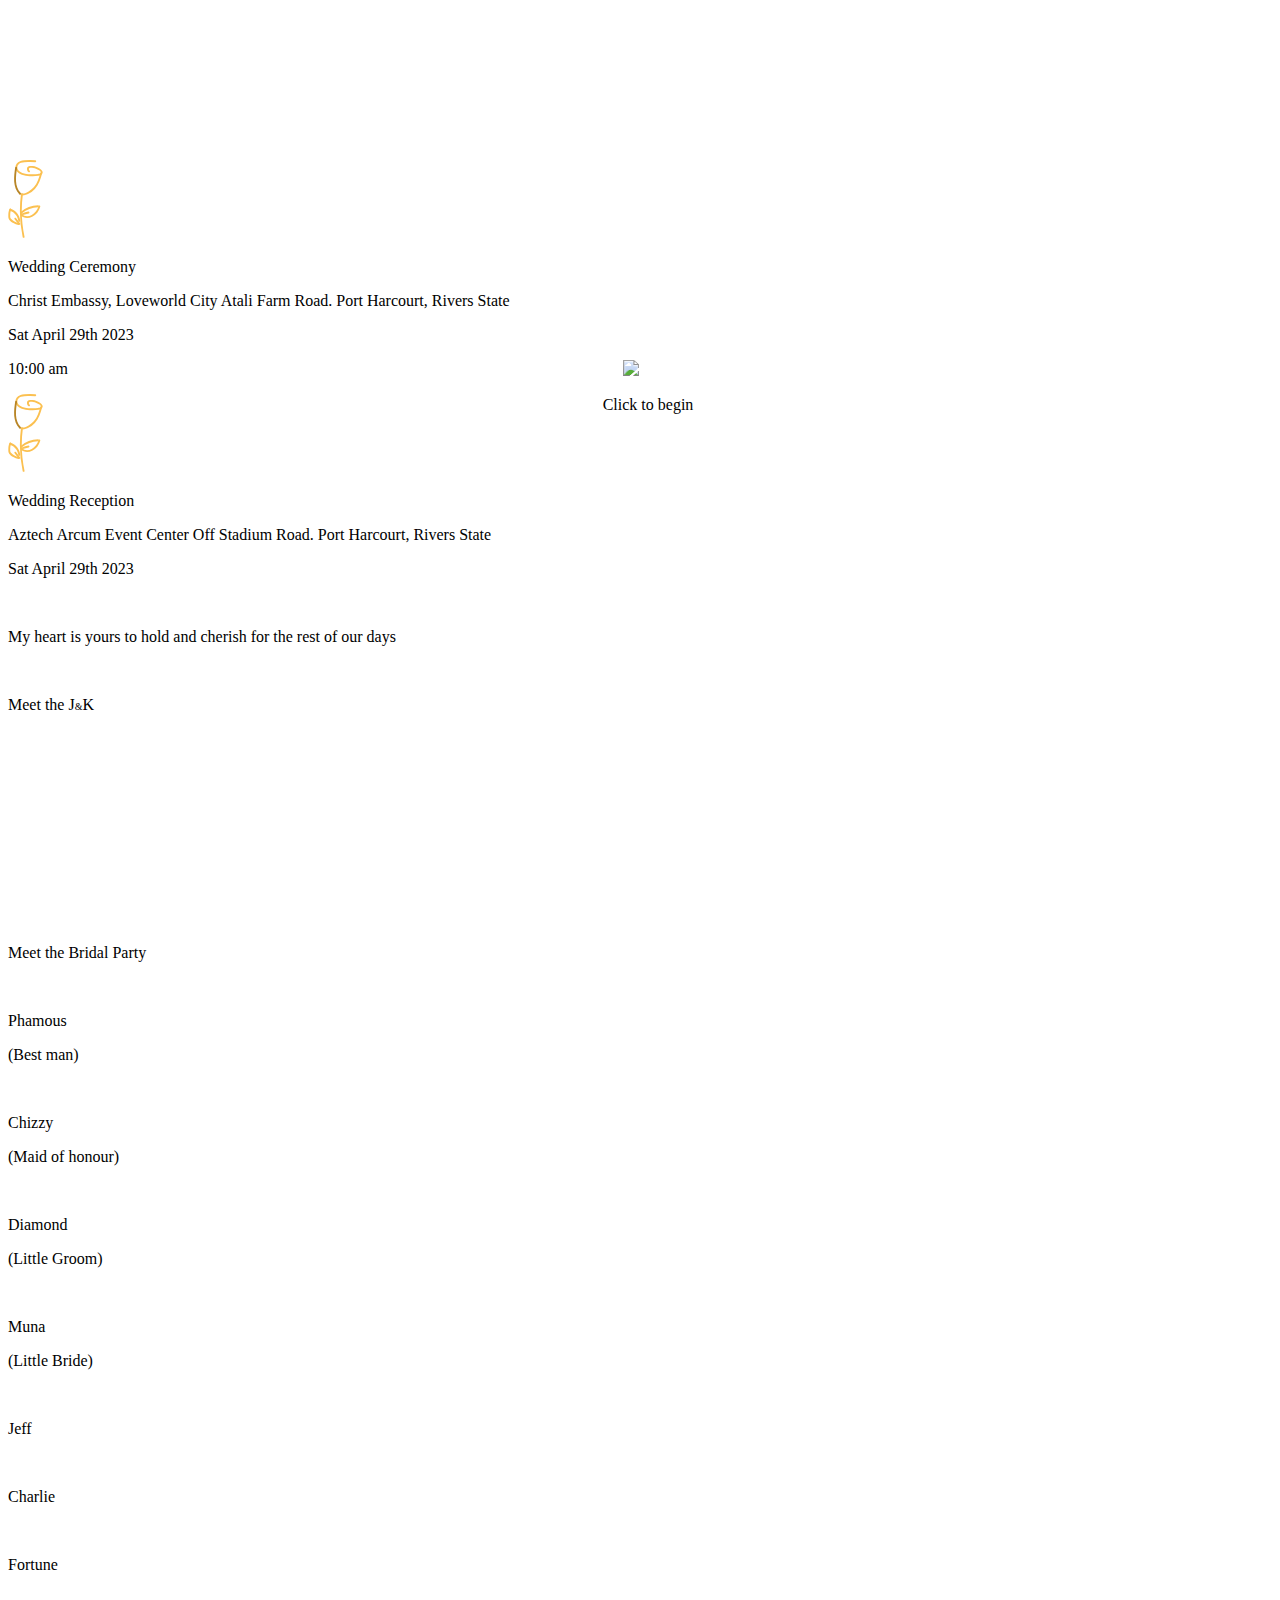
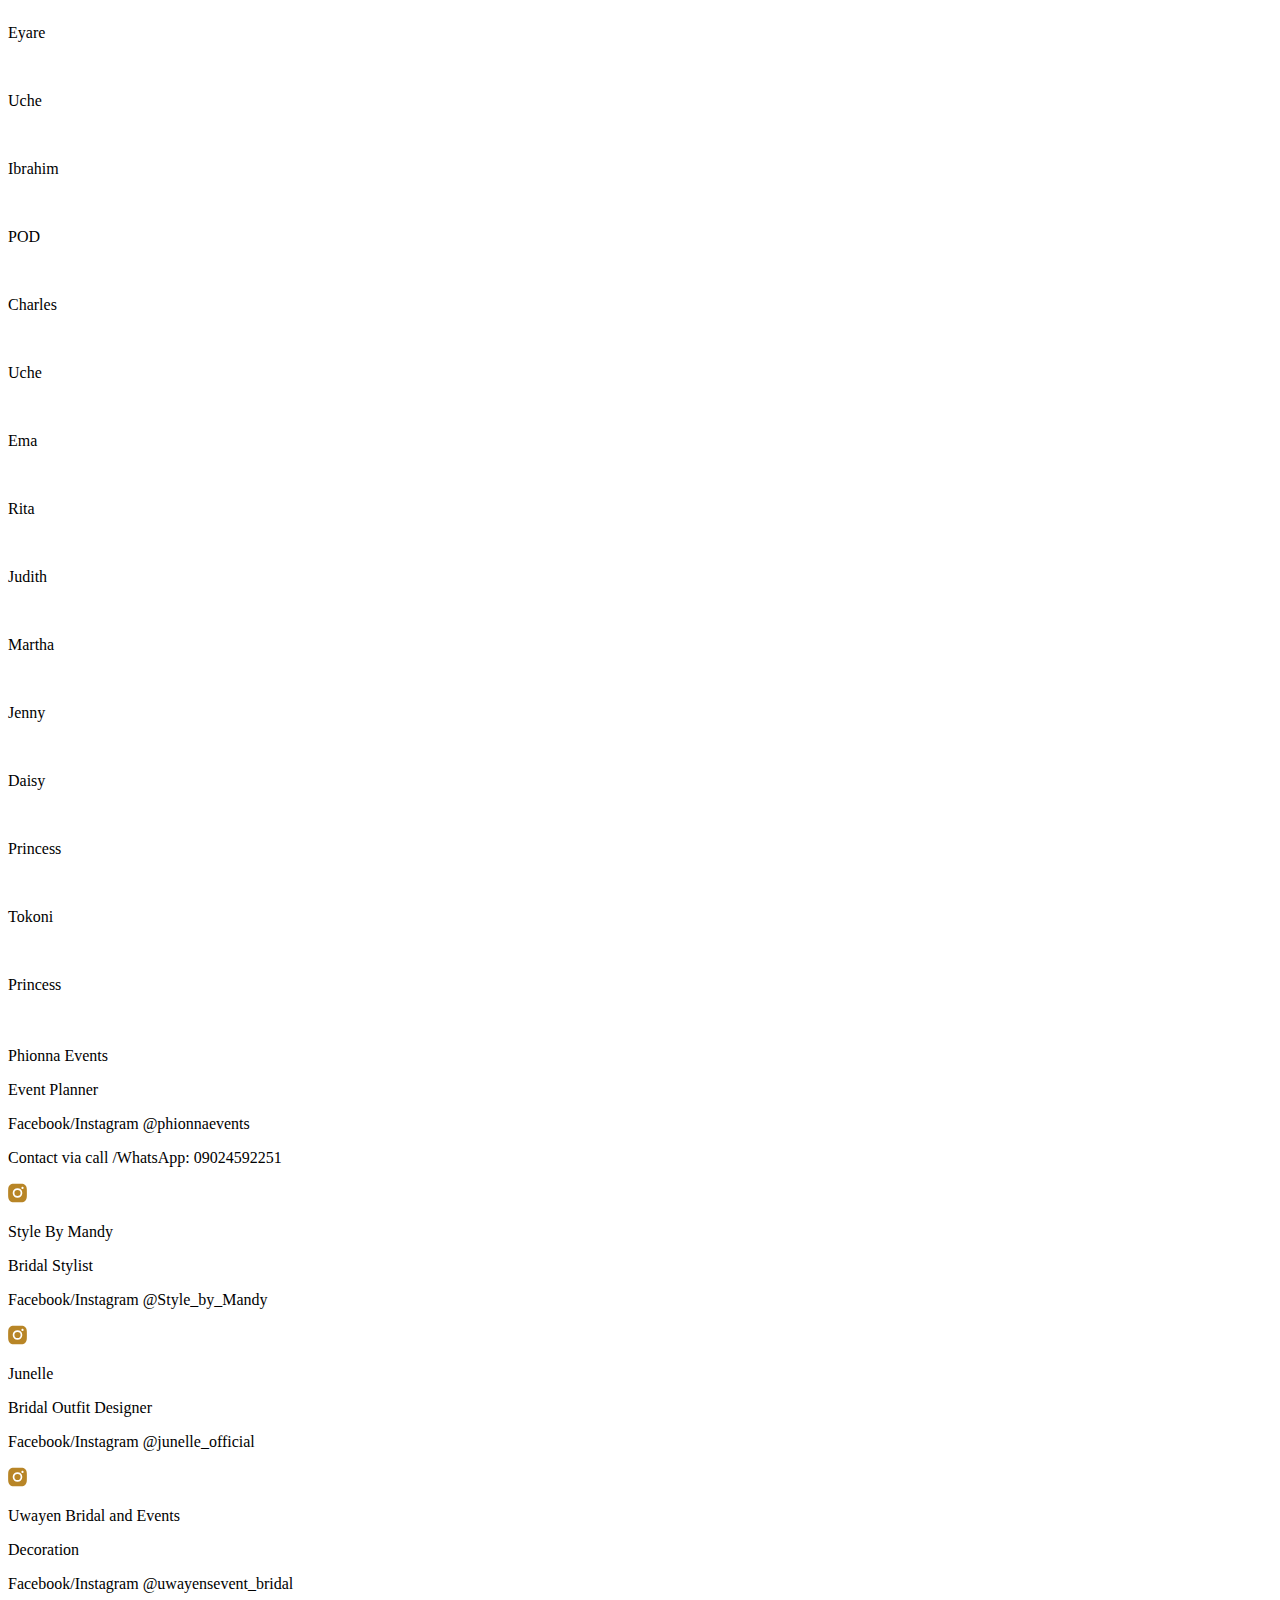
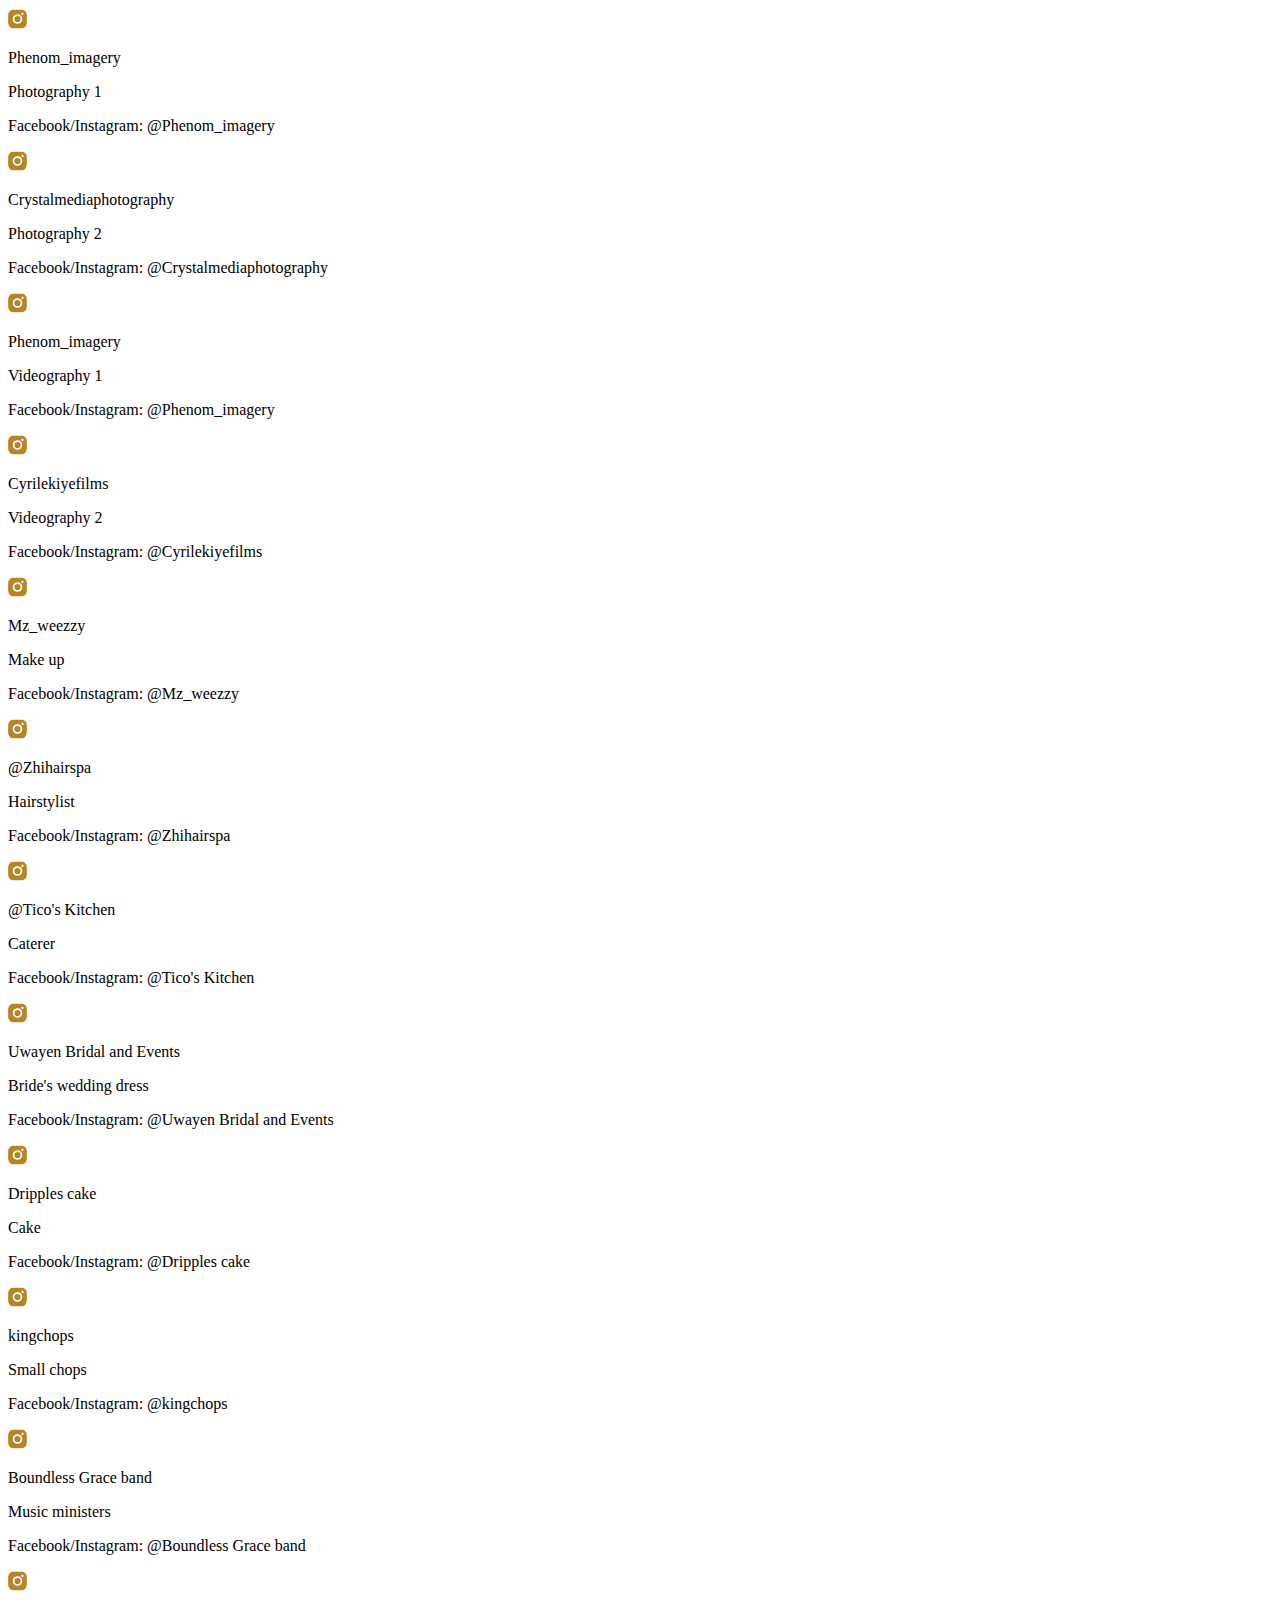
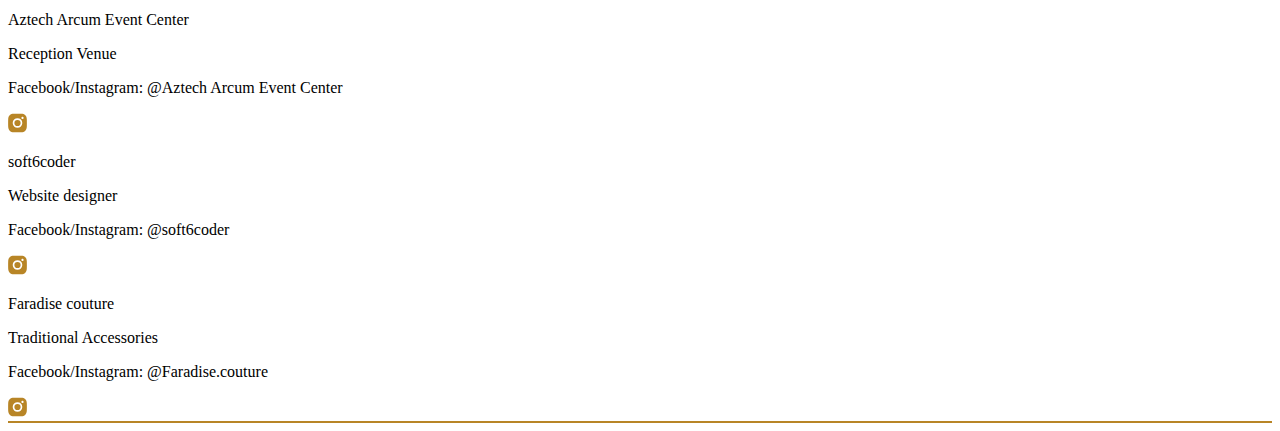
==== target/classes/public/index.html @ 64f88d79 "best" ====
<!DOCTYPE html>
<html lang="en">

<head>
    <meta charset="UTF-8">
    <meta http-equiv="X-UA-Compatible" content="IE=edge">
    <meta name="viewport" content="width=device-width, initial-scale=1.0">
    <link rel="stylesheet" href="https://cdnjs.cloudflare.com/ajax/libs/font-awesome/4.7.0/css/font-awesome.min.css">
    <link rel="stylesheet" href="./css/colors.css">
    <link rel="stylesheet" href="./css/w3.css">
    <link rel="stylesheet" href="https://fonts.googleapis.com/css2?family=Dancing+Script&family=Parisienne">
    <link rel="stylesheet" href="./css/fonts.css">
    <link rel="stylesheet" href="./css/index.css">
    <link rel="stylesheet" href="./css/main.css">
    <script src="./js/moment.js"></script>

    <script src="./js/tailwind.js"></script>
    <link rel="stylesheet" href="./te-starter/css/index.min.css" />
    <script src="https://cdn.tailwindcss.com/3.2.4"></script>
    <script>
        tailwind.config = {
            darkMode: "class",
            theme: {
                fontFamily: {
                    sans: ["Roboto", "sans-serif"],
                    body: ["Roboto", "sans-serif"],
                    mono: ["ui-monospace", "monospace"],
                },
            },
            corePlugins: {
                preflight: false,
            },
            plugins: [
                require('@tailwindcss/forms'),
                // ...
            ],

        };
    </script>
    <script src="https://unpkg.com/scrollreveal@4.0.0/dist/scrollreveal.min.js"></script>
    <link rel="stylesheet"
        href="https://fonts.googleapis.com/css2?family=Material+Symbols+Outlined:opsz,wght,FILL,GRAD@24,400,0,0" />
    <script>
        ScrollReveal({ duration: 1800, reset: false });
    </script>
    <title>#perfectlove23</title>
    <link rel="stylesheet"
        href="https://fonts.googleapis.com/css2?family=Material+Symbols+Outlined:opsz,wght,FILL,GRAD@48,400,0,0" />

    <link rel="stylesheet" href="https://cdn.jsdelivr.net/npm/swiper@9/swiper-bundle.min.css" />

    <script src="https://cdn.jsdelivr.net/npm/swiper@9/swiper-bundle.min.js"></script>

</head>

<body class="bg-black">


    <audio id="audio">
        <source src="./audio/pastor 03.mp3" loop type="audio/mp3">
    </audio>
    <div id="first" class="bg-black" style="display: block;">
        <div class="hero-bg-parent" style="position: relative;">
            <nav class="absolute w-full" style="z-index: 6;">
                <div class="max-w-full px-2">
                    <div class="flex h-16 items-center space-x-1">
                        <img class="svg" src="./images/J&K.png" alt="" style="width: 50px;">
                        <p class="gold-text text-lg logo" style="opacity: 0;">#perfectlove23</p>
                    </div>
                </div>
            </nav>
            <div class="swiper">
                <div class="swiper-wrapper">
                    <div class="swiper-slide hero-bg swiper-bg"></div>
                    <div class="swiper-slide hero-bg-2 swiper-bg"></div>
                    <div class="swiper-slide hero-bg-3 swiper-bg"></div>
                    <div class="swiper-slide hero-bg-4 swiper-bg"></div>
                    <div class="swiper-slide hero-bg-5 swiper-bg"></div>
                    <div class="swiper-slide hero-bg-6 swiper-bg"></div>
                    <div class="swiper-slide hero-bg-7 swiper-bg"></div>
                    <div class="swiper-slide hero-bg-8 swiper-bg"></div>
                    <div class="swiper-slide hero-bg-9 swiper-bg"></div>
                </div>

            </div>
        </div>
        <div class="hero-bg-overlay"></div>
        <div class="top-[60vh] absolute w-full text-center py-4" style="z-index: 10;">

            <p class="ml11">
                <span class="text-wrapper">
                    <span class="letters gold-text text-4xl font-bold">J&K</span>
                </span>
            </p>
            <p class="ml12">
                <span class="text-wrapper2">
                    <span class="letters2 gold-text text-2xl">#perfectlove23</span>
                </span>
            </p>


        </div>

        <div class="grid grid-col content-center bg-black">
            <div class="py-12 left">
                <svg class="mx-auto" width="35" height="78" fill="none" xmlns="http://www.w3.org/2000/svg">
                    <path
                        d="M20.355 12.083c-1.643-1.62-2.156-4.77.41-5.83 1.187-.49 2.68-.365 3.928-.227 1.286.143 2.552.417 3.77.856 2.173.785 5.184 2.164 6.027 4.51.993 2.762-1.968 4.107-4.155 4.474-2.775.465-5.706.417-8.513.338-2.694-.076-5.454-.375-7.98-1.366-2.27-.892-4.59-2.333-5.723-4.58-1.043-2.066-.836-4.541.475-6.444C10.4 1.193 13.422.69 16.381.337A49.462 49.462 0 0 1 27.307.27c1.2.123 1.212 2.017 0 1.893a49.877 49.877 0 0 0-7.412-.223c-2.265.105-4.671.24-6.85.902-1.807.549-3.232 1.882-3.627 3.77-.414 1.978.708 3.732 2.23 4.903 3.25 2.5 7.672 2.811 11.615 2.817 2.225.004 4.55.074 6.745-.32.804-.144 1.895-.32 2.484-.957.814-.88-.32-1.938-1.01-2.467-1.83-1.406-4.144-2.283-6.416-2.619-.979-.145-2.579-.413-3.52 0-1.294.57-.576 2.063.147 2.777.87.856-.47 2.194-1.338 1.338Z"
                        fill="rgb(251, 192, 80)"></path>
                    <path
                        d="M34.023 13.727c-1.494 5.45-3.158 10.933-7.099 15.157a22.39 22.39 0 0 1-6.03 4.581c-2.323 1.205-5.13 2.385-7.781 1.828-1.19-.25-.687-2.075.503-1.825 2.292.48 5.02-.888 6.97-1.986a20.808 20.808 0 0 0 5.396-4.373c3.446-3.904 4.869-8.97 6.216-13.884.32-1.174 2.147-.676 1.825.502Z"
                        fill="rgb(251, 192, 80)"></path>
                    <path
                        d="M9.028 7.923c-1.266 8.344-2.59 18.37 3.722 25.133.83.89-.505 2.231-1.338 1.339-6.84-7.331-5.587-17.893-4.21-26.974.183-1.2 2.006-.69 1.826.502Z"
                        fill="#B88526"></path>
                    <path
                        d="M14.877 34.343c-1.918 14.074-1.349 28.46 1.636 42.344.255 1.187-1.569 1.695-1.825.503a125.654 125.654 0 0 1-1.636-43.35c.164-1.202 1.988-.69 1.825.503Z"
                        fill="rgb(251, 192, 80)"></path>
                    <path
                        d="M10.34 60.891c-.416-4.656-3.845-8.86-8.29-10.26-1.158-.365-.664-2.193.502-1.825 5.301 1.67 9.186 6.562 9.68 12.085.108 1.212-1.785 1.205-1.893 0Z"
                        fill="rgb(251, 192, 80)"></path>
                    <path
                        d="M3.197 49.92c-.73 1.386-.92 2.937-.96 4.484-.037 1.476-.259 3.246.739 4.46.92 1.12 2.271 1.956 3.53 2.643a17.595 17.595 0 0 0 4.402 1.662c1.184.28.683 2.105-.503 1.825a19.37 19.37 0 0 1-5.07-1.974c-1.515-.855-3.106-1.922-4.12-3.362C.153 58.15.3 56.163.345 54.404c.049-1.89.327-3.75 1.217-5.44.569-1.077 2.202-.122 1.635.956Z"
                        fill="rgb(251, 192, 80)"></path>
                    <path
                        d="M7.919 58.026c1.36 1.72 2.723 3.44 4.084 5.16.306.388.406.965 0 1.339-.342.313-1.01.414-1.338 0L6.58 59.363c-.306-.387-.406-.965 0-1.337.342-.314 1.01-.415 1.339 0ZM12.629 51.884a28.08 28.08 0 0 1 17.418-6.628c1.219-.03 1.218 1.863 0 1.892-5.863.14-11.594 2.288-16.08 6.074-.926.782-2.27-.55-1.338-1.338Z"
                        fill="rgb(251, 192, 80)"></path>
                    <path
                        d="M32.267 46.673c-1.21 4.234-4.072 8.142-8.054 10.15-3.783 1.906-8.623 1.753-11.649-1.48-.831-.889.504-2.23 1.338-1.338 2.6 2.776 6.735 2.676 9.872.907 3.297-1.857 5.638-5.138 6.669-8.742.334-1.169 2.16-.672 1.824.503Z"
                        fill="rgb(251, 192, 80)"></path>
                    <path
                        d="M14.35 53.138a40.707 40.707 0 0 1 5.912-1.533c.485-.087 1.043.132 1.163.661.105.463-.14 1.07-.66 1.165a40.616 40.616 0 0 0-5.913 1.533c-.468.16-1.054-.184-1.163-.661-.12-.526.158-.993.66-1.165Z"
                        fill="rgb(251, 192, 80)"></path>
                </svg>
                <div class="px-2">
                    <p class="text-center text-2xl font-bold my-2 gold-text">Wedding Ceremony</p>
                    <p class="text-center text-l my-2 gold-text">Christ Embassy, Loveworld City Atali Farm Road.
                        Port Harcourt, Rivers State</p>
                    <p class="text-center text-l my-2 gold-text">Sat April 29th 2023</p>
                    <p class="text-center text-l my-2 gold-text">10:00 am</p>
                </div>
            </div>
            <div class="py-12 right">
                <svg class="mx-auto" width="35" height="78" fill="none" xmlns="http://www.w3.org/2000/svg">
                    <path
                        d="M20.355 12.083c-1.643-1.62-2.156-4.77.41-5.83 1.187-.49 2.68-.365 3.928-.227 1.286.143 2.552.417 3.77.856 2.173.785 5.184 2.164 6.027 4.51.993 2.762-1.968 4.107-4.155 4.474-2.775.465-5.706.417-8.513.338-2.694-.076-5.454-.375-7.98-1.366-2.27-.892-4.59-2.333-5.723-4.58-1.043-2.066-.836-4.541.475-6.444C10.4 1.193 13.422.69 16.381.337A49.462 49.462 0 0 1 27.307.27c1.2.123 1.212 2.017 0 1.893a49.877 49.877 0 0 0-7.412-.223c-2.265.105-4.671.24-6.85.902-1.807.549-3.232 1.882-3.627 3.77-.414 1.978.708 3.732 2.23 4.903 3.25 2.5 7.672 2.811 11.615 2.817 2.225.004 4.55.074 6.745-.32.804-.144 1.895-.32 2.484-.957.814-.88-.32-1.938-1.01-2.467-1.83-1.406-4.144-2.283-6.416-2.619-.979-.145-2.579-.413-3.52 0-1.294.57-.576 2.063.147 2.777.87.856-.47 2.194-1.338 1.338Z"
                        fill="rgb(251, 192, 80)"></path>
                    <path
                        d="M34.023 13.727c-1.494 5.45-3.158 10.933-7.099 15.157a22.39 22.39 0 0 1-6.03 4.581c-2.323 1.205-5.13 2.385-7.781 1.828-1.19-.25-.687-2.075.503-1.825 2.292.48 5.02-.888 6.97-1.986a20.808 20.808 0 0 0 5.396-4.373c3.446-3.904 4.869-8.97 6.216-13.884.32-1.174 2.147-.676 1.825.502Z"
                        fill="rgb(251, 192, 80)"></path>
                    <path
                        d="M9.028 7.923c-1.266 8.344-2.59 18.37 3.722 25.133.83.89-.505 2.231-1.338 1.339-6.84-7.331-5.587-17.893-4.21-26.974.183-1.2 2.006-.69 1.826.502Z"
                        fill="#B88526"></path>
                    <path
                        d="M14.877 34.343c-1.918 14.074-1.349 28.46 1.636 42.344.255 1.187-1.569 1.695-1.825.503a125.654 125.654 0 0 1-1.636-43.35c.164-1.202 1.988-.69 1.825.503Z"
                        fill="rgb(251, 192, 80)"></path>
                    <path
                        d="M10.34 60.891c-.416-4.656-3.845-8.86-8.29-10.26-1.158-.365-.664-2.193.502-1.825 5.301 1.67 9.186 6.562 9.68 12.085.108 1.212-1.785 1.205-1.893 0Z"
                        fill="rgb(251, 192, 80)"></path>
                    <path
                        d="M3.197 49.92c-.73 1.386-.92 2.937-.96 4.484-.037 1.476-.259 3.246.739 4.46.92 1.12 2.271 1.956 3.53 2.643a17.595 17.595 0 0 0 4.402 1.662c1.184.28.683 2.105-.503 1.825a19.37 19.37 0 0 1-5.07-1.974c-1.515-.855-3.106-1.922-4.12-3.362C.153 58.15.3 56.163.345 54.404c.049-1.89.327-3.75 1.217-5.44.569-1.077 2.202-.122 1.635.956Z"
                        fill="rgb(251, 192, 80)"></path>
                    <path
                        d="M7.919 58.026c1.36 1.72 2.723 3.44 4.084 5.16.306.388.406.965 0 1.339-.342.313-1.01.414-1.338 0L6.58 59.363c-.306-.387-.406-.965 0-1.337.342-.314 1.01-.415 1.339 0ZM12.629 51.884a28.08 28.08 0 0 1 17.418-6.628c1.219-.03 1.218 1.863 0 1.892-5.863.14-11.594 2.288-16.08 6.074-.926.782-2.27-.55-1.338-1.338Z"
                        fill="rgb(251, 192, 80)"></path>
                    <path
                        d="M32.267 46.673c-1.21 4.234-4.072 8.142-8.054 10.15-3.783 1.906-8.623 1.753-11.649-1.48-.831-.889.504-2.23 1.338-1.338 2.6 2.776 6.735 2.676 9.872.907 3.297-1.857 5.638-5.138 6.669-8.742.334-1.169 2.16-.672 1.824.503Z"
                        fill="rgb(251, 192, 80)"></path>
                    <path
                        d="M14.35 53.138a40.707 40.707 0 0 1 5.912-1.533c.485-.087 1.043.132 1.163.661.105.463-.14 1.07-.66 1.165a40.616 40.616 0 0 0-5.913 1.533c-.468.16-1.054-.184-1.163-.661-.12-.526.158-.993.66-1.165Z"
                        fill="rgb(251, 192, 80)"></path>
                </svg>
                <div class="px-2">
                    <p class="text-center text-2xl font-bold my-2 gold-text">Wedding Reception</p>
                    <p class="text-center text-l my-2 gold-text">Aztech Arcum Event Center Off Stadium Road.
                        Port Harcourt, Rivers State</p>
                    <p class="text-center text-l my-2 gold-text">Sat April 29th 2023</p>
                </div>
            </div>

        </div>

        <div class="h-screen items-center justify-center relative">
            <div class="p-16">
                <div class="mt-64">
                    <img class="mx-auto top .load-hidden" src="./images/ring.png" alt="" style="width: 20%;">
                    <p class="text-center bottom text-2xl font-bold my-4 gold-text">My heart is yours to hold and
                        cherish
                        for the rest of our days</p>
                </div>
            </div>
            <img class="absolute left-0 bottom-0 right" src="./images/flowers.png" alt="" style="width: 20%;">
            <img class="absolute right-0 bottom-0 right" src="./images/flowers.png" alt=""
                style="width: 20%; transform: scaleX(-1);">
        </div>

        <div>
            <p class="text-center text-2xl font-bold gold-text-2 my-16">Meet the J<span
                    style="font-size: 10px;">&</span>K
            </p>
            <div>


                <div class="bottom-img p-4"><img src="./images/A (13).jpg" alt=""
                        style="width: 100%; border-radius: 4px;">
                </div>
                <div class="bottom-img p-4"><img src="./images/A (8).jpg" alt=""
                        style="width: 100%; border-radius: 4px;">
                </div>
                <div class="bottom-img p-4"><img src="./images/A (9).jpg" alt=""
                        style="width: 100%; border-radius: 4px;">
                </div>

                <div class="bottom-img p-4"><img src="./images/A (6).jpg" alt=""
                        style="width: 100%; border-radius: 4px;">
                </div>
                <div class="bottom-img p-4"><img src="./images/2.jpg" alt="" style="width: 100%; border-radius: 4px;">
                </div>
                <div class="bottom-img p-4"><img src="./images/3.jpg" alt="" style="width: 100%; border-radius: 4px;">
                </div>
                <div class="bottom-img p-4"><img src="./images/4.jpg" alt="" style="width: 100%; border-radius: 4px;">
                </div>
                <div class="bottom-img p-4"><img src="./images/5.jpg" alt="" style="width: 100%; border-radius: 4px;">
                </div>
                <div class="bottom-img p-4"><img src="./images/6.jpg" alt="" style="width: 100%; border-radius: 4px;">
                </div>
                <div class="bottom-img p-4"><img src="./images/7.jpg" alt="" style="width: 100%; border-radius: 4px;">
                </div>
                <div class="bottom-img p-4"><img src="./images/8.jpg" alt="" style="width: 100%; border-radius: 4px;">
                </div>


            </div>
        </div>

        <div class="mb-32">
            <div class="mt-16">
                <p class="text-center text-2xl font-bold gold-text-2 bottom-spc">Meet the Bridal Party</p>
            </div>
            <div class="grid grid-cols-2 gap-8 gap-y-16 px-10 pt-10">
                <div class="bottom-spc">
                    <img src="./images/IMG-20230328-WA0016.jpg" alt="" style="width: 100%; border-radius: 100%;">
                    <p class="text-center bottom text-2xl font-bold my-1 gold-text">Phamous</p>
                    <p class="text-center bottom font-bold gold-text">(Best man)</p>
                </div>
                <div class="bottom-spc">
                    <img src="./images/maid.jpg" alt="" style="width: 100%; border-radius: 100%;">
                    <p class="text-center bottom text-2xl font-bold my-1 gold-text">Chizzy</p>
                    <p class="text-center bottom font-bold gold-text">(Maid of honour)</p>
                </div>
                <div class="bottom-spc">
                    <img class="ml-4" src="./images/little-groom.jpg" alt="" style="width: 80%; border-radius: 80%;">
                    <p class="text-center bottom text-2xl font-bold my-1 gold-text">Diamond</p>
                    <p class="text-center bottom font-bold gold-text">(Little Groom)</p>
                </div>
                <div class="bottom-spc">
                    <img class="ml-4" src="./images/little-bride.jpg" alt="" style="width: 83%; border-radius: 80%;">
                    <p class="text-center bottom text-2xl font-bold my-1 gold-text">Muna</p>
                    <p class="text-center bottom font-bold gold-text">(Little Bride)</p>
                </div>
            </div>
        </div>

        <div class="mb-52">
            <div class="p-4 pt-10">
                <div class="grid grid-cols-3 gap-12">
                    <div class="left-spc">
                        <img src="./images/g-men1-full.jpg" alt="" style="width: 100%; border-radius: 100%;">
                        <p class="text-center bottom text-2xl font-bold my-1 gold-text">Jeff</p>
                    </div>
                    <div class="mt-6 top-spc">
                        <img src="./images/g-men2-full.jpg" alt="" style="width: 100%; border-radius: 100%;">
                        <p class="text-center bottom text-2xl font-bold my-1 gold-text">Charlie</p>

                    </div>
                    <div class="right-spc">
                        <img src="./images/g-men3-full.jpg" alt="" style="width: 100%; border-radius: 100%;">
                        <p class="text-center bottom text-2xl font-bold my-1 gold-text">Fortune</p>

                    </div>
                    <div class="left-spc">
                        <img src="./images/g-men4-full.jpg" alt="" style="width: 100%; border-radius: 100%;">
                        <p class="text-center bottom text-2xl font-bold my-1 gold-text">Eyare</p>

                    </div>
                    <div class="mt-6 top-spc">
                        <img src="./images/g-men5-full.jpg" alt="" style="width: 100%; border-radius: 100%;">
                        <p class="text-center bottom text-2xl font-bold my-1 gold-text">Uche</p>

                    </div>
                    <div class="right-spc">
                        <img src="./images/g-men6-full.jpg" alt="" style="width: 100%; border-radius: 100%;">
                        <p class="text-center bottom text-2xl font-bold my-1 gold-text">Ibrahim</p>

                    </div>
                    <div class="left-spc">
                        <img src="./images/g-men7-full.jpg" alt="" style="width: 100%; border-radius: 100%;">
                        <p class="text-center bottom text-2xl font-bold my-1 gold-text">POD</p>

                    </div>
                    <div class="mt-6 top-spc">
                        <img src="./images/g-men8-full.jpg" alt="" style="width: 100%; border-radius: 100%;">
                        <p class="text-center bottom text-2xl font-bold my-1 gold-text">Charles</p>
                    </div>
                    <div class="top-spc">
                        <img src="./images/g-men9-full.jpg" alt="" style="width: 100%; border-radius: 100%;">
                        <p class="text-center bottom text-2xl font-bold my-1 gold-text">Uche</p>
                    </div>
                </div>
            </div>
        </div>
        <div class="mb-32">
            <div class="p-4 pt-10">
                <div class="grid grid-cols-3 gap-12">
                    <div class="left-spc">
                        <img src="./images/b-train1-full.jpg" alt="" style="width: 100%; border-radius: 100%;">
                        <p class="text-center bottom text-2xl font-bold my-1 gold-text">Ema</p>

                    </div>
                    <div class="mt-6 top-spc">
                        <img src="./images/b-train2-full.jpg" alt="" style="width: 100%; border-radius: 100%;">
                        <p class="text-center bottom text-2xl font-bold my-1 gold-text">Rita</p>

                    </div>
                    <div class="right-spc">
                        <img src="./images/b-train-3-full.jpg" alt="" style="width: 100%; border-radius: 100%;">
                        <p class="text-center bottom text-2xl font-bold my-1 gold-text">Judith</p>
                    </div>
                    <div class="left-spc">
                        <img src="./images/b-train4-full.jpg" alt="" style="width: 100%; border-radius: 100%;">
                        <p class="text-center bottom text-2xl font-bold my-1 gold-text">Martha</p>

                    </div>
                    <div class="mt-6 top-spc">
                        <img src="./images/b-train5-full.jpg" alt="" style="width: 100%; border-radius: 100%;">
                        <p class="text-center bottom text-2xl font-bold my-1 gold-text">Jenny</p>

                    </div>
                    <div class="right-spc">
                        <img src="./images/b-train6-full.jpg" alt="" style="width: 100%; border-radius: 100%;">
                        <p class="text-center bottom text-2xl font-bold my-1 gold-text">Daisy</p>

                    </div>
                    <div class="left-spc">
                        <img src="./images/b-train7-full.jpg" alt="" style="width: 100%; border-radius: 100%;">
                        <p class="text-center bottom text-2xl font-bold my-1 gold-text">Princess</p>

                    </div>
                    <div class="mt-6 top-spc">
                        <img src="./images/b-train8-full.jpg" alt="" style="width: 100%; border-radius: 100%;">
                        <p class="text-center bottom text-2xl font-bold my-1 gold-text">Tokoni</p>

                    </div>
                    <div class="right-spc">
                        <img src="./images/b-train9-full.jpg" alt="" style="width: 100%; border-radius: 100%;">
                        <p class="text-center bottom text-2xl font-bold my-1 gold-text">Princess</p>

                    </div>
                </div>
            </div>
        </div>
        <div class="text-center mb-32">
            <button id="btn-save" class="text-black p-2 rounded mt-4 w-64 gold text-2xl font-bold"
                style="opacity: 0;">Click
                to get your IV</button>
        </div>
        <div class="grid grid-col content-center justify-center gap-16 mt-16">
            <div class="text-center left">
                <p class="text-2xl font-bold gold-text-2">Phionna Events</p>
                <p class="text-2xl gold-text-2">Event Planner</p>
                <p class="gold-text-2">Facebook/Instagram @phionnaevents</p>
                <p class="gold-text-2">Contact via call /WhatsApp: 09024592251</p>
                <svg class="my-2 mx-auto" xmlns="http://www.w3.org/2000/svg" width="19" height="20" fill="none">
                    <path
                        d="M9.5 6.876A3.13 3.13 0 0 0 6.376 10 3.13 3.13 0 0 0 9.5 13.124 3.13 3.13 0 0 0 12.624 10 3.13 3.13 0 0 0 9.5 6.876ZM18.87 10c0-1.294.012-2.576-.06-3.867-.073-1.5-.415-2.831-1.512-3.928-1.1-1.1-2.428-1.44-3.928-1.512C12.076.62 10.794.632 9.502.632 8.21.632 6.927.62 5.635.693c-1.5.073-2.831.415-3.928 1.512C.607 3.304.268 4.633.195 6.133.123 7.427.135 8.709.135 10s-.012 2.576.06 3.867c.073 1.5.415 2.831 1.512 3.928 1.1 1.1 2.428 1.44 3.928 1.512 1.294.073 2.576.061 3.867.061 1.294 0 2.576.012 3.868-.061 1.5-.073 2.83-.415 3.928-1.512 1.099-1.099 1.439-2.428 1.512-3.928.075-1.291.06-2.573.06-3.867ZM9.5 14.807A4.8 4.8 0 0 1 4.693 10 4.8 4.8 0 0 1 9.5 5.193 4.8 4.8 0 0 1 14.307 10 4.8 4.8 0 0 1 9.5 14.807Zm5.004-8.688a1.121 1.121 0 0 1-1.123-1.123c0-.621.502-1.123 1.123-1.123a1.121 1.121 0 0 1 .43 2.16 1.121 1.121 0 0 1-.43.086Z"
                        fill="#B88526"></path>
                </svg>
            </div>
            <div class="text-center right">
                <p class="text-2xl font-bold gold-text-2">Style By Mandy</p>
                <p class="text-2xl gold-text-2">Bridal Stylist</p>
                <p class="gold-text-2">Facebook/Instagram @Style_by_Mandy</p>
                <svg class="my-2 mx-auto" xmlns="http://www.w3.org/2000/svg" width="19" height="20" fill="none">
                    <path
                        d="M9.5 6.876A3.13 3.13 0 0 0 6.376 10 3.13 3.13 0 0 0 9.5 13.124 3.13 3.13 0 0 0 12.624 10 3.13 3.13 0 0 0 9.5 6.876ZM18.87 10c0-1.294.012-2.576-.06-3.867-.073-1.5-.415-2.831-1.512-3.928-1.1-1.1-2.428-1.44-3.928-1.512C12.076.62 10.794.632 9.502.632 8.21.632 6.927.62 5.635.693c-1.5.073-2.831.415-3.928 1.512C.607 3.304.268 4.633.195 6.133.123 7.427.135 8.709.135 10s-.012 2.576.06 3.867c.073 1.5.415 2.831 1.512 3.928 1.1 1.1 2.428 1.44 3.928 1.512 1.294.073 2.576.061 3.867.061 1.294 0 2.576.012 3.868-.061 1.5-.073 2.83-.415 3.928-1.512 1.099-1.099 1.439-2.428 1.512-3.928.075-1.291.06-2.573.06-3.867ZM9.5 14.807A4.8 4.8 0 0 1 4.693 10 4.8 4.8 0 0 1 9.5 5.193 4.8 4.8 0 0 1 14.307 10 4.8 4.8 0 0 1 9.5 14.807Zm5.004-8.688a1.121 1.121 0 0 1-1.123-1.123c0-.621.502-1.123 1.123-1.123a1.121 1.121 0 0 1 .43 2.16 1.121 1.121 0 0 1-.43.086Z"
                        fill="#B88526"></path>
                </svg>
            </div>
            <div class="text-center left">
                <p class="text-2xl font-bold gold-text-2">Junelle</p>
                <p class="text-2xl gold-text-2">Bridal Outfit Designer</p>
                <p class="gold-text-2">Facebook/Instagram @junelle_official</p>
                <svg class="my-2 mx-auto" xmlns="http://www.w3.org/2000/svg" width="19" height="20" fill="none">
                    <path
                        d="M9.5 6.876A3.13 3.13 0 0 0 6.376 10 3.13 3.13 0 0 0 9.5 13.124 3.13 3.13 0 0 0 12.624 10 3.13 3.13 0 0 0 9.5 6.876ZM18.87 10c0-1.294.012-2.576-.06-3.867-.073-1.5-.415-2.831-1.512-3.928-1.1-1.1-2.428-1.44-3.928-1.512C12.076.62 10.794.632 9.502.632 8.21.632 6.927.62 5.635.693c-1.5.073-2.831.415-3.928 1.512C.607 3.304.268 4.633.195 6.133.123 7.427.135 8.709.135 10s-.012 2.576.06 3.867c.073 1.5.415 2.831 1.512 3.928 1.1 1.1 2.428 1.44 3.928 1.512 1.294.073 2.576.061 3.867.061 1.294 0 2.576.012 3.868-.061 1.5-.073 2.83-.415 3.928-1.512 1.099-1.099 1.439-2.428 1.512-3.928.075-1.291.06-2.573.06-3.867ZM9.5 14.807A4.8 4.8 0 0 1 4.693 10 4.8 4.8 0 0 1 9.5 5.193 4.8 4.8 0 0 1 14.307 10 4.8 4.8 0 0 1 9.5 14.807Zm5.004-8.688a1.121 1.121 0 0 1-1.123-1.123c0-.621.502-1.123 1.123-1.123a1.121 1.121 0 0 1 .43 2.16 1.121 1.121 0 0 1-.43.086Z"
                        fill="#B88526"></path>
                </svg>
            </div>
            <div class="text-center left">
                <p class="text-2xl font-bold gold-text-2">Uwayen Bridal and Events</p>
                <p class="text-2xl gold-text-2">Decoration</p>
                <p class="gold-text-2">Facebook/Instagram @uwayensevent_bridal</p>
                <svg class="my-2 mx-auto" xmlns="http://www.w3.org/2000/svg" width="19" height="20" fill="none">
                    <path
                        d="M9.5 6.876A3.13 3.13 0 0 0 6.376 10 3.13 3.13 0 0 0 9.5 13.124 3.13 3.13 0 0 0 12.624 10 3.13 3.13 0 0 0 9.5 6.876ZM18.87 10c0-1.294.012-2.576-.06-3.867-.073-1.5-.415-2.831-1.512-3.928-1.1-1.1-2.428-1.44-3.928-1.512C12.076.62 10.794.632 9.502.632 8.21.632 6.927.62 5.635.693c-1.5.073-2.831.415-3.928 1.512C.607 3.304.268 4.633.195 6.133.123 7.427.135 8.709.135 10s-.012 2.576.06 3.867c.073 1.5.415 2.831 1.512 3.928 1.1 1.1 2.428 1.44 3.928 1.512 1.294.073 2.576.061 3.867.061 1.294 0 2.576.012 3.868-.061 1.5-.073 2.83-.415 3.928-1.512 1.099-1.099 1.439-2.428 1.512-3.928.075-1.291.06-2.573.06-3.867ZM9.5 14.807A4.8 4.8 0 0 1 4.693 10 4.8 4.8 0 0 1 9.5 5.193 4.8 4.8 0 0 1 14.307 10 4.8 4.8 0 0 1 9.5 14.807Zm5.004-8.688a1.121 1.121 0 0 1-1.123-1.123c0-.621.502-1.123 1.123-1.123a1.121 1.121 0 0 1 .43 2.16 1.121 1.121 0 0 1-.43.086Z"
                        fill="#B88526"></path>
                </svg>
            </div>
            <div class="text-center right">
                <p class="text-2xl font-bold gold-text-2">Phenom_imagery</p>
                <p class="text-2xl gold-text-2">Photography 1</p>
                <p class="gold-text-2">Facebook/Instagram: @Phenom_imagery</p>
                <svg class="my-2 mx-auto" xmlns="http://www.w3.org/2000/svg" width="19" height="20" fill="none">
                    <path
                        d="M9.5 6.876A3.13 3.13 0 0 0 6.376 10 3.13 3.13 0 0 0 9.5 13.124 3.13 3.13 0 0 0 12.624 10 3.13 3.13 0 0 0 9.5 6.876ZM18.87 10c0-1.294.012-2.576-.06-3.867-.073-1.5-.415-2.831-1.512-3.928-1.1-1.1-2.428-1.44-3.928-1.512C12.076.62 10.794.632 9.502.632 8.21.632 6.927.62 5.635.693c-1.5.073-2.831.415-3.928 1.512C.607 3.304.268 4.633.195 6.133.123 7.427.135 8.709.135 10s-.012 2.576.06 3.867c.073 1.5.415 2.831 1.512 3.928 1.1 1.1 2.428 1.44 3.928 1.512 1.294.073 2.576.061 3.867.061 1.294 0 2.576.012 3.868-.061 1.5-.073 2.83-.415 3.928-1.512 1.099-1.099 1.439-2.428 1.512-3.928.075-1.291.06-2.573.06-3.867ZM9.5 14.807A4.8 4.8 0 0 1 4.693 10 4.8 4.8 0 0 1 9.5 5.193 4.8 4.8 0 0 1 14.307 10 4.8 4.8 0 0 1 9.5 14.807Zm5.004-8.688a1.121 1.121 0 0 1-1.123-1.123c0-.621.502-1.123 1.123-1.123a1.121 1.121 0 0 1 .43 2.16 1.121 1.121 0 0 1-.43.086Z"
                        fill="#B88526"></path>
                </svg>
            </div>
            <div class="text-center left">
                <p class="text-2xl font-bold gold-text-2">Crystalmediaphotography</p>
                <p class="text-2xl gold-text-2">Photography 2</p>
                <p class="gold-text-2">Facebook/Instagram: @Crystalmediaphotography</p>
                <svg class="my-2 mx-auto" xmlns="http://www.w3.org/2000/svg" width="19" height="20" fill="none">
                    <path
                        d="M9.5 6.876A3.13 3.13 0 0 0 6.376 10 3.13 3.13 0 0 0 9.5 13.124 3.13 3.13 0 0 0 12.624 10 3.13 3.13 0 0 0 9.5 6.876ZM18.87 10c0-1.294.012-2.576-.06-3.867-.073-1.5-.415-2.831-1.512-3.928-1.1-1.1-2.428-1.44-3.928-1.512C12.076.62 10.794.632 9.502.632 8.21.632 6.927.62 5.635.693c-1.5.073-2.831.415-3.928 1.512C.607 3.304.268 4.633.195 6.133.123 7.427.135 8.709.135 10s-.012 2.576.06 3.867c.073 1.5.415 2.831 1.512 3.928 1.1 1.1 2.428 1.44 3.928 1.512 1.294.073 2.576.061 3.867.061 1.294 0 2.576.012 3.868-.061 1.5-.073 2.83-.415 3.928-1.512 1.099-1.099 1.439-2.428 1.512-3.928.075-1.291.06-2.573.06-3.867ZM9.5 14.807A4.8 4.8 0 0 1 4.693 10 4.8 4.8 0 0 1 9.5 5.193 4.8 4.8 0 0 1 14.307 10 4.8 4.8 0 0 1 9.5 14.807Zm5.004-8.688a1.121 1.121 0 0 1-1.123-1.123c0-.621.502-1.123 1.123-1.123a1.121 1.121 0 0 1 .43 2.16 1.121 1.121 0 0 1-.43.086Z"
                        fill="#B88526"></path>
                </svg>
            </div>
            <div class="text-center right">
                <p class="text-2xl font-bold gold-text-2">Phenom_imagery</p>
                <p class="text-2xl gold-text-2">Videography 1</p>
                <p class="gold-text-2">Facebook/Instagram: @Phenom_imagery</p>
                <svg class="my-2 mx-auto" xmlns="http://www.w3.org/2000/svg" width="19" height="20" fill="none">
                    <path
                        d="M9.5 6.876A3.13 3.13 0 0 0 6.376 10 3.13 3.13 0 0 0 9.5 13.124 3.13 3.13 0 0 0 12.624 10 3.13 3.13 0 0 0 9.5 6.876ZM18.87 10c0-1.294.012-2.576-.06-3.867-.073-1.5-.415-2.831-1.512-3.928-1.1-1.1-2.428-1.44-3.928-1.512C12.076.62 10.794.632 9.502.632 8.21.632 6.927.62 5.635.693c-1.5.073-2.831.415-3.928 1.512C.607 3.304.268 4.633.195 6.133.123 7.427.135 8.709.135 10s-.012 2.576.06 3.867c.073 1.5.415 2.831 1.512 3.928 1.1 1.1 2.428 1.44 3.928 1.512 1.294.073 2.576.061 3.867.061 1.294 0 2.576.012 3.868-.061 1.5-.073 2.83-.415 3.928-1.512 1.099-1.099 1.439-2.428 1.512-3.928.075-1.291.06-2.573.06-3.867ZM9.5 14.807A4.8 4.8 0 0 1 4.693 10 4.8 4.8 0 0 1 9.5 5.193 4.8 4.8 0 0 1 14.307 10 4.8 4.8 0 0 1 9.5 14.807Zm5.004-8.688a1.121 1.121 0 0 1-1.123-1.123c0-.621.502-1.123 1.123-1.123a1.121 1.121 0 0 1 .43 2.16 1.121 1.121 0 0 1-.43.086Z"
                        fill="#B88526"></path>
                </svg>
            </div>
            <div class="text-center left">
                <p class="text-2xl font-bold gold-text-2">Cyrilekiyefilms</p>
                <p class="text-2xl gold-text-2">Videography 2</p>
                <p class="gold-text-2">Facebook/Instagram: @Cyrilekiyefilms</p>
                <svg class="my-2 mx-auto" xmlns="http://www.w3.org/2000/svg" width="19" height="20" fill="none">
                    <path
                        d="M9.5 6.876A3.13 3.13 0 0 0 6.376 10 3.13 3.13 0 0 0 9.5 13.124 3.13 3.13 0 0 0 12.624 10 3.13 3.13 0 0 0 9.5 6.876ZM18.87 10c0-1.294.012-2.576-.06-3.867-.073-1.5-.415-2.831-1.512-3.928-1.1-1.1-2.428-1.44-3.928-1.512C12.076.62 10.794.632 9.502.632 8.21.632 6.927.62 5.635.693c-1.5.073-2.831.415-3.928 1.512C.607 3.304.268 4.633.195 6.133.123 7.427.135 8.709.135 10s-.012 2.576.06 3.867c.073 1.5.415 2.831 1.512 3.928 1.1 1.1 2.428 1.44 3.928 1.512 1.294.073 2.576.061 3.867.061 1.294 0 2.576.012 3.868-.061 1.5-.073 2.83-.415 3.928-1.512 1.099-1.099 1.439-2.428 1.512-3.928.075-1.291.06-2.573.06-3.867ZM9.5 14.807A4.8 4.8 0 0 1 4.693 10 4.8 4.8 0 0 1 9.5 5.193 4.8 4.8 0 0 1 14.307 10 4.8 4.8 0 0 1 9.5 14.807Zm5.004-8.688a1.121 1.121 0 0 1-1.123-1.123c0-.621.502-1.123 1.123-1.123a1.121 1.121 0 0 1 .43 2.16 1.121 1.121 0 0 1-.43.086Z"
                        fill="#B88526"></path>
                </svg>
            </div>
            <div class="text-center right">
                <p class="text-2xl font-bold gold-text-2">Mz_weezzy</p>
                <p class="text-2xl gold-text-2">Make up</p>
                <p class="gold-text-2">Facebook/Instagram: @Mz_weezzy</p>
                <svg class="my-2 mx-auto" xmlns="http://www.w3.org/2000/svg" width="19" height="20" fill="none">
                    <path
                        d="M9.5 6.876A3.13 3.13 0 0 0 6.376 10 3.13 3.13 0 0 0 9.5 13.124 3.13 3.13 0 0 0 12.624 10 3.13 3.13 0 0 0 9.5 6.876ZM18.87 10c0-1.294.012-2.576-.06-3.867-.073-1.5-.415-2.831-1.512-3.928-1.1-1.1-2.428-1.44-3.928-1.512C12.076.62 10.794.632 9.502.632 8.21.632 6.927.62 5.635.693c-1.5.073-2.831.415-3.928 1.512C.607 3.304.268 4.633.195 6.133.123 7.427.135 8.709.135 10s-.012 2.576.06 3.867c.073 1.5.415 2.831 1.512 3.928 1.1 1.1 2.428 1.44 3.928 1.512 1.294.073 2.576.061 3.867.061 1.294 0 2.576.012 3.868-.061 1.5-.073 2.83-.415 3.928-1.512 1.099-1.099 1.439-2.428 1.512-3.928.075-1.291.06-2.573.06-3.867ZM9.5 14.807A4.8 4.8 0 0 1 4.693 10 4.8 4.8 0 0 1 9.5 5.193 4.8 4.8 0 0 1 14.307 10 4.8 4.8 0 0 1 9.5 14.807Zm5.004-8.688a1.121 1.121 0 0 1-1.123-1.123c0-.621.502-1.123 1.123-1.123a1.121 1.121 0 0 1 .43 2.16 1.121 1.121 0 0 1-.43.086Z"
                        fill="#B88526"></path>
                </svg>
            </div>
            <div class="text-center left">
                <p class="text-2xl font-bold gold-text-2">@Zhihairspa</p>
                <p class="text-2xl gold-text-2">Hairstylist</p>
                <p class="gold-text-2">Facebook/Instagram: @Zhihairspa</p>
                <svg class="my-2 mx-auto" xmlns="http://www.w3.org/2000/svg" width="19" height="20" fill="none">
                    <path
                        d="M9.5 6.876A3.13 3.13 0 0 0 6.376 10 3.13 3.13 0 0 0 9.5 13.124 3.13 3.13 0 0 0 12.624 10 3.13 3.13 0 0 0 9.5 6.876ZM18.87 10c0-1.294.012-2.576-.06-3.867-.073-1.5-.415-2.831-1.512-3.928-1.1-1.1-2.428-1.44-3.928-1.512C12.076.62 10.794.632 9.502.632 8.21.632 6.927.62 5.635.693c-1.5.073-2.831.415-3.928 1.512C.607 3.304.268 4.633.195 6.133.123 7.427.135 8.709.135 10s-.012 2.576.06 3.867c.073 1.5.415 2.831 1.512 3.928 1.1 1.1 2.428 1.44 3.928 1.512 1.294.073 2.576.061 3.867.061 1.294 0 2.576.012 3.868-.061 1.5-.073 2.83-.415 3.928-1.512 1.099-1.099 1.439-2.428 1.512-3.928.075-1.291.06-2.573.06-3.867ZM9.5 14.807A4.8 4.8 0 0 1 4.693 10 4.8 4.8 0 0 1 9.5 5.193 4.8 4.8 0 0 1 14.307 10 4.8 4.8 0 0 1 9.5 14.807Zm5.004-8.688a1.121 1.121 0 0 1-1.123-1.123c0-.621.502-1.123 1.123-1.123a1.121 1.121 0 0 1 .43 2.16 1.121 1.121 0 0 1-.43.086Z"
                        fill="#B88526"></path>
                </svg>
            </div>

            <div class="text-center right">
                <p class="text-2xl font-bold gold-text-2">@Tico's Kitchen </p>
                <p class="text-2xl gold-text-2">Caterer</p>
                <p class="gold-text-2">Facebook/Instagram: @Tico's Kitchen </p>
                <svg class="my-2 mx-auto" xmlns="http://www.w3.org/2000/svg" width="19" height="20" fill="none">
                    <path
                        d="M9.5 6.876A3.13 3.13 0 0 0 6.376 10 3.13 3.13 0 0 0 9.5 13.124 3.13 3.13 0 0 0 12.624 10 3.13 3.13 0 0 0 9.5 6.876ZM18.87 10c0-1.294.012-2.576-.06-3.867-.073-1.5-.415-2.831-1.512-3.928-1.1-1.1-2.428-1.44-3.928-1.512C12.076.62 10.794.632 9.502.632 8.21.632 6.927.62 5.635.693c-1.5.073-2.831.415-3.928 1.512C.607 3.304.268 4.633.195 6.133.123 7.427.135 8.709.135 10s-.012 2.576.06 3.867c.073 1.5.415 2.831 1.512 3.928 1.1 1.1 2.428 1.44 3.928 1.512 1.294.073 2.576.061 3.867.061 1.294 0 2.576.012 3.868-.061 1.5-.073 2.83-.415 3.928-1.512 1.099-1.099 1.439-2.428 1.512-3.928.075-1.291.06-2.573.06-3.867ZM9.5 14.807A4.8 4.8 0 0 1 4.693 10 4.8 4.8 0 0 1 9.5 5.193 4.8 4.8 0 0 1 14.307 10 4.8 4.8 0 0 1 9.5 14.807Zm5.004-8.688a1.121 1.121 0 0 1-1.123-1.123c0-.621.502-1.123 1.123-1.123a1.121 1.121 0 0 1 .43 2.16 1.121 1.121 0 0 1-.43.086Z"
                        fill="#B88526"></path>
                </svg>
            </div>
            <div class="text-center left">
                <p class="text-2xl font-bold gold-text-2">Uwayen Bridal and Events </p>
                <p class="text-2xl gold-text-2">Bride's wedding dress</p>
                <p class="gold-text-2">Facebook/Instagram: @Uwayen Bridal and Events </p>
                <svg class="my-2 mx-auto" xmlns="http://www.w3.org/2000/svg" width="19" height="20" fill="none">
                    <path
                        d="M9.5 6.876A3.13 3.13 0 0 0 6.376 10 3.13 3.13 0 0 0 9.5 13.124 3.13 3.13 0 0 0 12.624 10 3.13 3.13 0 0 0 9.5 6.876ZM18.87 10c0-1.294.012-2.576-.06-3.867-.073-1.5-.415-2.831-1.512-3.928-1.1-1.1-2.428-1.44-3.928-1.512C12.076.62 10.794.632 9.502.632 8.21.632 6.927.62 5.635.693c-1.5.073-2.831.415-3.928 1.512C.607 3.304.268 4.633.195 6.133.123 7.427.135 8.709.135 10s-.012 2.576.06 3.867c.073 1.5.415 2.831 1.512 3.928 1.1 1.1 2.428 1.44 3.928 1.512 1.294.073 2.576.061 3.867.061 1.294 0 2.576.012 3.868-.061 1.5-.073 2.83-.415 3.928-1.512 1.099-1.099 1.439-2.428 1.512-3.928.075-1.291.06-2.573.06-3.867ZM9.5 14.807A4.8 4.8 0 0 1 4.693 10 4.8 4.8 0 0 1 9.5 5.193 4.8 4.8 0 0 1 14.307 10 4.8 4.8 0 0 1 9.5 14.807Zm5.004-8.688a1.121 1.121 0 0 1-1.123-1.123c0-.621.502-1.123 1.123-1.123a1.121 1.121 0 0 1 .43 2.16 1.121 1.121 0 0 1-.43.086Z"
                        fill="#B88526"></path>
                </svg>
            </div>

            <div class="text-center right">
                <p class="text-2xl font-bold gold-text-2">Dripples cake</p>
                <p class="text-2xl gold-text-2">Cake</p>
                <p class="gold-text-2">Facebook/Instagram: @Dripples cake </p>
                <svg class="my-2 mx-auto" xmlns="http://www.w3.org/2000/svg" width="19" height="20" fill="none">
                    <path
                        d="M9.5 6.876A3.13 3.13 0 0 0 6.376 10 3.13 3.13 0 0 0 9.5 13.124 3.13 3.13 0 0 0 12.624 10 3.13 3.13 0 0 0 9.5 6.876ZM18.87 10c0-1.294.012-2.576-.06-3.867-.073-1.5-.415-2.831-1.512-3.928-1.1-1.1-2.428-1.44-3.928-1.512C12.076.62 10.794.632 9.502.632 8.21.632 6.927.62 5.635.693c-1.5.073-2.831.415-3.928 1.512C.607 3.304.268 4.633.195 6.133.123 7.427.135 8.709.135 10s-.012 2.576.06 3.867c.073 1.5.415 2.831 1.512 3.928 1.1 1.1 2.428 1.44 3.928 1.512 1.294.073 2.576.061 3.867.061 1.294 0 2.576.012 3.868-.061 1.5-.073 2.83-.415 3.928-1.512 1.099-1.099 1.439-2.428 1.512-3.928.075-1.291.06-2.573.06-3.867ZM9.5 14.807A4.8 4.8 0 0 1 4.693 10 4.8 4.8 0 0 1 9.5 5.193 4.8 4.8 0 0 1 14.307 10 4.8 4.8 0 0 1 9.5 14.807Zm5.004-8.688a1.121 1.121 0 0 1-1.123-1.123c0-.621.502-1.123 1.123-1.123a1.121 1.121 0 0 1 .43 2.16 1.121 1.121 0 0 1-.43.086Z"
                        fill="#B88526"></path>
                </svg>
            </div>
            <div class="text-center left">
                <p class="text-2xl font-bold gold-text-2">kingchops</p>
                <p class="text-2xl gold-text-2">Small chops</p>
                <p class="gold-text-2">Facebook/Instagram: @kingchops</p>
                <svg class="my-2 mx-auto" xmlns="http://www.w3.org/2000/svg" width="19" height="20" fill="none">
                    <path
                        d="M9.5 6.876A3.13 3.13 0 0 0 6.376 10 3.13 3.13 0 0 0 9.5 13.124 3.13 3.13 0 0 0 12.624 10 3.13 3.13 0 0 0 9.5 6.876ZM18.87 10c0-1.294.012-2.576-.06-3.867-.073-1.5-.415-2.831-1.512-3.928-1.1-1.1-2.428-1.44-3.928-1.512C12.076.62 10.794.632 9.502.632 8.21.632 6.927.62 5.635.693c-1.5.073-2.831.415-3.928 1.512C.607 3.304.268 4.633.195 6.133.123 7.427.135 8.709.135 10s-.012 2.576.06 3.867c.073 1.5.415 2.831 1.512 3.928 1.1 1.1 2.428 1.44 3.928 1.512 1.294.073 2.576.061 3.867.061 1.294 0 2.576.012 3.868-.061 1.5-.073 2.83-.415 3.928-1.512 1.099-1.099 1.439-2.428 1.512-3.928.075-1.291.06-2.573.06-3.867ZM9.5 14.807A4.8 4.8 0 0 1 4.693 10 4.8 4.8 0 0 1 9.5 5.193 4.8 4.8 0 0 1 14.307 10 4.8 4.8 0 0 1 9.5 14.807Zm5.004-8.688a1.121 1.121 0 0 1-1.123-1.123c0-.621.502-1.123 1.123-1.123a1.121 1.121 0 0 1 .43 2.16 1.121 1.121 0 0 1-.43.086Z"
                        fill="#B88526"></path>
                </svg>
            </div>
            <div class="text-center right">
                <p class="text-2xl font-bold gold-text-2">Boundless Grace band</p>
                <p class="text-2xl gold-text-2">Music ministers</p>
                <p class="gold-text-2">Facebook/Instagram: @Boundless Grace band</p>
                <svg class="my-2 mx-auto" xmlns="http://www.w3.org/2000/svg" width="19" height="20" fill="none">
                    <path
                        d="M9.5 6.876A3.13 3.13 0 0 0 6.376 10 3.13 3.13 0 0 0 9.5 13.124 3.13 3.13 0 0 0 12.624 10 3.13 3.13 0 0 0 9.5 6.876ZM18.87 10c0-1.294.012-2.576-.06-3.867-.073-1.5-.415-2.831-1.512-3.928-1.1-1.1-2.428-1.44-3.928-1.512C12.076.62 10.794.632 9.502.632 8.21.632 6.927.62 5.635.693c-1.5.073-2.831.415-3.928 1.512C.607 3.304.268 4.633.195 6.133.123 7.427.135 8.709.135 10s-.012 2.576.06 3.867c.073 1.5.415 2.831 1.512 3.928 1.1 1.1 2.428 1.44 3.928 1.512 1.294.073 2.576.061 3.867.061 1.294 0 2.576.012 3.868-.061 1.5-.073 2.83-.415 3.928-1.512 1.099-1.099 1.439-2.428 1.512-3.928.075-1.291.06-2.573.06-3.867ZM9.5 14.807A4.8 4.8 0 0 1 4.693 10 4.8 4.8 0 0 1 9.5 5.193 4.8 4.8 0 0 1 14.307 10 4.8 4.8 0 0 1 9.5 14.807Zm5.004-8.688a1.121 1.121 0 0 1-1.123-1.123c0-.621.502-1.123 1.123-1.123a1.121 1.121 0 0 1 .43 2.16 1.121 1.121 0 0 1-.43.086Z"
                        fill="#B88526"></path>
                </svg>
            </div>
            <div class="text-center left">
                <p class="text-2xl font-bold gold-text-2">Aztech Arcum Event Center </p>
                <p class="text-2xl gold-text-2">Reception Venue </p>
                <p class="gold-text-2">Facebook/Instagram: @Aztech Arcum Event Center </p>
                <svg class="my-2 mx-auto" xmlns="http://www.w3.org/2000/svg" width="19" height="20" fill="none">
                    <path
                        d="M9.5 6.876A3.13 3.13 0 0 0 6.376 10 3.13 3.13 0 0 0 9.5 13.124 3.13 3.13 0 0 0 12.624 10 3.13 3.13 0 0 0 9.5 6.876ZM18.87 10c0-1.294.012-2.576-.06-3.867-.073-1.5-.415-2.831-1.512-3.928-1.1-1.1-2.428-1.44-3.928-1.512C12.076.62 10.794.632 9.502.632 8.21.632 6.927.62 5.635.693c-1.5.073-2.831.415-3.928 1.512C.607 3.304.268 4.633.195 6.133.123 7.427.135 8.709.135 10s-.012 2.576.06 3.867c.073 1.5.415 2.831 1.512 3.928 1.1 1.1 2.428 1.44 3.928 1.512 1.294.073 2.576.061 3.867.061 1.294 0 2.576.012 3.868-.061 1.5-.073 2.83-.415 3.928-1.512 1.099-1.099 1.439-2.428 1.512-3.928.075-1.291.06-2.573.06-3.867ZM9.5 14.807A4.8 4.8 0 0 1 4.693 10 4.8 4.8 0 0 1 9.5 5.193 4.8 4.8 0 0 1 14.307 10 4.8 4.8 0 0 1 9.5 14.807Zm5.004-8.688a1.121 1.121 0 0 1-1.123-1.123c0-.621.502-1.123 1.123-1.123a1.121 1.121 0 0 1 .43 2.16 1.121 1.121 0 0 1-.43.086Z"
                        fill="#B88526"></path>
                </svg>
            </div>
            <div class="text-center right">
                <p class="text-2xl font-bold gold-text-2">soft6coder</p>
                <p class="text-2xl gold-text-2">Website designer</p>
                <p class="gold-text-2">Facebook/Instagram: @soft6coder</p>
                <svg class="my-2 mx-auto" xmlns="http://www.w3.org/2000/svg" width="19" height="20" fill="none">
                    <path
                        d="M9.5 6.876A3.13 3.13 0 0 0 6.376 10 3.13 3.13 0 0 0 9.5 13.124 3.13 3.13 0 0 0 12.624 10 3.13 3.13 0 0 0 9.5 6.876ZM18.87 10c0-1.294.012-2.576-.06-3.867-.073-1.5-.415-2.831-1.512-3.928-1.1-1.1-2.428-1.44-3.928-1.512C12.076.62 10.794.632 9.502.632 8.21.632 6.927.62 5.635.693c-1.5.073-2.831.415-3.928 1.512C.607 3.304.268 4.633.195 6.133.123 7.427.135 8.709.135 10s-.012 2.576.06 3.867c.073 1.5.415 2.831 1.512 3.928 1.1 1.1 2.428 1.44 3.928 1.512 1.294.073 2.576.061 3.867.061 1.294 0 2.576.012 3.868-.061 1.5-.073 2.83-.415 3.928-1.512 1.099-1.099 1.439-2.428 1.512-3.928.075-1.291.06-2.573.06-3.867ZM9.5 14.807A4.8 4.8 0 0 1 4.693 10 4.8 4.8 0 0 1 9.5 5.193 4.8 4.8 0 0 1 14.307 10 4.8 4.8 0 0 1 9.5 14.807Zm5.004-8.688a1.121 1.121 0 0 1-1.123-1.123c0-.621.502-1.123 1.123-1.123a1.121 1.121 0 0 1 .43 2.16 1.121 1.121 0 0 1-.43.086Z"
                        fill="#B88526"></path>
                </svg>
            </div>
            <div class="text-center left">
                <p class="text-2xl font-bold gold-text-2">Faradise couture </p>
                <p class="text-2xl gold-text-2">Traditional Accessories</p>
                <p class="gold-text-2">Facebook/Instagram: @Faradise.couture </p>
                <svg class="my-2 mx-auto" xmlns="http://www.w3.org/2000/svg" width="19" height="20" fill="none">
                    <path
                        d="M9.5 6.876A3.13 3.13 0 0 0 6.376 10 3.13 3.13 0 0 0 9.5 13.124 3.13 3.13 0 0 0 12.624 10 3.13 3.13 0 0 0 9.5 6.876ZM18.87 10c0-1.294.012-2.576-.06-3.867-.073-1.5-.415-2.831-1.512-3.928-1.1-1.1-2.428-1.44-3.928-1.512C12.076.62 10.794.632 9.502.632 8.21.632 6.927.62 5.635.693c-1.5.073-2.831.415-3.928 1.512C.607 3.304.268 4.633.195 6.133.123 7.427.135 8.709.135 10s-.012 2.576.06 3.867c.073 1.5.415 2.831 1.512 3.928 1.1 1.1 2.428 1.44 3.928 1.512 1.294.073 2.576.061 3.867.061 1.294 0 2.576.012 3.868-.061 1.5-.073 2.83-.415 3.928-1.512 1.099-1.099 1.439-2.428 1.512-3.928.075-1.291.06-2.573.06-3.867ZM9.5 14.807A4.8 4.8 0 0 1 4.693 10 4.8 4.8 0 0 1 9.5 5.193 4.8 4.8 0 0 1 14.307 10 4.8 4.8 0 0 1 9.5 14.807Zm5.004-8.688a1.121 1.121 0 0 1-1.123-1.123c0-.621.502-1.123 1.123-1.123a1.121 1.121 0 0 1 .43 2.16 1.121 1.121 0 0 1-.43.086Z"
                        fill="#B88526"></path>
                </svg>
            </div>
            <div class="w-full" style="border: 1px solid #B88526;"></div>
        </div>
    </div>


    <div id="second" class="h-screen pt-60 relative" style="display: none; opacity: 0;">
        <div id="body-second" class="bg-white rounded-md ml-1 mr-1"
            style="box-shadow: 3px 5px 10px rgba(13, 56, 38, 0.493);">
            <nav class="w-full" style="z-index: 1;">
                <div class="max-w-full px-4">


                    <div class="flex h-16 items-center justify-center">
                        <img class="svg-second" src="./images/J&K.png" alt="" style="width: 10%;">
                        <p class="green-text text-lg logo-second" style="opacity: 0;">#perfectlove23</p>
                    </div>

            </nav>
            <div id="content-second" class="px-4 pt-6 pb-7" style="opacity: 0; display: none;">
                <div class="mb-4">
                    <label for="title" class="block text-sm font-medium leading-6 text-neutral-400">Title</label>
                    <div class="custom-select" style="width:100%;">
                        <select id="title">
                            <option value="0" disabled selected style="color: rgb(100, 100, 100)">Please select your
                                title</option>
                            <option value="1">Pastor</option>
                            <option value="2">Doctor</option>
                            <option value="3">Barrister</option>
                            <option value="4">Mr</option>
                            <option value="5">Mrs</option>
                            <option value="4">Bro</option>
                            <option value="5">Sis</option>
                        </select>
                        <label class="text-xs text-red-500" style="display: none;">Please select a title</label>
                    </div>

                </div>
                <div class="grid grid-cols-2 gap-x-4">
                    <div id="first-name-container" class="relative">
                        <input type="text" name="first-name" id="first-name"
                            class="block w-full rounded-md border-0 px-2.5 py-3 text-[14px] bg-transparent border-1 border-gray-300 appearance-none focus:ring-[#135237] outline-none ring-1 ring-inset ring-neutral-200 peer"
                            placeholder=" ">
                        <label class="text-xs text-red-500" style="display: none;">Please fill in your
                            firstname</label>
                        <label for="first-name"
                            class="absolute text-sm text-gray-500 duration-300 transform -translate-y-4 scale-75 top-2 z-10 origin-[0] bg-white px-2 peer-focus:px-2 peer-focus:text-[#135237] peer-placeholder-shown:scale-100 peer-placeholder-shown:-translate-y-1/2 peer-placeholder-shown:top-1/2  peer-focus:top-2 peer-focus:scale-75 peer-focus:-translate-y-[18px] left-1">Firstname</label>
                    </div>
                    <div id="last-name-container" class="relative">
                        <input type="text" name="last-name" id="last-name"
                            class="block w-full rounded-md border-0 px-2.5 py-3 text-[14px] bg-transparent border-1 border-gray-300 appearance-none focus:ring-[#135237] outline-none ring-1 ring-inset ring-neutral-200 peer"
                            placeholder=" ">
                        <label class="text-xs text-red-500" style="display: none;">Please fill in your
                            lastname</label>
                        <label for="last-name"
                            class="absolute text-sm text-gray-500 duration-300 transform -translate-y-4 scale-75 top-2 z-10 origin-[0] bg-white px-2 peer-focus:px-2 peer-focus:text-[#135237] peer-placeholder-shown:scale-100 peer-placeholder-shown:-translate-y-1/2 peer-placeholder-shown:top-1/2 peer-focus:top-2 peer-focus:scale-75 peer-focus:-translate-y-[18px] left-1">Lastname</label>
                    </div>
                </div>
                <div id="email-container" class="relative mt-4">
                    <input type="email" name="email" id="email"
                        class="block w-full rounded-md border-0 px-2.5 py-3 text-[14px] bg-transparent border-1 border-gray-300 appearance-none focus:ring-[#135237] outline-none ring-1 ring-inset ring-neutral-200 peer"
                        placeholder=" " style="font-family: Arial, Helvetica, sans-serif;">
                    <label class="text-xs text-red-500" style="display: none;">Please fill in email</label>
                    <label for="email"
                        class="absolute text-sm text-gray-500 duration-300 transform -translate-y-4 scale-75 top-2 z-10 origin-[0] bg-white px-2 peer-focus:px-2 peer-focus:text-[#135237] peer-placeholder-shown:scale-100 peer-placeholder-shown:-translate-y-1/2 peer-placeholder-shown:top-1/2 peer-focus:top-2 peer-focus:scale-75 peer-focus:-translate-y-[18px] left-1">Email</label>
                </div>
                <div id="mobile-number-container" class="relative mt-4">
                    <input type="number" name="mobile-number" id="mobile-number"
                        class="block w-full rounded-md border-0 px-2.5 pl-16 py-3 text-[14px] bg-transparent border-1 border-gray-300 appearance-none focus:ring-[#135237] outline-none ring-1 ring-inset ring-neutral-200 peer"
                        placeholder=" " style="font-family: Arial, Helvetica, sans-serif;">
                    <label class="text-xs text-red-500" style="display: none;">Please fill in your mobile
                        number</label>
                    <label for="mobile-number"
                        class="absolute text-[14px] text-gray-500 duration-300 transform -translate-y-4 scale-75 top-2 z-10 origin-[0] bg-white px-2 peer-focus:px-2 peer-focus:text-[#135237] peer-placeholder-shown:scale-100 peer-placeholder-shown:-translate-y-1/2 peer-placeholder-shown:top-1/2 peer-focus:top-2 peer-focus:scale-75 peer-focus:-translate-y-[18px] left-1">Mobile
                        number</label>
                    <div class="absolute inset-y-0 flex items-center">
                        <label for="country-code" class="sr-only">Country Code</label>
                        <select id="country-code" name="country-code"
                            class="h-full rounded-md border-0 bg-transparent py-0 px-2 pr-1 green-text"
                            style="outline: none; font-size: small;">
                            <option selected>+234</option>

                        </select>
                    </div>
                </div>
                <div class="mt-4">
                    <p class="green-text text-lg">How do you wish to honour the J<span
                            style="font-size: 12px;">&</span>K's wedding invitation</p>
                    <div>
                        <div class="mb-[0.125rem] block min-h-[1.5rem] pl-[1.5rem] mt-2">
                            <input
                                class="relative float-left mt-1.5 mr-1 -ml-[1.5rem] h-4 w-4 appearance-none rounded-full border-2 border-solid border-neutral-300 dark:border-neutral-600 before:pointer-events-none before:absolute before:h-4 before:w-4 before:scale-0 before:rounded-full before:bg-transparent before:opacity-0 before:shadow-[0px_0px_0px_13px_transparent] before:content-[''] after:absolute after:z-[1] after:block after:h-4 after:w-4 after:rounded-full after:content-[''] checked:border-[#135237] dark:checked:border-[#135237] checked:before:opacity-[0.16] checked:after:absolute checked:after:left-1/2 checked:after:top-1/2 checked:after:h-[0.525rem] checked:after:w-[0.525rem] checked:after:rounded-full checked:after:border-[#135237] checked:after:primary dark:checked:after:border-[#135237] dark:checked:after:bg-[#135237] checked:after:content-[''] checked:after:[transform:translate(-50%,-50%)] hover:cursor-pointer hover:before:opacity-[0.04] hover:before:shadow-[0px_0px_0px_13px_rgba(0,0,0,0.6)] focus:shadow-none focus:transition-[border-color_0.2s] focus:before:scale-100 focus:before:opacity-[0.12] focus:before:shadow-[0px_0px_0px_13px_rgba(0,0,0,0.6)] focus:before:transition-[box-shadow_0.2s,transform_0.2s] checked:focus:border-[#135237] dark:checked:focus:border-[#135237] checked:focus:before:scale-100 checked:focus:before:shadow-[0px_0px_0px_13px_#3b71ca] checked:focus:before:transition-[box-shadow_0.2s,transform_0.2s]"
                                type="radio" name="attend-mode" id="attend-mode-physical" />
                            <label class="mt-px inline-block pl-[0.15rem] hover:cursor-pointer green-text"
                                for="attend-mode-physical">
                                My physical appearance
                            </label>
                        </div>
                        <div class="mb-[0.125rem] block min-h-[1.5rem] pl-[1.5rem] mt-2">
                            <input
                                class="relative float-left mt-1.5 mr-1 -ml-[1.5rem] h-4 w-4 appearance-none rounded-full border-2 border-solid border-neutral-300 dark:border-neutral-600 before:pointer-events-none before:absolute before:h-4 before:w-4 before:scale-0 before:rounded-full before:bg-transparent before:opacity-0 before:shadow-[0px_0px_0px_13px_transparent] before:content-[''] after:absolute after:z-[1] after:block after:h-4 after:w-4 after:rounded-full after:content-[''] checked:border-[#135237] dark:checked:border-[#135237] checked:before:opacity-[0.16] checked:after:absolute checked:after:left-1/2 checked:after:top-1/2 checked:after:h-[0.525rem] checked:after:w-[0.525rem] checked:after:rounded-full checked:after:border-[#135237] checked:after:primary dark:checked:after:border-[#135237] dark:checked:after:bg-[#135237] checked:after:content-[''] checked:after:[transform:translate(-50%,-50%)] hover:cursor-pointer hover:before:opacity-[0.04] hover:before:shadow-[0px_0px_0px_13px_rgba(0,0,0,0.6)] focus:shadow-none focus:transition-[border-color_0.2s] focus:before:scale-100 focus:before:opacity-[0.12] focus:before:shadow-[0px_0px_0px_13px_rgba(0,0,0,0.6)] focus:before:transition-[box-shadow_0.2s,transform_0.2s] checked:focus:border-[#135237] dark:checked:focus:border-[#135237] checked:focus:before:scale-100 checked:focus:before:shadow-[0px_0px_0px_13px_#3b71ca] checked:focus:before:transition-[box-shadow_0.2s,transform_0.2s]"
                                type="radio" name="attend-mode" id="attend-mode-online" />
                            <label class="mt-px inline-block pl-[0.15rem] hover:cursor-pointer green-text"
                                for="attend-mode-online">
                                My online appearance
                            </label>
                        </div>
                        <label class="text-xs text-red-500" style="display: none;">Please choose one of the
                            options</label>
                    </div>
                </div>

                <div class="text-center">
                    <button id="to-third" class="text-white p-2 rounded mt-10 w-32 primary">Next</button>
                </div>
            </div>

        </div>
    </div>

    <div id="third" class="h-screen pt-60 relative" style="display: none; opacity: 0;">
        <div id="body-third" class="bg-white rounded-md ml-1 mr-1"
            style="box-shadow: 3px 5px 10px rgba(13, 56, 38, 0.493);">
            <nav class="w-full" style="z-index: 1;">
                <div class="max-w-full px-4">
                    <div class="flex h-16 items-center justify-center">
                        <img class="svg-third" src="./images/J&K.png" alt="" style="width: 10%;">
                        <p class="green-text text-lg logo-third" style="opacity: 0;">#perfectlove23</p>

                    </div>
            </nav>
            <div id="content-third" class="px-4 pt-6 pb-7" style="display: none; opacity: none;">
                <div>
                    <label for="state" class="block text-sm font-medium leading-6 text-neutral-400">From</label>
                    <div class="custom-select green-text" style="width:200px;">
                        <select id="state">
                        </select>
                        <label class="text-xs text-red-500" style="display: none;">Please select a state</label>
                    </div>

                </div>
                <div class="relative mt-4 xl:w-96" data-te-datepicker-init data-te-input-wrapper-init>
                    <input id="date" type="text"
                        class="peer block min-h-[auto] w-full rounded border-0 bg-transparent py-[0.32rem] px-3 leading-[2.15] outline-none transition-all duration-200 ease-linear focus:placeholder:opacity-100 data-[te-input-state-active]:placeholder:opacity-100 motion-reduce:transition-none dark:text-neutral-200 dark:placeholder:text-neutral-200 [&:not([data-te-input-placeholder-active])]:placeholder:opacity-0"
                        placeholder="Select a date" />
                    <label for="floatingInput"
                        class="pointer-events-none absolute top-0 left-3 mb-0 max-w-[90%] origin-[0_0] truncate pt-[0.37rem] leading-[2.15] text-purple-300 transition-all duration-200 ease-out peer-focus:-translate-y-[1.15rem] peer-focus:scale-[0.8] peer-focus:text-primary peer-data-[te-input-state-active]:-translate-y-[1.15rem] peer-data-[te-input-state-active]:scale-[0.8] motion-reduce:transition-none dark:text-neutral-200 dark:peer-focus:text-neutral-200"
                        style="color: gray;">Select Arrrival Date</label>

                </div>
                <label class="text-xs text-red-500" style="display: none;">Please select an expected arrival
                    date</label>
                <div class="mt-4">
                    <p class="green-text text-lg">Do you need any form of assistance on your arrival</p>
                    <div>
                        <div class="mb-[0.125rem] block min-h-[1.5rem] pl-[1.5rem] mt-2">
                            <input
                                class="relative float-left mt-1.5 mr-1 -ml-[1.5rem] h-4 w-4 appearance-none rounded-full border-2 border-solid border-neutral-300 dark:border-neutral-600 before:pointer-events-none before:absolute before:h-4 before:w-4 before:scale-0 before:rounded-full before:bg-transparent before:opacity-0 before:shadow-[0px_0px_0px_13px_transparent] before:content-[''] after:absolute after:z-[1] after:block after:h-4 after:w-4 after:rounded-full after:content-[''] checked:border-[#135237] dark:checked:border-[#135237] checked:before:opacity-[0.16] checked:after:absolute checked:after:left-1/2 checked:after:top-1/2 checked:after:h-[0.525rem] checked:after:w-[0.525rem] checked:after:rounded-full checked:after:border-[#135237] checked:after:primary dark:checked:after:border-[#135237] dark:checked:after:bg-[#135237] checked:after:content-[''] checked:after:[transform:translate(-50%,-50%)] hover:cursor-pointer hover:before:opacity-[0.04] hover:before:shadow-[0px_0px_0px_13px_rgba(0,0,0,0.6)] focus:shadow-none focus:transition-[border-color_0.2s] focus:before:scale-100 focus:before:opacity-[0.12] focus:before:shadow-[0px_0px_0px_13px_rgba(0,0,0,0.6)] focus:before:transition-[box-shadow_0.2s,transform_0.2s] checked:focus:border-[#135237] dark:checked:focus:border-[#135237] checked:focus:before:scale-100 checked:focus:before:shadow-[0px_0px_0px_13px_#3b71ca] checked:focus:before:transition-[box-shadow_0.2s,transform_0.2s]"
                                type="radio" name="assistance" id="yes-assistance" />
                            <label class="mt-px inline-block pl-[0.15rem] hover:cursor-pointer green-text"
                                for="yes-assistance">
                                Yes i will need assistance
                                upon
                                arrival
                            </label>
                        </div>
                        <div class="mb-[0.125rem] block min-h-[1.5rem] pl-[1.5rem] mt-2">
                            <input
                                class="relative float-left mt-1.5 mr-1 -ml-[1.5rem] h-4 w-4 appearance-none rounded-full border-2 border-solid border-neutral-300 dark:border-neutral-600 before:pointer-events-none before:absolute before:h-4 before:w-4 before:scale-0 before:rounded-full before:bg-transparent before:opacity-0 before:shadow-[0px_0px_0px_13px_transparent] before:content-[''] after:absolute after:z-[1] after:block after:h-4 after:w-4 after:rounded-full after:content-[''] checked:border-[#135237] dark:checked:border-[#135237] checked:before:opacity-[0.16] checked:after:absolute checked:after:left-1/2 checked:after:top-1/2 checked:after:h-[0.525rem] checked:after:w-[0.525rem] checked:after:rounded-full checked:after:border-[#135237] checked:after:primary dark:checked:after:border-[#135237] dark:checked:after:bg-[#135237] checked:after:content-[''] checked:after:[transform:translate(-50%,-50%)] hover:cursor-pointer hover:before:opacity-[0.04] hover:before:shadow-[0px_0px_0px_13px_rgba(0,0,0,0.6)] focus:shadow-none focus:transition-[border-color_0.2s] focus:before:scale-100 focus:before:opacity-[0.12] focus:before:shadow-[0px_0px_0px_13px_rgba(0,0,0,0.6)] focus:before:transition-[box-shadow_0.2s,transform_0.2s] checked:focus:border-[#135237] dark:checked:focus:border-[#135237] checked:focus:before:scale-100 checked:focus:before:shadow-[0px_0px_0px_13px_#3b71ca] checked:focus:before:transition-[box-shadow_0.2s,transform_0.2s]"
                                type="radio" name="assistance" id="no-assistance" />
                            <label class="mt-px inline-block pl-[0.15rem] hover:cursor-pointer green-text"
                                for="no-assistance">
                                Thanks! i know my way
                                around
                            </label>
                        </div>
                        <label class="text-xs text-red-500" style="display: none;">Please choose on of the
                            options</label>
                    </div>
                </div>

                <div class="text-center">
                    <button id="to-fourth" class="text-white p-2 rounded mt-10 w-32 primary">Next</button>
                </div>
            </div>
        </div>
    </div>

    <div id="fourth" class="h-screen pt-60 relative" style="display: none; opacity: 0;">
        <div id="body-fourth" class="bg-white rounded-md ml-1"
            style="box-shadow: 3px 5px 10px rgba(13, 56, 38, 0.493); width: 98%;">
            <nav class="w-full" style="z-index: 1;">
                <div class="max-w-full px-4">
                    <div class="flex h-16 items-center justify-center">
                        <img class="svg-fourth" src="./images/J&K.png" alt="" style="width: 10%;">
                        <p class="green-text text-lg logo-fourth" style="opacity: 0;">#perfectlove23</p>

                    </div>
            </nav>
            <div id="content-fourth" class="px-4 pt-6 pb-7" style="display: none; opacity: none;">
                <p class="green-text text-lg text-center">How long have you known the couple? Share your memories
                    with
                    them</p>
                <div id="testimony-container" class="relative mt-4">
                    <textarea type="testimony" name="testimony" id="testimony"
                        class="block w-full rounded-md border-0 px-2.5 py-3 text-[14px] bg-transparent border-1 border-gray-300 appearance-none focus:ring-[#135237] outline-none ring-1 ring-inset ring-gray-300 peer"
                        placeholder=" " rows="5"></textarea>
                    <label for="testimony"
                        class="absolute text-sm text-gray-500 duration-300 transform -translate-y-4 scale-75 top-2 z-10 origin-[0] bg-white px-2 peer-focus:px-2 peer-focus:text-[#135237] peer-placeholder-shown:scale-100 peer-placeholder-shown:-translate-y-1/2 peer-placeholder-shown:top-1/2 peer-focus:top-2 peer-focus:scale-75 peer-focus:-translate-y-[18px] left-1">Share
                        your memories with the couple</label>
                </div>


                <div class="text-center">
                    <button id="to-fifth" class="text-white p-2 rounded mt-10 w-32 primary">Continue</button>
                </div>
            </div>

        </div>
    </div>
    <div id="fifth" class="h-screen pt-60 relative" style="display: none; opacity: 0;">
        <div id="body-fifth" class="bg-white rounded-md ml-1"
            style="box-shadow: 3px 5px 10px rgba(13, 56, 38, 0.493); width: 98%;">
            <nav class="w-full" style="z-index: 1;">
                <div class="max-w-full px-4">
                    <div class="flex h-16 items-center justify-center">
                        <img class="svg-fifth" src="./images/J&K.png" alt="" style="width: 10%;">
                        <p class="green-text text-lg logo-fifth" style="opacity: 0;">#perfectlove23</p>
                    </div>
            </nav>
            <div id="content-fifth" class="px-4 pt-6 pb-7" style="display: none; opacity: none;">
                <div>
                    <div class="flex justify-center relative">

                        <div class="relative"
                            style="width: 100px; height: 100px; border-radius: 100px; overflow: hidden;">
                            <img id="profile" src="./images/pngfind.com-placeholder-png-6104451.png" alt=""
                                style="width: 100%;">
                        </div>

                    </div>
                    <label class="text-sm text-red-500" style="display: none;">Please upload a photo to continue</label>
                    <p class="green-text text-lg text-center py-2">It must have been a while. Please upload your
                        photo to remind the Couple
                    </p>
                    <div class="flex justify-center">
                        <label id="upload_file_label" for="upload_file"
                            class="p-2 rounded mt-2 block w-32 ring-1 ring-[#135237] green-text text-center"><i>Share
                                picture</i></label>
                        <input type="file" formnovalidate id="upload_file" name="file" accept="image/*"
                            style="display: none;">


                    </div>

                </div>


                <div class="text-center">
                    <button id="to-sixth" class="text-white p-2 rounded mt-10 w-32 primary">Continue</button>
                </div>
            </div>

        </div>
    </div>


    <div id="sixth" class="h-screen pt-16 relative" style="display: none; opacity: 0;">
        <div id="body-sixth" class="bg-white rounded-md ml-1 pb-8"
            style="box-shadow: 3px 5px 10px rgba(13, 56, 38, 0.493); width: 98%;">
            <div id="content-sixth" class="pb-7" style="display: none; transform: scale(0)">
                <div id="iv" style="position: relative;"><img src="./images/IV with no writup.jpg" alt=""
                        style="width: 500px; height: 600px;">
                    <div style="position: absolute; top: 25%; z-index: 10; width: 100%;">
                        <div class="text-center" style="margin: 0px 65px;">
                            <p class="gold-text" style="font-size: 16px;">Together with our families</p>
                            <p class="gold-text" style="font-size: 16px;">We request the honour of your presence</p>

                        </div>
                        <div class="text-center" style="margin: 0% 10%;">
                            <p id="guest-name" class="gold-text" style="font-size: 30px;"></p>
                        </div>
                        <div class="text-center" style="margin: 0px 65px;">
                            <p class="gold-text" style="font-size: 16px;">at our</p>
                            <p class="gold-text" style="font-size: 16px;">Church Wedding Ceremony</p>
                            <p class="gold-text" style="font-size: 16px;">On</p>
                            <p class="gold-text" style="font-size: 16px;">Saturday, 29th April 2023</p>
                            <p class="gold-text" style="font-size: 16px;">Time: 10am</p>
                            <p class="gold-text" style="font-size: 16px;">at</p>
                        </div>
                        <div class="text-center" style="margin: 0% 15%;">
                            <p class="gold-text" style="font-size: 20px;">Christ Embassy, Loveworld City Atali Farm
                                Road.
                                Port Harcourt, Rivers State</p>
                            <p class="gold-text" style="font-size: 16px;">Wedding Reception</p>
                            <p class="gold-text" style="font-size: 16px;">Aztech Arcum Event Center Off Stadium
                                Road.
                                Port Harcourt, Rivers State</p>
                        </div>
                    </div>
                </div>
            </div>
            <p class="green-text text-2xl text-center">Thanks for honoring our wedding invitation</p>
            <p class="green-text text-lg text-center">Kindly download your custom IV</p>
            <div class="text-center">

                <button id="download-iv" class="text-white p-2 rounded w-32 primary mt-4 font-bold">Download
                    IV</button>
            </div>

        </div>
    </div>

    <div id="sound-modal" class="w3-modal" style="display: block; z-index: 5;">
        <div class="w3-modal-content">
            <div>
                <div id="audio-container"
                    style="position: absolute; top: 40vh; z-index: 10; width: 100%;  justify-content: center; align-items: center; display: flex; flex-direction: column;">
                    <div style="width: 50px;">
                        <img id="enable-audio" src="./images/J&K.png">

                    </div>
                    <p class="gold-text text-lg" style="display: block;">Click to begin</p>
                </div>

            </div>
        </div>
    </div>
    </div>

    <script src="https://www.gstatic.com/firebasejs/8.2.3/firebase-app.js"></script>
    <script src="https://www.gstatic.com/firebasejs/8.2.3/firebase-storage.js"></script>

    <script src="./js/html2canvas.js"></script>
    <script src="./anime-master/lib/anime.min.js"></script>
    <script src="./js/states.js"></script>
    <script src="./js/index.js"></script>
    <script src="./te-starter/js/index.min.js"></script>
</body>

</html>
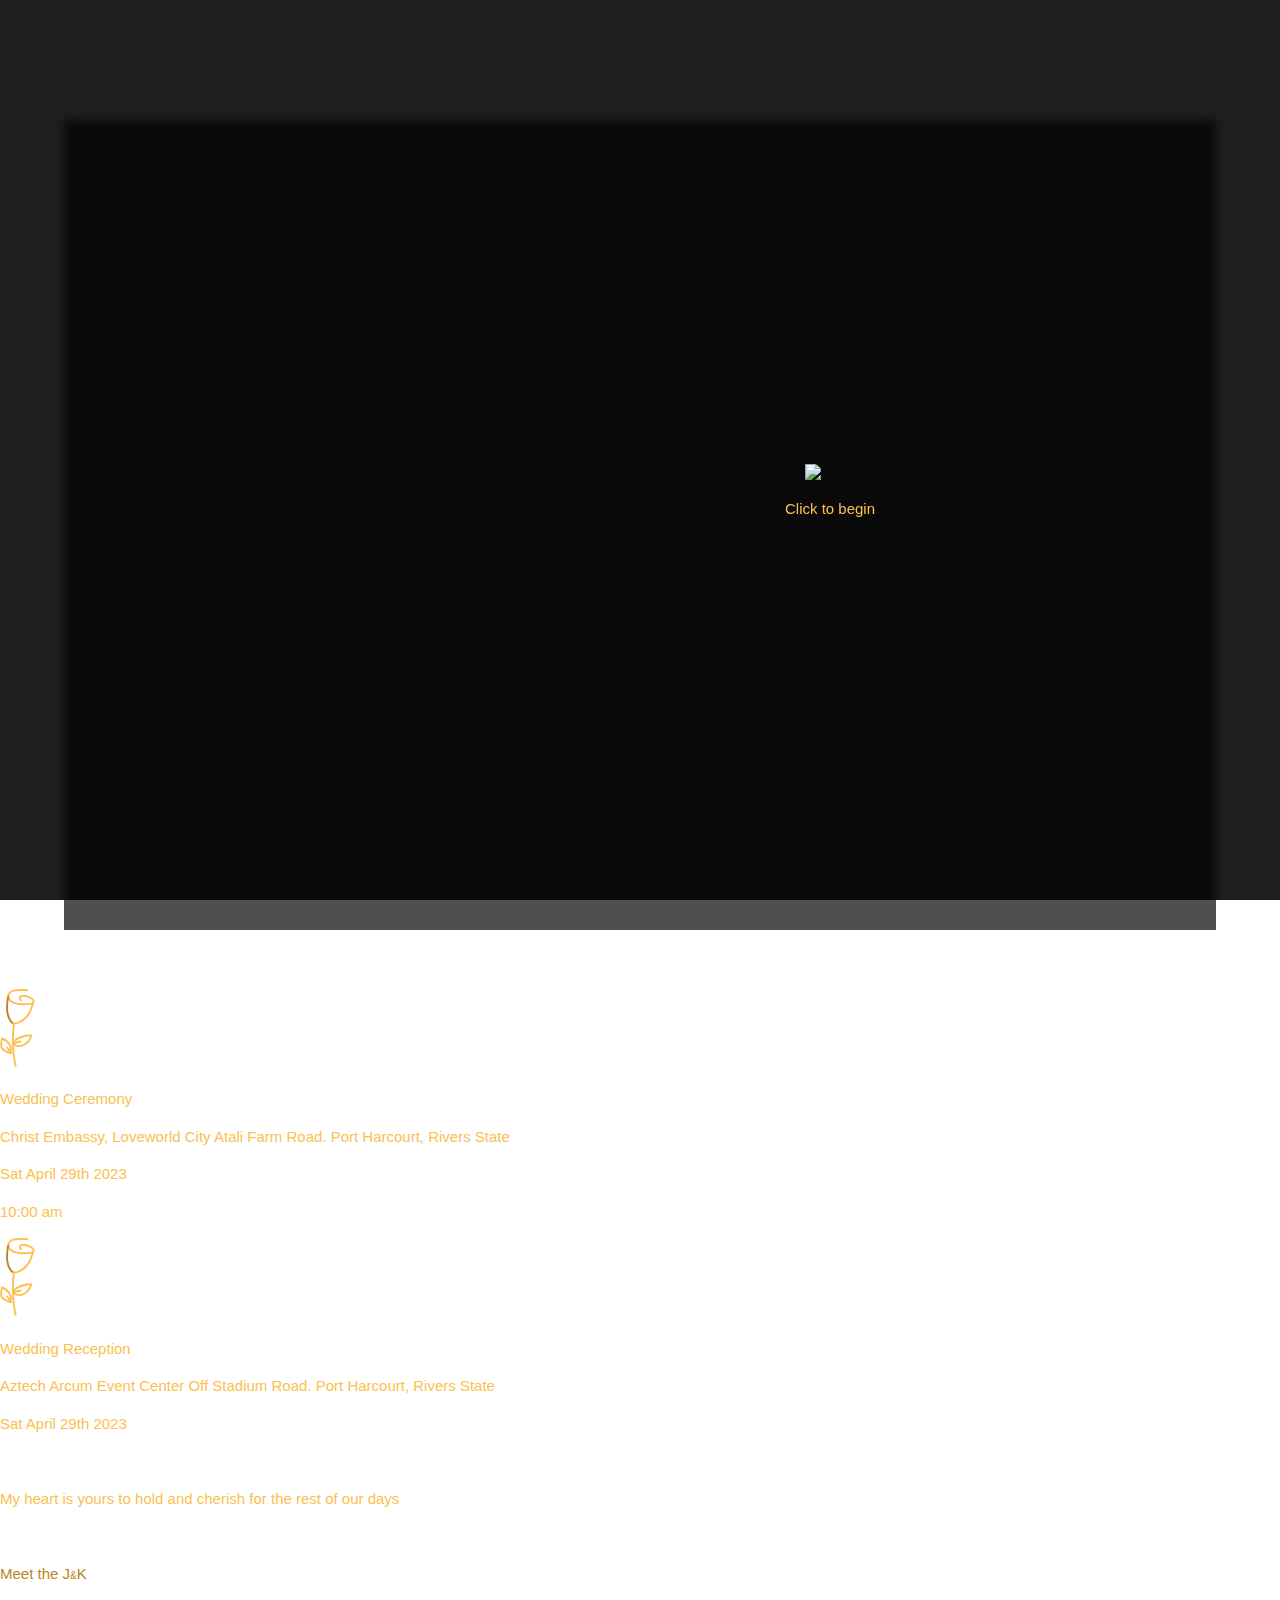
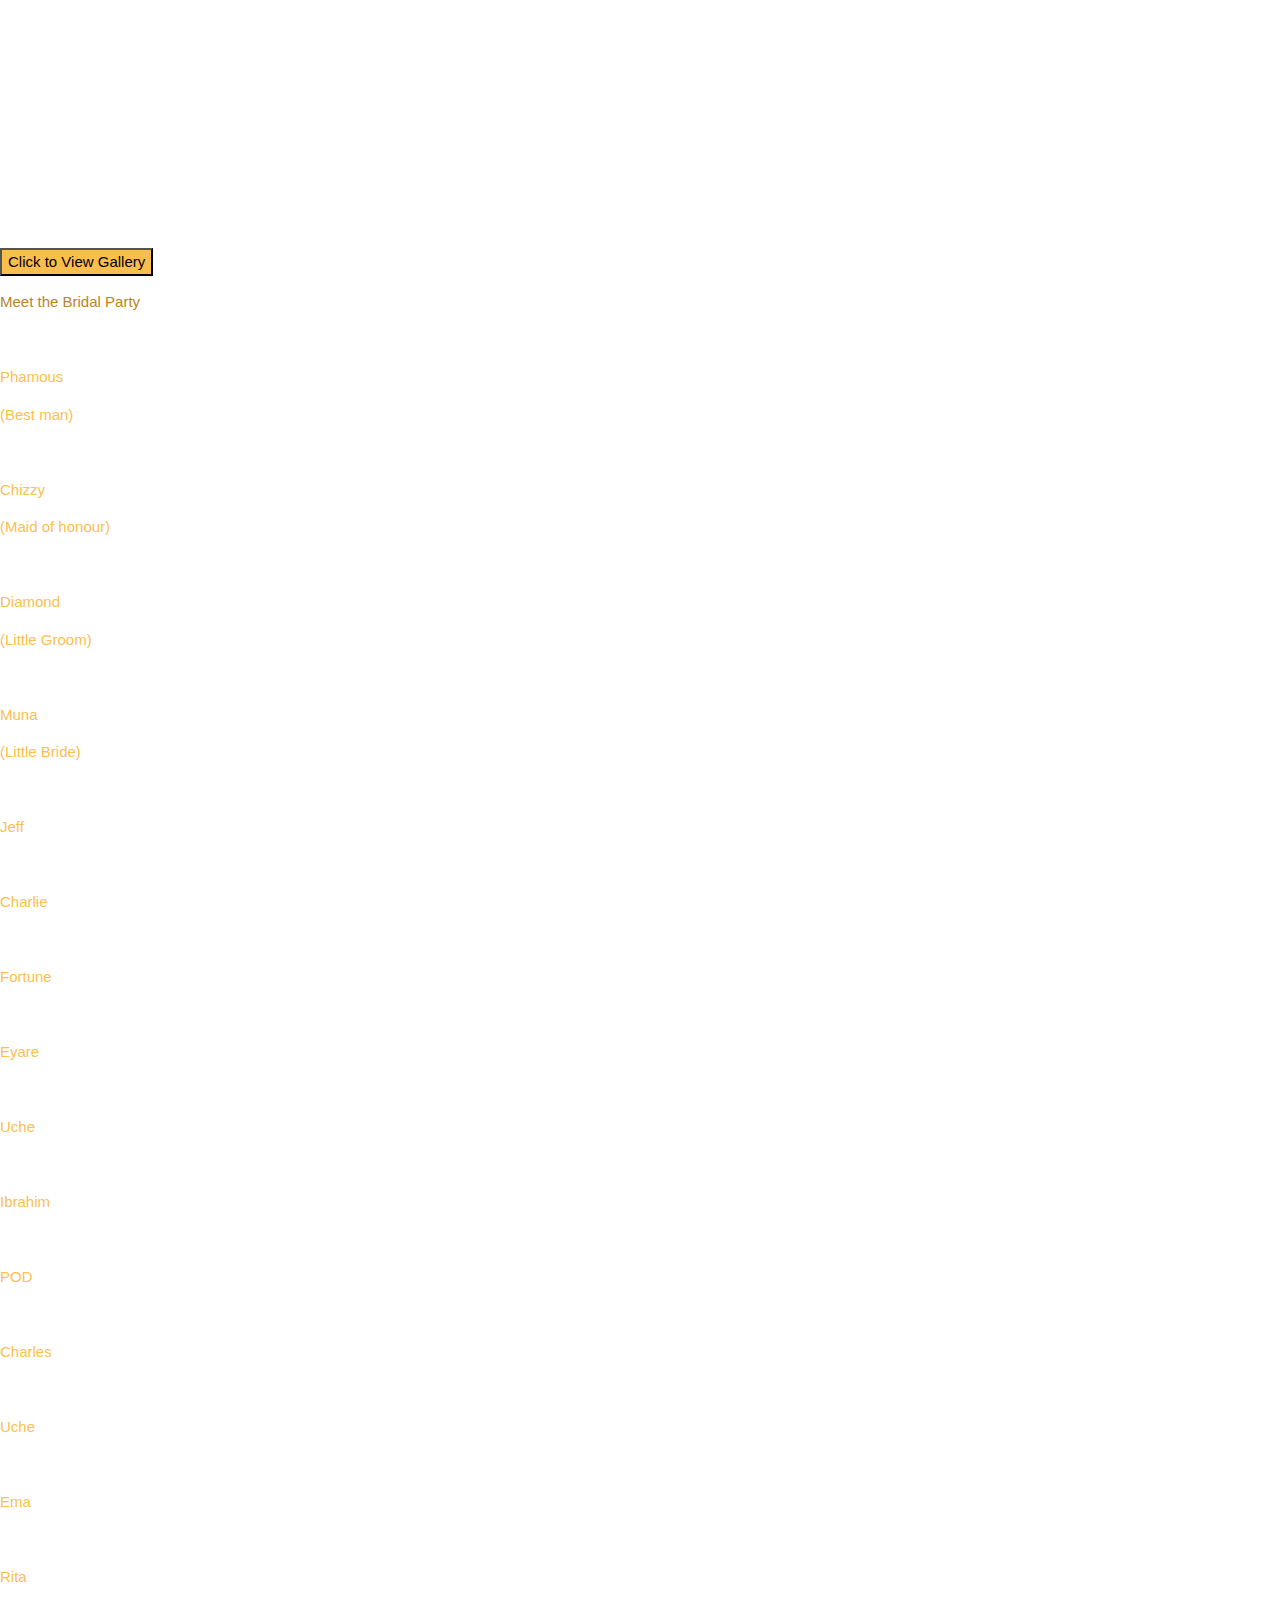
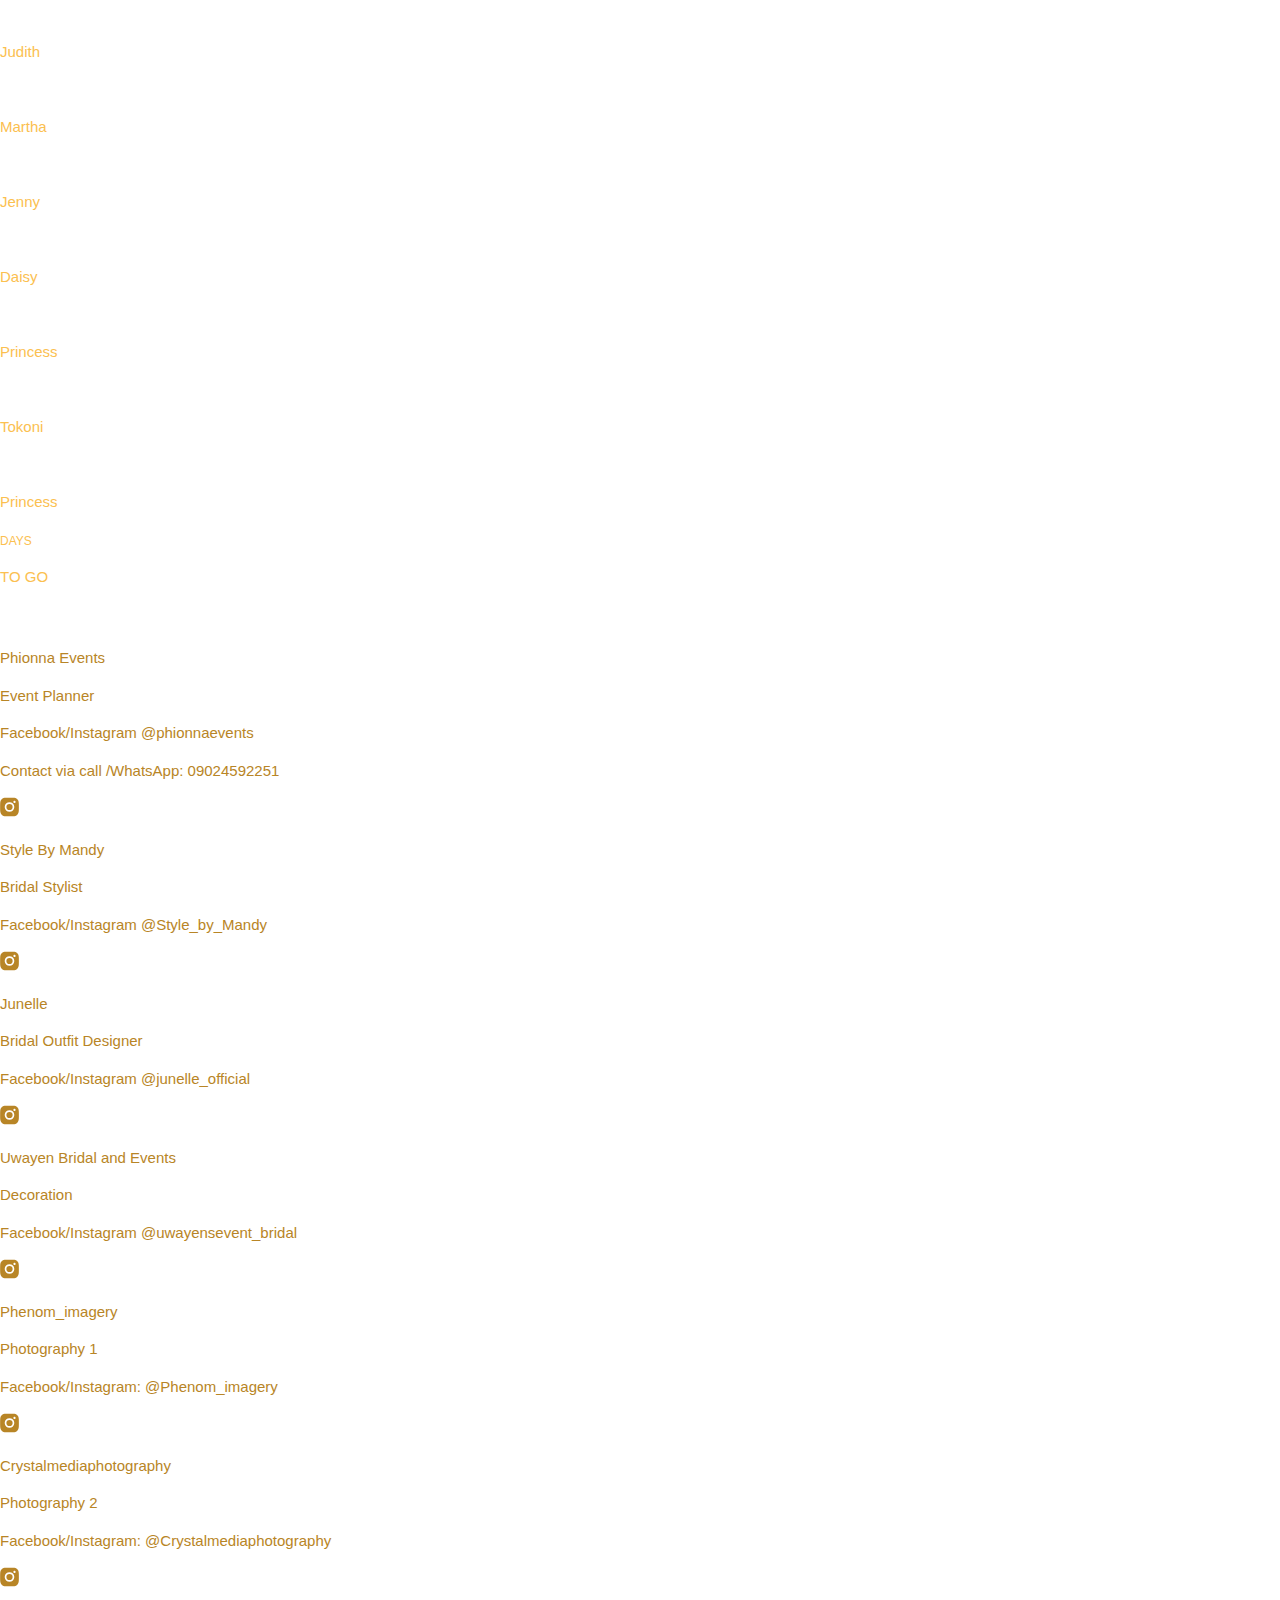
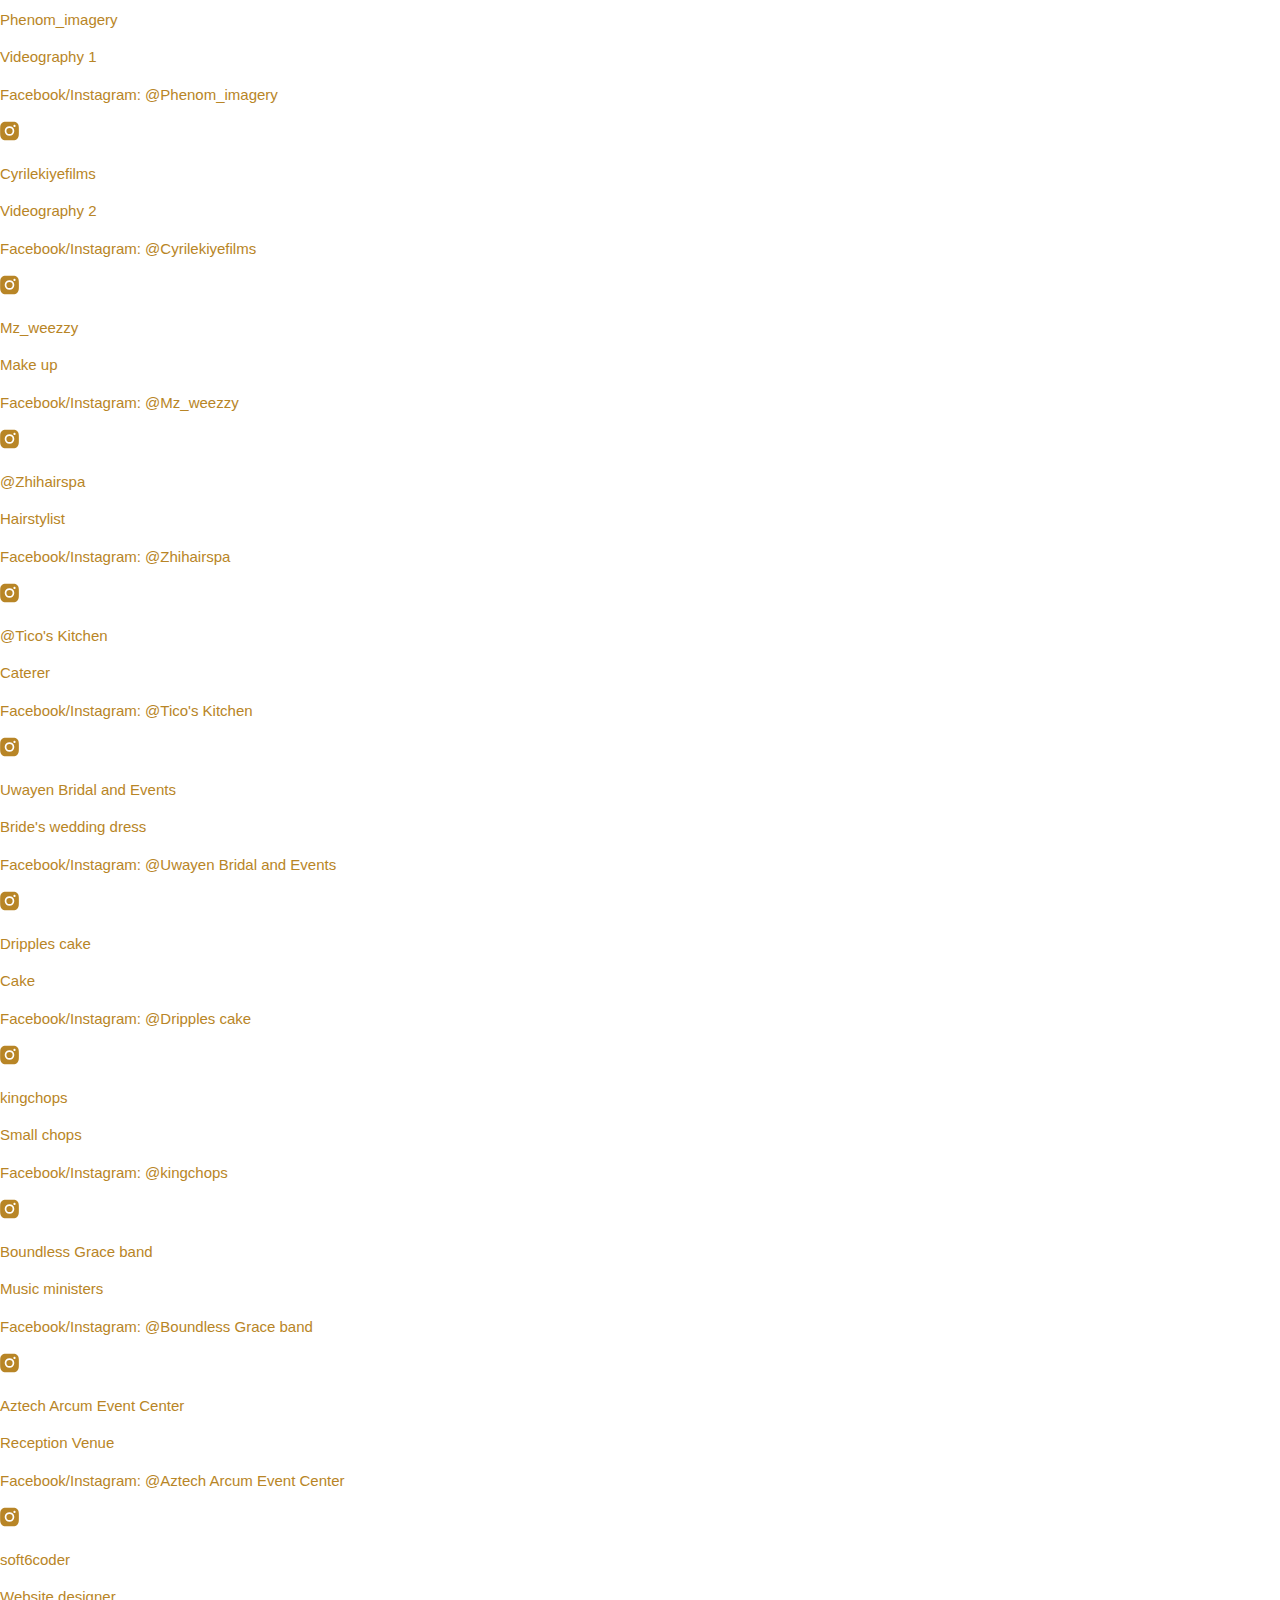
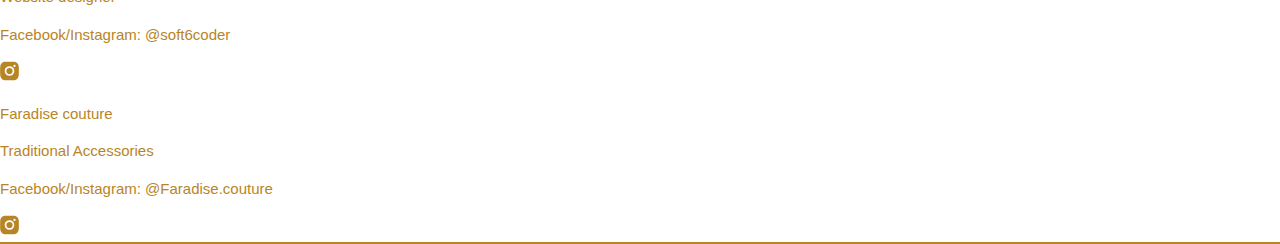
==== commit 46195b67: "best" ====
--- a/target/classes/public/index.html
+++ b/target/classes/public/index.html
@@ -1,880 +1,1520 @@
 <!DOCTYPE html>
 <html lang="en">
-
-<head>
-    <meta charset="UTF-8">
-    <meta http-equiv="X-UA-Compatible" content="IE=edge">
-    <meta name="viewport" content="width=device-width, initial-scale=1.0">
-    <link rel="stylesheet" href="https://cdnjs.cloudflare.com/ajax/libs/font-awesome/4.7.0/css/font-awesome.min.css">
-    <link rel="stylesheet" href="./css/colors.css">
-    <link rel="stylesheet" href="./css/w3.css">
-    <link rel="stylesheet" href="https://fonts.googleapis.com/css2?family=Dancing+Script&family=Parisienne">
-    <link rel="stylesheet" href="./css/fonts.css">
-    <link rel="stylesheet" href="./css/index.css">
-    <link rel="stylesheet" href="./css/main.css">
+  <head>
+    <meta charset="UTF-8" />
+    <meta http-equiv="X-UA-Compatible" content="IE=edge" />
+    <meta name="viewport" content="width=device-width, initial-scale=1.0" />
+    <link
+      rel="stylesheet"
+      href="https://cdnjs.cloudflare.com/ajax/libs/font-awesome/4.7.0/css/font-awesome.min.css"
+    />
+    <link rel="stylesheet" href="./css/colors.css" />
+    <link rel="stylesheet" href="./css/w3.css" />
+    <link
+      rel="stylesheet"
+      href="https://fonts.googleapis.com/css2?family=Dancing+Script&family=Parisienne"
+    />
+    <link rel="stylesheet" href="./css/fonts.css" />
+    <link rel="stylesheet" href="./css/index.css" />
+    <link rel="stylesheet" href="./css/main.css" />
     <script src="./js/moment.js"></script>
 
     <script src="./js/tailwind.js"></script>
     <link rel="stylesheet" href="./te-starter/css/index.min.css" />
     <script src="https://cdn.tailwindcss.com/3.2.4"></script>
     <script>
-        tailwind.config = {
-            darkMode: "class",
-            theme: {
-                fontFamily: {
-                    sans: ["Roboto", "sans-serif"],
-                    body: ["Roboto", "sans-serif"],
-                    mono: ["ui-monospace", "monospace"],
-                },
-            },
-            corePlugins: {
-                preflight: false,
-            },
-            plugins: [
-                require('@tailwindcss/forms'),
-                // ...
-            ],
-
-        };
+      tailwind.config = {
+        darkMode: "class",
+        theme: {
+          fontFamily: {
+            sans: ["Roboto", "sans-serif"],
+            body: ["Roboto", "sans-serif"],
+            mono: ["ui-monospace", "monospace"],
+          },
+        },
+        corePlugins: {
+          preflight: false,
+        },
+        plugins: [
+          require("@tailwindcss/forms"),
+          // ...
+        ],
+      };
     </script>
     <script src="https://unpkg.com/scrollreveal@4.0.0/dist/scrollreveal.min.js"></script>
-    <link rel="stylesheet"
-        href="https://fonts.googleapis.com/css2?family=Material+Symbols+Outlined:opsz,wght,FILL,GRAD@24,400,0,0" />
+    <link
+      rel="stylesheet"
+      href="https://fonts.googleapis.com/css2?family=Material+Symbols+Outlined:opsz,wght,FILL,GRAD@24,400,0,0"
+    />
     <script>
-        ScrollReveal({ duration: 1800, reset: false });
+      ScrollReveal({ duration: 1800, reset: false });
     </script>
     <title>#perfectlove23</title>
-    <link rel="stylesheet"
-        href="https://fonts.googleapis.com/css2?family=Material+Symbols+Outlined:opsz,wght,FILL,GRAD@48,400,0,0" />
-
-    <link rel="stylesheet" href="https://cdn.jsdelivr.net/npm/swiper@9/swiper-bundle.min.css" />
+    <link
+      rel="stylesheet"
+      href="https://fonts.googleapis.com/css2?family=Material+Symbols+Outlined:opsz,wght,FILL,GRAD@48,400,0,0"
+    />
+
+    <link
+      rel="stylesheet"
+      href="https://cdn.jsdelivr.net/npm/swiper@9/swiper-bundle.min.css"
+    />
 
     <script src="https://cdn.jsdelivr.net/npm/swiper@9/swiper-bundle.min.js"></script>
-
-</head>
-
-<body class="bg-black">
-
-
-    <audio id="audio">
-        <source src="./audio/pastor 03.mp3" loop type="audio/mp3">
+  </head>
+
+  <body class="bg-black">
+    <audio id="audio" loop>
+      <source src="./audio/pastor 03.mp3" type="audio/mp3" />
     </audio>
-    <div id="first" class="bg-black" style="display: block;">
-        <div class="hero-bg-parent" style="position: relative;">
-            <nav class="absolute w-full" style="z-index: 6;">
-                <div class="max-w-full px-2">
-                    <div class="flex h-16 items-center space-x-1">
-                        <img class="svg" src="./images/J&K.png" alt="" style="width: 50px;">
-                        <p class="gold-text text-lg logo" style="opacity: 0;">#perfectlove23</p>
-                    </div>
-                </div>
-            </nav>
-            <div class="swiper">
-                <div class="swiper-wrapper">
-                    <div class="swiper-slide hero-bg swiper-bg"></div>
-                    <div class="swiper-slide hero-bg-2 swiper-bg"></div>
-                    <div class="swiper-slide hero-bg-3 swiper-bg"></div>
-                    <div class="swiper-slide hero-bg-4 swiper-bg"></div>
-                    <div class="swiper-slide hero-bg-5 swiper-bg"></div>
-                    <div class="swiper-slide hero-bg-6 swiper-bg"></div>
-                    <div class="swiper-slide hero-bg-7 swiper-bg"></div>
-                    <div class="swiper-slide hero-bg-8 swiper-bg"></div>
-                    <div class="swiper-slide hero-bg-9 swiper-bg"></div>
-                </div>
-
-            </div>
-        </div>
-        <div class="hero-bg-overlay"></div>
-        <div class="top-[60vh] absolute w-full text-center py-4" style="z-index: 10;">
-
-            <p class="ml11">
-                <span class="text-wrapper">
-                    <span class="letters gold-text text-4xl font-bold">J&K</span>
-                </span>
+    <div id="first" class="bg-black" style="display: block">
+      <div class="hero-bg-parent" style="position: relative">
+        <nav class="absolute w-full" style="z-index: 6">
+          <div class="max-w-full px-2">
+            <div class="flex h-16 items-center space-x-1">
+              <img
+                class="svg"
+                src="./images/J&K.png"
+                alt=""
+                style="width: 50px"
+              />
+              <p class="gold-text text-lg logo" style="opacity: 0">
+                #perfectlove23
+              </p>
+            </div>
+          </div>
+        </nav>
+        <div class="swiper-slide hero-bg swiper-bg"></div>
+      </div>
+      <div class="hero-bg-overlay"></div>
+      <div
+        class="top-[60vh] absolute w-full text-center py-4"
+        style="z-index: 10"
+      >
+        <p class="ml11">
+          <span class="text-wrapper">
+            <span class="letters gold-text text-4xl font-bold">J&K</span>
+          </span>
+        </p>
+        <p class="ml12">
+          <span class="text-wrapper2">
+            <span class="letters2 gold-text text-2xl">#perfectlove23</span>
+          </span>
+        </p>
+      </div>
+
+      <div class="grid grid-col content-center bg-black">
+        <div class="py-12 left">
+          <svg
+            class="mx-auto"
+            width="35"
+            height="78"
+            fill="none"
+            xmlns="http://www.w3.org/2000/svg"
+          >
+            <path
+              d="M20.355 12.083c-1.643-1.62-2.156-4.77.41-5.83 1.187-.49 2.68-.365 3.928-.227 1.286.143 2.552.417 3.77.856 2.173.785 5.184 2.164 6.027 4.51.993 2.762-1.968 4.107-4.155 4.474-2.775.465-5.706.417-8.513.338-2.694-.076-5.454-.375-7.98-1.366-2.27-.892-4.59-2.333-5.723-4.58-1.043-2.066-.836-4.541.475-6.444C10.4 1.193 13.422.69 16.381.337A49.462 49.462 0 0 1 27.307.27c1.2.123 1.212 2.017 0 1.893a49.877 49.877 0 0 0-7.412-.223c-2.265.105-4.671.24-6.85.902-1.807.549-3.232 1.882-3.627 3.77-.414 1.978.708 3.732 2.23 4.903 3.25 2.5 7.672 2.811 11.615 2.817 2.225.004 4.55.074 6.745-.32.804-.144 1.895-.32 2.484-.957.814-.88-.32-1.938-1.01-2.467-1.83-1.406-4.144-2.283-6.416-2.619-.979-.145-2.579-.413-3.52 0-1.294.57-.576 2.063.147 2.777.87.856-.47 2.194-1.338 1.338Z"
+              fill="rgb(251, 192, 80)"
+            ></path>
+            <path
+              d="M34.023 13.727c-1.494 5.45-3.158 10.933-7.099 15.157a22.39 22.39 0 0 1-6.03 4.581c-2.323 1.205-5.13 2.385-7.781 1.828-1.19-.25-.687-2.075.503-1.825 2.292.48 5.02-.888 6.97-1.986a20.808 20.808 0 0 0 5.396-4.373c3.446-3.904 4.869-8.97 6.216-13.884.32-1.174 2.147-.676 1.825.502Z"
+              fill="rgb(251, 192, 80)"
+            ></path>
+            <path
+              d="M9.028 7.923c-1.266 8.344-2.59 18.37 3.722 25.133.83.89-.505 2.231-1.338 1.339-6.84-7.331-5.587-17.893-4.21-26.974.183-1.2 2.006-.69 1.826.502Z"
+              fill="#B88526"
+            ></path>
+            <path
+              d="M14.877 34.343c-1.918 14.074-1.349 28.46 1.636 42.344.255 1.187-1.569 1.695-1.825.503a125.654 125.654 0 0 1-1.636-43.35c.164-1.202 1.988-.69 1.825.503Z"
+              fill="rgb(251, 192, 80)"
+            ></path>
+            <path
+              d="M10.34 60.891c-.416-4.656-3.845-8.86-8.29-10.26-1.158-.365-.664-2.193.502-1.825 5.301 1.67 9.186 6.562 9.68 12.085.108 1.212-1.785 1.205-1.893 0Z"
+              fill="rgb(251, 192, 80)"
+            ></path>
+            <path
+              d="M3.197 49.92c-.73 1.386-.92 2.937-.96 4.484-.037 1.476-.259 3.246.739 4.46.92 1.12 2.271 1.956 3.53 2.643a17.595 17.595 0 0 0 4.402 1.662c1.184.28.683 2.105-.503 1.825a19.37 19.37 0 0 1-5.07-1.974c-1.515-.855-3.106-1.922-4.12-3.362C.153 58.15.3 56.163.345 54.404c.049-1.89.327-3.75 1.217-5.44.569-1.077 2.202-.122 1.635.956Z"
+              fill="rgb(251, 192, 80)"
+            ></path>
+            <path
+              d="M7.919 58.026c1.36 1.72 2.723 3.44 4.084 5.16.306.388.406.965 0 1.339-.342.313-1.01.414-1.338 0L6.58 59.363c-.306-.387-.406-.965 0-1.337.342-.314 1.01-.415 1.339 0ZM12.629 51.884a28.08 28.08 0 0 1 17.418-6.628c1.219-.03 1.218 1.863 0 1.892-5.863.14-11.594 2.288-16.08 6.074-.926.782-2.27-.55-1.338-1.338Z"
+              fill="rgb(251, 192, 80)"
+            ></path>
+            <path
+              d="M32.267 46.673c-1.21 4.234-4.072 8.142-8.054 10.15-3.783 1.906-8.623 1.753-11.649-1.48-.831-.889.504-2.23 1.338-1.338 2.6 2.776 6.735 2.676 9.872.907 3.297-1.857 5.638-5.138 6.669-8.742.334-1.169 2.16-.672 1.824.503Z"
+              fill="rgb(251, 192, 80)"
+            ></path>
+            <path
+              d="M14.35 53.138a40.707 40.707 0 0 1 5.912-1.533c.485-.087 1.043.132 1.163.661.105.463-.14 1.07-.66 1.165a40.616 40.616 0 0 0-5.913 1.533c-.468.16-1.054-.184-1.163-.661-.12-.526.158-.993.66-1.165Z"
+              fill="rgb(251, 192, 80)"
+            ></path>
+          </svg>
+          <div class="px-2">
+            <p class="text-center text-2xl font-bold my-2 gold-text">
+              Wedding Ceremony
             </p>
-            <p class="ml12">
-                <span class="text-wrapper2">
-                    <span class="letters2 gold-text text-2xl">#perfectlove23</span>
-                </span>
+            <p class="text-center text-l my-2 gold-text">
+              Christ Embassy, Loveworld City Atali Farm Road. Port Harcourt,
+              Rivers State
             </p>
-
-
-        </div>
-
-        <div class="grid grid-col content-center bg-black">
-            <div class="py-12 left">
-                <svg class="mx-auto" width="35" height="78" fill="none" xmlns="http://www.w3.org/2000/svg">
-                    <path
-                        d="M20.355 12.083c-1.643-1.62-2.156-4.77.41-5.83 1.187-.49 2.68-.365 3.928-.227 1.286.143 2.552.417 3.77.856 2.173.785 5.184 2.164 6.027 4.51.993 2.762-1.968 4.107-4.155 4.474-2.775.465-5.706.417-8.513.338-2.694-.076-5.454-.375-7.98-1.366-2.27-.892-4.59-2.333-5.723-4.58-1.043-2.066-.836-4.541.475-6.444C10.4 1.193 13.422.69 16.381.337A49.462 49.462 0 0 1 27.307.27c1.2.123 1.212 2.017 0 1.893a49.877 49.877 0 0 0-7.412-.223c-2.265.105-4.671.24-6.85.902-1.807.549-3.232 1.882-3.627 3.77-.414 1.978.708 3.732 2.23 4.903 3.25 2.5 7.672 2.811 11.615 2.817 2.225.004 4.55.074 6.745-.32.804-.144 1.895-.32 2.484-.957.814-.88-.32-1.938-1.01-2.467-1.83-1.406-4.144-2.283-6.416-2.619-.979-.145-2.579-.413-3.52 0-1.294.57-.576 2.063.147 2.777.87.856-.47 2.194-1.338 1.338Z"
-                        fill="rgb(251, 192, 80)"></path>
-                    <path
-                        d="M34.023 13.727c-1.494 5.45-3.158 10.933-7.099 15.157a22.39 22.39 0 0 1-6.03 4.581c-2.323 1.205-5.13 2.385-7.781 1.828-1.19-.25-.687-2.075.503-1.825 2.292.48 5.02-.888 6.97-1.986a20.808 20.808 0 0 0 5.396-4.373c3.446-3.904 4.869-8.97 6.216-13.884.32-1.174 2.147-.676 1.825.502Z"
-                        fill="rgb(251, 192, 80)"></path>
-                    <path
-                        d="M9.028 7.923c-1.266 8.344-2.59 18.37 3.722 25.133.83.89-.505 2.231-1.338 1.339-6.84-7.331-5.587-17.893-4.21-26.974.183-1.2 2.006-.69 1.826.502Z"
-                        fill="#B88526"></path>
-                    <path
-                        d="M14.877 34.343c-1.918 14.074-1.349 28.46 1.636 42.344.255 1.187-1.569 1.695-1.825.503a125.654 125.654 0 0 1-1.636-43.35c.164-1.202 1.988-.69 1.825.503Z"
-                        fill="rgb(251, 192, 80)"></path>
-                    <path
-                        d="M10.34 60.891c-.416-4.656-3.845-8.86-8.29-10.26-1.158-.365-.664-2.193.502-1.825 5.301 1.67 9.186 6.562 9.68 12.085.108 1.212-1.785 1.205-1.893 0Z"
-                        fill="rgb(251, 192, 80)"></path>
-                    <path
-                        d="M3.197 49.92c-.73 1.386-.92 2.937-.96 4.484-.037 1.476-.259 3.246.739 4.46.92 1.12 2.271 1.956 3.53 2.643a17.595 17.595 0 0 0 4.402 1.662c1.184.28.683 2.105-.503 1.825a19.37 19.37 0 0 1-5.07-1.974c-1.515-.855-3.106-1.922-4.12-3.362C.153 58.15.3 56.163.345 54.404c.049-1.89.327-3.75 1.217-5.44.569-1.077 2.202-.122 1.635.956Z"
-                        fill="rgb(251, 192, 80)"></path>
-                    <path
-                        d="M7.919 58.026c1.36 1.72 2.723 3.44 4.084 5.16.306.388.406.965 0 1.339-.342.313-1.01.414-1.338 0L6.58 59.363c-.306-.387-.406-.965 0-1.337.342-.314 1.01-.415 1.339 0ZM12.629 51.884a28.08 28.08 0 0 1 17.418-6.628c1.219-.03 1.218 1.863 0 1.892-5.863.14-11.594 2.288-16.08 6.074-.926.782-2.27-.55-1.338-1.338Z"
-                        fill="rgb(251, 192, 80)"></path>
-                    <path
-                        d="M32.267 46.673c-1.21 4.234-4.072 8.142-8.054 10.15-3.783 1.906-8.623 1.753-11.649-1.48-.831-.889.504-2.23 1.338-1.338 2.6 2.776 6.735 2.676 9.872.907 3.297-1.857 5.638-5.138 6.669-8.742.334-1.169 2.16-.672 1.824.503Z"
-                        fill="rgb(251, 192, 80)"></path>
-                    <path
-                        d="M14.35 53.138a40.707 40.707 0 0 1 5.912-1.533c.485-.087 1.043.132 1.163.661.105.463-.14 1.07-.66 1.165a40.616 40.616 0 0 0-5.913 1.533c-.468.16-1.054-.184-1.163-.661-.12-.526.158-.993.66-1.165Z"
-                        fill="rgb(251, 192, 80)"></path>
-                </svg>
-                <div class="px-2">
-                    <p class="text-center text-2xl font-bold my-2 gold-text">Wedding Ceremony</p>
-                    <p class="text-center text-l my-2 gold-text">Christ Embassy, Loveworld City Atali Farm Road.
-                        Port Harcourt, Rivers State</p>
-                    <p class="text-center text-l my-2 gold-text">Sat April 29th 2023</p>
-                    <p class="text-center text-l my-2 gold-text">10:00 am</p>
-                </div>
-            </div>
-            <div class="py-12 right">
-                <svg class="mx-auto" width="35" height="78" fill="none" xmlns="http://www.w3.org/2000/svg">
-                    <path
-                        d="M20.355 12.083c-1.643-1.62-2.156-4.77.41-5.83 1.187-.49 2.68-.365 3.928-.227 1.286.143 2.552.417 3.77.856 2.173.785 5.184 2.164 6.027 4.51.993 2.762-1.968 4.107-4.155 4.474-2.775.465-5.706.417-8.513.338-2.694-.076-5.454-.375-7.98-1.366-2.27-.892-4.59-2.333-5.723-4.58-1.043-2.066-.836-4.541.475-6.444C10.4 1.193 13.422.69 16.381.337A49.462 49.462 0 0 1 27.307.27c1.2.123 1.212 2.017 0 1.893a49.877 49.877 0 0 0-7.412-.223c-2.265.105-4.671.24-6.85.902-1.807.549-3.232 1.882-3.627 3.77-.414 1.978.708 3.732 2.23 4.903 3.25 2.5 7.672 2.811 11.615 2.817 2.225.004 4.55.074 6.745-.32.804-.144 1.895-.32 2.484-.957.814-.88-.32-1.938-1.01-2.467-1.83-1.406-4.144-2.283-6.416-2.619-.979-.145-2.579-.413-3.52 0-1.294.57-.576 2.063.147 2.777.87.856-.47 2.194-1.338 1.338Z"
-                        fill="rgb(251, 192, 80)"></path>
-                    <path
-                        d="M34.023 13.727c-1.494 5.45-3.158 10.933-7.099 15.157a22.39 22.39 0 0 1-6.03 4.581c-2.323 1.205-5.13 2.385-7.781 1.828-1.19-.25-.687-2.075.503-1.825 2.292.48 5.02-.888 6.97-1.986a20.808 20.808 0 0 0 5.396-4.373c3.446-3.904 4.869-8.97 6.216-13.884.32-1.174 2.147-.676 1.825.502Z"
-                        fill="rgb(251, 192, 80)"></path>
-                    <path
-                        d="M9.028 7.923c-1.266 8.344-2.59 18.37 3.722 25.133.83.89-.505 2.231-1.338 1.339-6.84-7.331-5.587-17.893-4.21-26.974.183-1.2 2.006-.69 1.826.502Z"
-                        fill="#B88526"></path>
-                    <path
-                        d="M14.877 34.343c-1.918 14.074-1.349 28.46 1.636 42.344.255 1.187-1.569 1.695-1.825.503a125.654 125.654 0 0 1-1.636-43.35c.164-1.202 1.988-.69 1.825.503Z"
-                        fill="rgb(251, 192, 80)"></path>
-                    <path
-                        d="M10.34 60.891c-.416-4.656-3.845-8.86-8.29-10.26-1.158-.365-.664-2.193.502-1.825 5.301 1.67 9.186 6.562 9.68 12.085.108 1.212-1.785 1.205-1.893 0Z"
-                        fill="rgb(251, 192, 80)"></path>
-                    <path
-                        d="M3.197 49.92c-.73 1.386-.92 2.937-.96 4.484-.037 1.476-.259 3.246.739 4.46.92 1.12 2.271 1.956 3.53 2.643a17.595 17.595 0 0 0 4.402 1.662c1.184.28.683 2.105-.503 1.825a19.37 19.37 0 0 1-5.07-1.974c-1.515-.855-3.106-1.922-4.12-3.362C.153 58.15.3 56.163.345 54.404c.049-1.89.327-3.75 1.217-5.44.569-1.077 2.202-.122 1.635.956Z"
-                        fill="rgb(251, 192, 80)"></path>
-                    <path
-                        d="M7.919 58.026c1.36 1.72 2.723 3.44 4.084 5.16.306.388.406.965 0 1.339-.342.313-1.01.414-1.338 0L6.58 59.363c-.306-.387-.406-.965 0-1.337.342-.314 1.01-.415 1.339 0ZM12.629 51.884a28.08 28.08 0 0 1 17.418-6.628c1.219-.03 1.218 1.863 0 1.892-5.863.14-11.594 2.288-16.08 6.074-.926.782-2.27-.55-1.338-1.338Z"
-                        fill="rgb(251, 192, 80)"></path>
-                    <path
-                        d="M32.267 46.673c-1.21 4.234-4.072 8.142-8.054 10.15-3.783 1.906-8.623 1.753-11.649-1.48-.831-.889.504-2.23 1.338-1.338 2.6 2.776 6.735 2.676 9.872.907 3.297-1.857 5.638-5.138 6.669-8.742.334-1.169 2.16-.672 1.824.503Z"
-                        fill="rgb(251, 192, 80)"></path>
-                    <path
-                        d="M14.35 53.138a40.707 40.707 0 0 1 5.912-1.533c.485-.087 1.043.132 1.163.661.105.463-.14 1.07-.66 1.165a40.616 40.616 0 0 0-5.913 1.533c-.468.16-1.054-.184-1.163-.661-.12-.526.158-.993.66-1.165Z"
-                        fill="rgb(251, 192, 80)"></path>
-                </svg>
-                <div class="px-2">
-                    <p class="text-center text-2xl font-bold my-2 gold-text">Wedding Reception</p>
-                    <p class="text-center text-l my-2 gold-text">Aztech Arcum Event Center Off Stadium Road.
-                        Port Harcourt, Rivers State</p>
-                    <p class="text-center text-l my-2 gold-text">Sat April 29th 2023</p>
-                </div>
-            </div>
-
-        </div>
-
-        <div class="h-screen items-center justify-center relative">
-            <div class="p-16">
-                <div class="mt-64">
-                    <img class="mx-auto top .load-hidden" src="./images/ring.png" alt="" style="width: 20%;">
-                    <p class="text-center bottom text-2xl font-bold my-4 gold-text">My heart is yours to hold and
-                        cherish
-                        for the rest of our days</p>
-                </div>
-            </div>
-            <img class="absolute left-0 bottom-0 right" src="./images/flowers.png" alt="" style="width: 20%;">
-            <img class="absolute right-0 bottom-0 right" src="./images/flowers.png" alt=""
-                style="width: 20%; transform: scaleX(-1);">
-        </div>
-
+            <p class="text-center text-l my-2 gold-text">Sat April 29th 2023</p>
+            <p class="text-center text-l my-2 gold-text">10:00 am</p>
+          </div>
+        </div>
+        <div class="py-12 right">
+          <svg
+            class="mx-auto"
+            width="35"
+            height="78"
+            fill="none"
+            xmlns="http://www.w3.org/2000/svg"
+          >
+            <path
+              d="M20.355 12.083c-1.643-1.62-2.156-4.77.41-5.83 1.187-.49 2.68-.365 3.928-.227 1.286.143 2.552.417 3.77.856 2.173.785 5.184 2.164 6.027 4.51.993 2.762-1.968 4.107-4.155 4.474-2.775.465-5.706.417-8.513.338-2.694-.076-5.454-.375-7.98-1.366-2.27-.892-4.59-2.333-5.723-4.58-1.043-2.066-.836-4.541.475-6.444C10.4 1.193 13.422.69 16.381.337A49.462 49.462 0 0 1 27.307.27c1.2.123 1.212 2.017 0 1.893a49.877 49.877 0 0 0-7.412-.223c-2.265.105-4.671.24-6.85.902-1.807.549-3.232 1.882-3.627 3.77-.414 1.978.708 3.732 2.23 4.903 3.25 2.5 7.672 2.811 11.615 2.817 2.225.004 4.55.074 6.745-.32.804-.144 1.895-.32 2.484-.957.814-.88-.32-1.938-1.01-2.467-1.83-1.406-4.144-2.283-6.416-2.619-.979-.145-2.579-.413-3.52 0-1.294.57-.576 2.063.147 2.777.87.856-.47 2.194-1.338 1.338Z"
+              fill="rgb(251, 192, 80)"
+            ></path>
+            <path
+              d="M34.023 13.727c-1.494 5.45-3.158 10.933-7.099 15.157a22.39 22.39 0 0 1-6.03 4.581c-2.323 1.205-5.13 2.385-7.781 1.828-1.19-.25-.687-2.075.503-1.825 2.292.48 5.02-.888 6.97-1.986a20.808 20.808 0 0 0 5.396-4.373c3.446-3.904 4.869-8.97 6.216-13.884.32-1.174 2.147-.676 1.825.502Z"
+              fill="rgb(251, 192, 80)"
+            ></path>
+            <path
+              d="M9.028 7.923c-1.266 8.344-2.59 18.37 3.722 25.133.83.89-.505 2.231-1.338 1.339-6.84-7.331-5.587-17.893-4.21-26.974.183-1.2 2.006-.69 1.826.502Z"
+              fill="#B88526"
+            ></path>
+            <path
+              d="M14.877 34.343c-1.918 14.074-1.349 28.46 1.636 42.344.255 1.187-1.569 1.695-1.825.503a125.654 125.654 0 0 1-1.636-43.35c.164-1.202 1.988-.69 1.825.503Z"
+              fill="rgb(251, 192, 80)"
+            ></path>
+            <path
+              d="M10.34 60.891c-.416-4.656-3.845-8.86-8.29-10.26-1.158-.365-.664-2.193.502-1.825 5.301 1.67 9.186 6.562 9.68 12.085.108 1.212-1.785 1.205-1.893 0Z"
+              fill="rgb(251, 192, 80)"
+            ></path>
+            <path
+              d="M3.197 49.92c-.73 1.386-.92 2.937-.96 4.484-.037 1.476-.259 3.246.739 4.46.92 1.12 2.271 1.956 3.53 2.643a17.595 17.595 0 0 0 4.402 1.662c1.184.28.683 2.105-.503 1.825a19.37 19.37 0 0 1-5.07-1.974c-1.515-.855-3.106-1.922-4.12-3.362C.153 58.15.3 56.163.345 54.404c.049-1.89.327-3.75 1.217-5.44.569-1.077 2.202-.122 1.635.956Z"
+              fill="rgb(251, 192, 80)"
+            ></path>
+            <path
+              d="M7.919 58.026c1.36 1.72 2.723 3.44 4.084 5.16.306.388.406.965 0 1.339-.342.313-1.01.414-1.338 0L6.58 59.363c-.306-.387-.406-.965 0-1.337.342-.314 1.01-.415 1.339 0ZM12.629 51.884a28.08 28.08 0 0 1 17.418-6.628c1.219-.03 1.218 1.863 0 1.892-5.863.14-11.594 2.288-16.08 6.074-.926.782-2.27-.55-1.338-1.338Z"
+              fill="rgb(251, 192, 80)"
+            ></path>
+            <path
+              d="M32.267 46.673c-1.21 4.234-4.072 8.142-8.054 10.15-3.783 1.906-8.623 1.753-11.649-1.48-.831-.889.504-2.23 1.338-1.338 2.6 2.776 6.735 2.676 9.872.907 3.297-1.857 5.638-5.138 6.669-8.742.334-1.169 2.16-.672 1.824.503Z"
+              fill="rgb(251, 192, 80)"
+            ></path>
+            <path
+              d="M14.35 53.138a40.707 40.707 0 0 1 5.912-1.533c.485-.087 1.043.132 1.163.661.105.463-.14 1.07-.66 1.165a40.616 40.616 0 0 0-5.913 1.533c-.468.16-1.054-.184-1.163-.661-.12-.526.158-.993.66-1.165Z"
+              fill="rgb(251, 192, 80)"
+            ></path>
+          </svg>
+          <div class="px-2">
+            <p class="text-center text-2xl font-bold my-2 gold-text">
+              Wedding Reception
+            </p>
+            <p class="text-center text-l my-2 gold-text">
+              Aztech Arcum Event Center Off Stadium Road. Port Harcourt, Rivers
+              State
+            </p>
+            <p class="text-center text-l my-2 gold-text">Sat April 29th 2023</p>
+          </div>
+        </div>
+      </div>
+
+      <div class="h-screen items-center justify-center relative">
+        <div class="p-16">
+          <div class="mt-64">
+            <img
+              class="mx-auto top .load-hidden"
+              src="./images/ring.png"
+              alt=""
+              style="width: 20%"
+            />
+            <p class="text-center bottom text-2xl font-bold my-4 gold-text">
+              My heart is yours to hold and cherish for the rest of our days
+            </p>
+          </div>
+        </div>
+        <img
+          class="absolute left-0 bottom-0 right"
+          src="./images/flowers.png"
+          alt=""
+          style="width: 20%"
+        />
+        <img
+          class="absolute right-0 bottom-0 right"
+          src="./images/flowers.png"
+          alt=""
+          style="width: 20%; transform: scaleX(-1)"
+        />
+      </div>
+
+      <div>
+        <p class="text-center text-2xl font-bold gold-text-2 my-16">
+          Meet the J<span style="font-size: 10px">&</span>K
+        </p>
         <div>
-            <p class="text-center text-2xl font-bold gold-text-2 my-16">Meet the J<span
-                    style="font-size: 10px;">&</span>K
+          <div class="bottom-img p-4">
+            <img
+              src="./images/A (13).jpg"
+              alt=""
+              style="width: 100%; border-radius: 4px"
+            />
+          </div>
+          <div class="bottom-img p-4">
+            <img
+              src="./images/A (8).jpg"
+              alt=""
+              style="width: 100%; border-radius: 4px"
+            />
+          </div>
+          <div class="bottom-img p-4">
+            <img
+              src="./images/A (9).jpg"
+              alt=""
+              style="width: 100%; border-radius: 4px"
+            />
+          </div>
+
+          <div class="bottom-img p-4">
+            <img
+              src="./images/A (6).jpg"
+              alt=""
+              style="width: 100%; border-radius: 4px"
+            />
+          </div>
+          <div class="bottom-img p-4">
+            <img
+              src="./images/2.jpg"
+              alt=""
+              style="width: 100%; border-radius: 4px"
+            />
+          </div>
+          <div class="bottom-img p-4">
+            <img
+              src="./images/3.jpg"
+              alt=""
+              style="width: 100%; border-radius: 4px"
+            />
+          </div>
+          <div class="bottom-img p-4">
+            <img
+              src="./images/4.jpg"
+              alt=""
+              style="width: 100%; border-radius: 4px"
+            />
+          </div>
+          <div class="bottom-img p-4">
+            <img
+              src="./images/5.jpg"
+              alt=""
+              style="width: 100%; border-radius: 4px"
+            />
+          </div>
+          <div class="bottom-img p-4">
+            <img
+              src="./images/6.jpg"
+              alt=""
+              style="width: 100%; border-radius: 4px"
+            />
+          </div>
+          <div class="bottom-img p-4">
+            <img
+              src="./images/7.jpg"
+              alt=""
+              style="width: 100%; border-radius: 4px"
+            />
+          </div>
+          <div class="bottom-img p-4">
+            <img
+              src="./images/8.jpg"
+              alt=""
+              style="width: 100%; border-radius: 4px"
+            />
+          </div>
+
+          <div class="text-center my-20 bottom-img">
+            <a href="./gallery.html">
+              <button
+                class="text-black p-2 rounded mt-4 w-64 gold text-2xl font-bold"
+              >
+                Click to View Gallery
+              </button></a
+            >
+          </div>
+        </div>
+      </div>
+
+      <div class="mb-32">
+        <div class="mt-16">
+          <p class="text-center text-2xl font-bold gold-text-2 bottom-spc">
+            Meet the Bridal Party
+          </p>
+        </div>
+        <div class="grid grid-cols-2 gap-8 gap-y-16 px-10 pt-10">
+          <div class="bottom-spc">
+            <img
+              src="./images/IMG-20230328-WA0016.jpg"
+              alt=""
+              style="width: 100%; border-radius: 100%"
+            />
+            <p class="text-center bottom text-2xl font-bold my-1 gold-text">
+              Phamous
+            </p>
+            <p class="text-center bottom font-bold gold-text">(Best man)</p>
+          </div>
+          <div class="bottom-spc">
+            <img
+              src="./images/maid.jpg"
+              alt=""
+              style="width: 100%; border-radius: 100%"
+            />
+            <p class="text-center bottom text-2xl font-bold my-1 gold-text">
+              Chizzy
+            </p>
+            <p class="text-center bottom font-bold gold-text">
+              (Maid of honour)
+            </p>
+          </div>
+          <div class="bottom-spc">
+            <img
+              class="ml-4"
+              src="./images/little-groom.jpg"
+              alt=""
+              style="width: 80%; border-radius: 80%"
+            />
+            <p class="text-center bottom text-2xl font-bold my-1 gold-text">
+              Diamond
+            </p>
+            <p class="text-center bottom font-bold gold-text">(Little Groom)</p>
+          </div>
+          <div class="bottom-spc">
+            <img
+              class="ml-4"
+              src="./images/little-bride.jpg"
+              alt=""
+              style="width: 83%; border-radius: 80%"
+            />
+            <p class="text-center bottom text-2xl font-bold my-1 gold-text">
+              Muna
+            </p>
+            <p class="text-center bottom font-bold gold-text">(Little Bride)</p>
+          </div>
+        </div>
+      </div>
+
+      <div class="mb-52">
+        <div class="p-4 pt-10">
+          <div class="grid grid-cols-3 gap-12">
+            <div class="left-spc">
+              <img
+                src="./images/g-men1-full.jpg"
+                alt=""
+                style="width: 100%; border-radius: 100%"
+              />
+              <p class="text-center bottom text-2xl font-bold my-1 gold-text">
+                Jeff
+              </p>
+            </div>
+            <div class="mt-6 top-spc">
+              <img
+                src="./images/g-men2-full.jpg"
+                alt=""
+                style="width: 100%; border-radius: 100%"
+              />
+              <p class="text-center bottom text-2xl font-bold my-1 gold-text">
+                Charlie
+              </p>
+            </div>
+            <div class="right-spc">
+              <img
+                src="./images/g-men3-full.jpg"
+                alt=""
+                style="width: 100%; border-radius: 100%"
+              />
+              <p class="text-center bottom text-2xl font-bold my-1 gold-text">
+                Fortune
+              </p>
+            </div>
+            <div class="left-spc">
+              <img
+                src="./images/g-men4-full.jpg"
+                alt=""
+                style="width: 100%; border-radius: 100%"
+              />
+              <p class="text-center bottom text-2xl font-bold my-1 gold-text">
+                Eyare
+              </p>
+            </div>
+            <div class="mt-6 top-spc">
+              <img
+                src="./images/g-men5-full.jpg"
+                alt=""
+                style="width: 100%; border-radius: 100%"
+              />
+              <p class="text-center bottom text-2xl font-bold my-1 gold-text">
+                Uche
+              </p>
+            </div>
+            <div class="right-spc">
+              <img
+                src="./images/g-men6-full.jpg"
+                alt=""
+                style="width: 100%; border-radius: 100%"
+              />
+              <p class="text-center bottom text-2xl font-bold my-1 gold-text">
+                Ibrahim
+              </p>
+            </div>
+            <div class="left-spc">
+              <img
+                src="./images/g-men7-full.jpg"
+                alt=""
+                style="width: 100%; border-radius: 100%"
+              />
+              <p class="text-center bottom text-2xl font-bold my-1 gold-text">
+                POD
+              </p>
+            </div>
+            <div class="mt-6 top-spc">
+              <img
+                src="./images/g-men8-full.jpg"
+                alt=""
+                style="width: 100%; border-radius: 100%"
+              />
+              <p class="text-center bottom text-2xl font-bold my-1 gold-text">
+                Charles
+              </p>
+            </div>
+            <div class="top-spc">
+              <img
+                src="./images/g-men9-full.jpg"
+                alt=""
+                style="width: 100%; border-radius: 100%"
+              />
+              <p class="text-center bottom text-2xl font-bold my-1 gold-text">
+                Uche
+              </p>
+            </div>
+          </div>
+        </div>
+      </div>
+      <div class="mb-32">
+        <div class="p-4 pt-10">
+          <div class="grid grid-cols-3 gap-12">
+            <div class="left-spc">
+              <img
+                src="./images/b-train1-full.jpg"
+                alt=""
+                style="width: 100%; border-radius: 100%"
+              />
+              <p class="text-center bottom text-2xl font-bold my-1 gold-text">
+                Ema
+              </p>
+            </div>
+            <div class="mt-6 top-spc">
+              <img
+                src="./images/b-train2-full.jpg"
+                alt=""
+                style="width: 100%; border-radius: 100%"
+              />
+              <p class="text-center bottom text-2xl font-bold my-1 gold-text">
+                Rita
+              </p>
+            </div>
+            <div class="right-spc">
+              <img
+                src="./images/b-train-3-full.jpg"
+                alt=""
+                style="width: 100%; border-radius: 100%"
+              />
+              <p class="text-center bottom text-2xl font-bold my-1 gold-text">
+                Judith
+              </p>
+            </div>
+            <div class="left-spc">
+              <img
+                src="./images/b-train4-full.jpg"
+                alt=""
+                style="width: 100%; border-radius: 100%"
+              />
+              <p class="text-center bottom text-2xl font-bold my-1 gold-text">
+                Martha
+              </p>
+            </div>
+            <div class="mt-6 top-spc">
+              <img
+                src="./images/b-train5-full.jpg"
+                alt=""
+                style="width: 100%; border-radius: 100%"
+              />
+              <p class="text-center bottom text-2xl font-bold my-1 gold-text">
+                Jenny
+              </p>
+            </div>
+            <div class="right-spc">
+              <img
+                src="./images/b-train6-full.jpg"
+                alt=""
+                style="width: 100%; border-radius: 100%"
+              />
+              <p class="text-center bottom text-2xl font-bold my-1 gold-text">
+                Daisy
+              </p>
+            </div>
+            <div class="left-spc">
+              <img
+                src="./images/b-train7-full.jpg"
+                alt=""
+                style="width: 100%; border-radius: 100%"
+              />
+              <p class="text-center bottom text-2xl font-bold my-1 gold-text">
+                Princess
+              </p>
+            </div>
+            <div class="mt-6 top-spc">
+              <img
+                src="./images/b-train8-full.jpg"
+                alt=""
+                style="width: 100%; border-radius: 100%"
+              />
+              <p class="text-center bottom text-2xl font-bold my-1 gold-text">
+                Tokoni
+              </p>
+            </div>
+            <div class="right-spc">
+              <img
+                src="./images/b-train9-full.jpg"
+                alt=""
+                style="width: 100%; border-radius: 100%"
+              />
+              <p class="text-center bottom text-2xl font-bold my-1 gold-text">
+                Princess
+              </p>
+            </div>
+          </div>
+        </div>
+      </div>
+      <div class="text-center mb-32">
+        <div id="countdown" class="py-12">
+          <p class="gold-text text-4xl">
+            <span id="days"></span> <span style="font-size: 12px">DAYS</span>
+          </p>
+          <p class="gold-text text-2xl">TO GO</p>
+          <div>
+            <span id="hours"></span> <span id="minutes"></span>
+            <span id="seconds"></span>
+          </div>
+        </div>
+        <button
+          id="btn-save"
+          class="text-black p-2 rounded mt-4 w-64 gold text-2xl font-bold"
+          style="opacity: 0"
+        >
+          Click to get your IV
+        </button>
+      </div>
+      <div class="grid grid-col content-center justify-center gap-16 mt-16">
+        <div class="text-center left">
+          <p class="text-2xl font-bold gold-text-2">Phionna Events</p>
+          <p class="text-2xl gold-text-2">Event Planner</p>
+          <p class="gold-text-2">Facebook/Instagram @phionnaevents</p>
+          <p class="gold-text-2">Contact via call /WhatsApp: 09024592251</p>
+          <svg
+            class="my-2 mx-auto"
+            xmlns="http://www.w3.org/2000/svg"
+            width="19"
+            height="20"
+            fill="none"
+          >
+            <path
+              d="M9.5 6.876A3.13 3.13 0 0 0 6.376 10 3.13 3.13 0 0 0 9.5 13.124 3.13 3.13 0 0 0 12.624 10 3.13 3.13 0 0 0 9.5 6.876ZM18.87 10c0-1.294.012-2.576-.06-3.867-.073-1.5-.415-2.831-1.512-3.928-1.1-1.1-2.428-1.44-3.928-1.512C12.076.62 10.794.632 9.502.632 8.21.632 6.927.62 5.635.693c-1.5.073-2.831.415-3.928 1.512C.607 3.304.268 4.633.195 6.133.123 7.427.135 8.709.135 10s-.012 2.576.06 3.867c.073 1.5.415 2.831 1.512 3.928 1.1 1.1 2.428 1.44 3.928 1.512 1.294.073 2.576.061 3.867.061 1.294 0 2.576.012 3.868-.061 1.5-.073 2.83-.415 3.928-1.512 1.099-1.099 1.439-2.428 1.512-3.928.075-1.291.06-2.573.06-3.867ZM9.5 14.807A4.8 4.8 0 0 1 4.693 10 4.8 4.8 0 0 1 9.5 5.193 4.8 4.8 0 0 1 14.307 10 4.8 4.8 0 0 1 9.5 14.807Zm5.004-8.688a1.121 1.121 0 0 1-1.123-1.123c0-.621.502-1.123 1.123-1.123a1.121 1.121 0 0 1 .43 2.16 1.121 1.121 0 0 1-.43.086Z"
+              fill="#B88526"
+            ></path>
+          </svg>
+        </div>
+        <div class="text-center right">
+          <p class="text-2xl font-bold gold-text-2">Style By Mandy</p>
+          <p class="text-2xl gold-text-2">Bridal Stylist</p>
+          <p class="gold-text-2">Facebook/Instagram @Style_by_Mandy</p>
+          <svg
+            class="my-2 mx-auto"
+            xmlns="http://www.w3.org/2000/svg"
+            width="19"
+            height="20"
+            fill="none"
+          >
+            <path
+              d="M9.5 6.876A3.13 3.13 0 0 0 6.376 10 3.13 3.13 0 0 0 9.5 13.124 3.13 3.13 0 0 0 12.624 10 3.13 3.13 0 0 0 9.5 6.876ZM18.87 10c0-1.294.012-2.576-.06-3.867-.073-1.5-.415-2.831-1.512-3.928-1.1-1.1-2.428-1.44-3.928-1.512C12.076.62 10.794.632 9.502.632 8.21.632 6.927.62 5.635.693c-1.5.073-2.831.415-3.928 1.512C.607 3.304.268 4.633.195 6.133.123 7.427.135 8.709.135 10s-.012 2.576.06 3.867c.073 1.5.415 2.831 1.512 3.928 1.1 1.1 2.428 1.44 3.928 1.512 1.294.073 2.576.061 3.867.061 1.294 0 2.576.012 3.868-.061 1.5-.073 2.83-.415 3.928-1.512 1.099-1.099 1.439-2.428 1.512-3.928.075-1.291.06-2.573.06-3.867ZM9.5 14.807A4.8 4.8 0 0 1 4.693 10 4.8 4.8 0 0 1 9.5 5.193 4.8 4.8 0 0 1 14.307 10 4.8 4.8 0 0 1 9.5 14.807Zm5.004-8.688a1.121 1.121 0 0 1-1.123-1.123c0-.621.502-1.123 1.123-1.123a1.121 1.121 0 0 1 .43 2.16 1.121 1.121 0 0 1-.43.086Z"
+              fill="#B88526"
+            ></path>
+          </svg>
+        </div>
+        <div class="text-center left">
+          <p class="text-2xl font-bold gold-text-2">Junelle</p>
+          <p class="text-2xl gold-text-2">Bridal Outfit Designer</p>
+          <p class="gold-text-2">Facebook/Instagram @junelle_official</p>
+          <svg
+            class="my-2 mx-auto"
+            xmlns="http://www.w3.org/2000/svg"
+            width="19"
+            height="20"
+            fill="none"
+          >
+            <path
+              d="M9.5 6.876A3.13 3.13 0 0 0 6.376 10 3.13 3.13 0 0 0 9.5 13.124 3.13 3.13 0 0 0 12.624 10 3.13 3.13 0 0 0 9.5 6.876ZM18.87 10c0-1.294.012-2.576-.06-3.867-.073-1.5-.415-2.831-1.512-3.928-1.1-1.1-2.428-1.44-3.928-1.512C12.076.62 10.794.632 9.502.632 8.21.632 6.927.62 5.635.693c-1.5.073-2.831.415-3.928 1.512C.607 3.304.268 4.633.195 6.133.123 7.427.135 8.709.135 10s-.012 2.576.06 3.867c.073 1.5.415 2.831 1.512 3.928 1.1 1.1 2.428 1.44 3.928 1.512 1.294.073 2.576.061 3.867.061 1.294 0 2.576.012 3.868-.061 1.5-.073 2.83-.415 3.928-1.512 1.099-1.099 1.439-2.428 1.512-3.928.075-1.291.06-2.573.06-3.867ZM9.5 14.807A4.8 4.8 0 0 1 4.693 10 4.8 4.8 0 0 1 9.5 5.193 4.8 4.8 0 0 1 14.307 10 4.8 4.8 0 0 1 9.5 14.807Zm5.004-8.688a1.121 1.121 0 0 1-1.123-1.123c0-.621.502-1.123 1.123-1.123a1.121 1.121 0 0 1 .43 2.16 1.121 1.121 0 0 1-.43.086Z"
+              fill="#B88526"
+            ></path>
+          </svg>
+        </div>
+        <div class="text-center left">
+          <p class="text-2xl font-bold gold-text-2">Uwayen Bridal and Events</p>
+          <p class="text-2xl gold-text-2">Decoration</p>
+          <p class="gold-text-2">Facebook/Instagram @uwayensevent_bridal</p>
+          <svg
+            class="my-2 mx-auto"
+            xmlns="http://www.w3.org/2000/svg"
+            width="19"
+            height="20"
+            fill="none"
+          >
+            <path
+              d="M9.5 6.876A3.13 3.13 0 0 0 6.376 10 3.13 3.13 0 0 0 9.5 13.124 3.13 3.13 0 0 0 12.624 10 3.13 3.13 0 0 0 9.5 6.876ZM18.87 10c0-1.294.012-2.576-.06-3.867-.073-1.5-.415-2.831-1.512-3.928-1.1-1.1-2.428-1.44-3.928-1.512C12.076.62 10.794.632 9.502.632 8.21.632 6.927.62 5.635.693c-1.5.073-2.831.415-3.928 1.512C.607 3.304.268 4.633.195 6.133.123 7.427.135 8.709.135 10s-.012 2.576.06 3.867c.073 1.5.415 2.831 1.512 3.928 1.1 1.1 2.428 1.44 3.928 1.512 1.294.073 2.576.061 3.867.061 1.294 0 2.576.012 3.868-.061 1.5-.073 2.83-.415 3.928-1.512 1.099-1.099 1.439-2.428 1.512-3.928.075-1.291.06-2.573.06-3.867ZM9.5 14.807A4.8 4.8 0 0 1 4.693 10 4.8 4.8 0 0 1 9.5 5.193 4.8 4.8 0 0 1 14.307 10 4.8 4.8 0 0 1 9.5 14.807Zm5.004-8.688a1.121 1.121 0 0 1-1.123-1.123c0-.621.502-1.123 1.123-1.123a1.121 1.121 0 0 1 .43 2.16 1.121 1.121 0 0 1-.43.086Z"
+              fill="#B88526"
+            ></path>
+          </svg>
+        </div>
+        <div class="text-center right">
+          <p class="text-2xl font-bold gold-text-2">Phenom_imagery</p>
+          <p class="text-2xl gold-text-2">Photography 1</p>
+          <p class="gold-text-2">Facebook/Instagram: @Phenom_imagery</p>
+          <svg
+            class="my-2 mx-auto"
+            xmlns="http://www.w3.org/2000/svg"
+            width="19"
+            height="20"
+            fill="none"
+          >
+            <path
+              d="M9.5 6.876A3.13 3.13 0 0 0 6.376 10 3.13 3.13 0 0 0 9.5 13.124 3.13 3.13 0 0 0 12.624 10 3.13 3.13 0 0 0 9.5 6.876ZM18.87 10c0-1.294.012-2.576-.06-3.867-.073-1.5-.415-2.831-1.512-3.928-1.1-1.1-2.428-1.44-3.928-1.512C12.076.62 10.794.632 9.502.632 8.21.632 6.927.62 5.635.693c-1.5.073-2.831.415-3.928 1.512C.607 3.304.268 4.633.195 6.133.123 7.427.135 8.709.135 10s-.012 2.576.06 3.867c.073 1.5.415 2.831 1.512 3.928 1.1 1.1 2.428 1.44 3.928 1.512 1.294.073 2.576.061 3.867.061 1.294 0 2.576.012 3.868-.061 1.5-.073 2.83-.415 3.928-1.512 1.099-1.099 1.439-2.428 1.512-3.928.075-1.291.06-2.573.06-3.867ZM9.5 14.807A4.8 4.8 0 0 1 4.693 10 4.8 4.8 0 0 1 9.5 5.193 4.8 4.8 0 0 1 14.307 10 4.8 4.8 0 0 1 9.5 14.807Zm5.004-8.688a1.121 1.121 0 0 1-1.123-1.123c0-.621.502-1.123 1.123-1.123a1.121 1.121 0 0 1 .43 2.16 1.121 1.121 0 0 1-.43.086Z"
+              fill="#B88526"
+            ></path>
+          </svg>
+        </div>
+        <div class="text-center left">
+          <p class="text-2xl font-bold gold-text-2">Crystalmediaphotography</p>
+          <p class="text-2xl gold-text-2">Photography 2</p>
+          <p class="gold-text-2">
+            Facebook/Instagram: @Crystalmediaphotography
+          </p>
+          <svg
+            class="my-2 mx-auto"
+            xmlns="http://www.w3.org/2000/svg"
+            width="19"
+            height="20"
+            fill="none"
+          >
+            <path
+              d="M9.5 6.876A3.13 3.13 0 0 0 6.376 10 3.13 3.13 0 0 0 9.5 13.124 3.13 3.13 0 0 0 12.624 10 3.13 3.13 0 0 0 9.5 6.876ZM18.87 10c0-1.294.012-2.576-.06-3.867-.073-1.5-.415-2.831-1.512-3.928-1.1-1.1-2.428-1.44-3.928-1.512C12.076.62 10.794.632 9.502.632 8.21.632 6.927.62 5.635.693c-1.5.073-2.831.415-3.928 1.512C.607 3.304.268 4.633.195 6.133.123 7.427.135 8.709.135 10s-.012 2.576.06 3.867c.073 1.5.415 2.831 1.512 3.928 1.1 1.1 2.428 1.44 3.928 1.512 1.294.073 2.576.061 3.867.061 1.294 0 2.576.012 3.868-.061 1.5-.073 2.83-.415 3.928-1.512 1.099-1.099 1.439-2.428 1.512-3.928.075-1.291.06-2.573.06-3.867ZM9.5 14.807A4.8 4.8 0 0 1 4.693 10 4.8 4.8 0 0 1 9.5 5.193 4.8 4.8 0 0 1 14.307 10 4.8 4.8 0 0 1 9.5 14.807Zm5.004-8.688a1.121 1.121 0 0 1-1.123-1.123c0-.621.502-1.123 1.123-1.123a1.121 1.121 0 0 1 .43 2.16 1.121 1.121 0 0 1-.43.086Z"
+              fill="#B88526"
+            ></path>
+          </svg>
+        </div>
+        <div class="text-center right">
+          <p class="text-2xl font-bold gold-text-2">Phenom_imagery</p>
+          <p class="text-2xl gold-text-2">Videography 1</p>
+          <p class="gold-text-2">Facebook/Instagram: @Phenom_imagery</p>
+          <svg
+            class="my-2 mx-auto"
+            xmlns="http://www.w3.org/2000/svg"
+            width="19"
+            height="20"
+            fill="none"
+          >
+            <path
+              d="M9.5 6.876A3.13 3.13 0 0 0 6.376 10 3.13 3.13 0 0 0 9.5 13.124 3.13 3.13 0 0 0 12.624 10 3.13 3.13 0 0 0 9.5 6.876ZM18.87 10c0-1.294.012-2.576-.06-3.867-.073-1.5-.415-2.831-1.512-3.928-1.1-1.1-2.428-1.44-3.928-1.512C12.076.62 10.794.632 9.502.632 8.21.632 6.927.62 5.635.693c-1.5.073-2.831.415-3.928 1.512C.607 3.304.268 4.633.195 6.133.123 7.427.135 8.709.135 10s-.012 2.576.06 3.867c.073 1.5.415 2.831 1.512 3.928 1.1 1.1 2.428 1.44 3.928 1.512 1.294.073 2.576.061 3.867.061 1.294 0 2.576.012 3.868-.061 1.5-.073 2.83-.415 3.928-1.512 1.099-1.099 1.439-2.428 1.512-3.928.075-1.291.06-2.573.06-3.867ZM9.5 14.807A4.8 4.8 0 0 1 4.693 10 4.8 4.8 0 0 1 9.5 5.193 4.8 4.8 0 0 1 14.307 10 4.8 4.8 0 0 1 9.5 14.807Zm5.004-8.688a1.121 1.121 0 0 1-1.123-1.123c0-.621.502-1.123 1.123-1.123a1.121 1.121 0 0 1 .43 2.16 1.121 1.121 0 0 1-.43.086Z"
+              fill="#B88526"
+            ></path>
+          </svg>
+        </div>
+        <div class="text-center left">
+          <p class="text-2xl font-bold gold-text-2">Cyrilekiyefilms</p>
+          <p class="text-2xl gold-text-2">Videography 2</p>
+          <p class="gold-text-2">Facebook/Instagram: @Cyrilekiyefilms</p>
+          <svg
+            class="my-2 mx-auto"
+            xmlns="http://www.w3.org/2000/svg"
+            width="19"
+            height="20"
+            fill="none"
+          >
+            <path
+              d="M9.5 6.876A3.13 3.13 0 0 0 6.376 10 3.13 3.13 0 0 0 9.5 13.124 3.13 3.13 0 0 0 12.624 10 3.13 3.13 0 0 0 9.5 6.876ZM18.87 10c0-1.294.012-2.576-.06-3.867-.073-1.5-.415-2.831-1.512-3.928-1.1-1.1-2.428-1.44-3.928-1.512C12.076.62 10.794.632 9.502.632 8.21.632 6.927.62 5.635.693c-1.5.073-2.831.415-3.928 1.512C.607 3.304.268 4.633.195 6.133.123 7.427.135 8.709.135 10s-.012 2.576.06 3.867c.073 1.5.415 2.831 1.512 3.928 1.1 1.1 2.428 1.44 3.928 1.512 1.294.073 2.576.061 3.867.061 1.294 0 2.576.012 3.868-.061 1.5-.073 2.83-.415 3.928-1.512 1.099-1.099 1.439-2.428 1.512-3.928.075-1.291.06-2.573.06-3.867ZM9.5 14.807A4.8 4.8 0 0 1 4.693 10 4.8 4.8 0 0 1 9.5 5.193 4.8 4.8 0 0 1 14.307 10 4.8 4.8 0 0 1 9.5 14.807Zm5.004-8.688a1.121 1.121 0 0 1-1.123-1.123c0-.621.502-1.123 1.123-1.123a1.121 1.121 0 0 1 .43 2.16 1.121 1.121 0 0 1-.43.086Z"
+              fill="#B88526"
+            ></path>
+          </svg>
+        </div>
+        <div class="text-center right">
+          <p class="text-2xl font-bold gold-text-2">Mz_weezzy</p>
+          <p class="text-2xl gold-text-2">Make up</p>
+          <p class="gold-text-2">Facebook/Instagram: @Mz_weezzy</p>
+          <svg
+            class="my-2 mx-auto"
+            xmlns="http://www.w3.org/2000/svg"
+            width="19"
+            height="20"
+            fill="none"
+          >
+            <path
+              d="M9.5 6.876A3.13 3.13 0 0 0 6.376 10 3.13 3.13 0 0 0 9.5 13.124 3.13 3.13 0 0 0 12.624 10 3.13 3.13 0 0 0 9.5 6.876ZM18.87 10c0-1.294.012-2.576-.06-3.867-.073-1.5-.415-2.831-1.512-3.928-1.1-1.1-2.428-1.44-3.928-1.512C12.076.62 10.794.632 9.502.632 8.21.632 6.927.62 5.635.693c-1.5.073-2.831.415-3.928 1.512C.607 3.304.268 4.633.195 6.133.123 7.427.135 8.709.135 10s-.012 2.576.06 3.867c.073 1.5.415 2.831 1.512 3.928 1.1 1.1 2.428 1.44 3.928 1.512 1.294.073 2.576.061 3.867.061 1.294 0 2.576.012 3.868-.061 1.5-.073 2.83-.415 3.928-1.512 1.099-1.099 1.439-2.428 1.512-3.928.075-1.291.06-2.573.06-3.867ZM9.5 14.807A4.8 4.8 0 0 1 4.693 10 4.8 4.8 0 0 1 9.5 5.193 4.8 4.8 0 0 1 14.307 10 4.8 4.8 0 0 1 9.5 14.807Zm5.004-8.688a1.121 1.121 0 0 1-1.123-1.123c0-.621.502-1.123 1.123-1.123a1.121 1.121 0 0 1 .43 2.16 1.121 1.121 0 0 1-.43.086Z"
+              fill="#B88526"
+            ></path>
+          </svg>
+        </div>
+        <div class="text-center left">
+          <p class="text-2xl font-bold gold-text-2">@Zhihairspa</p>
+          <p class="text-2xl gold-text-2">Hairstylist</p>
+          <p class="gold-text-2">Facebook/Instagram: @Zhihairspa</p>
+          <svg
+            class="my-2 mx-auto"
+            xmlns="http://www.w3.org/2000/svg"
+            width="19"
+            height="20"
+            fill="none"
+          >
+            <path
+              d="M9.5 6.876A3.13 3.13 0 0 0 6.376 10 3.13 3.13 0 0 0 9.5 13.124 3.13 3.13 0 0 0 12.624 10 3.13 3.13 0 0 0 9.5 6.876ZM18.87 10c0-1.294.012-2.576-.06-3.867-.073-1.5-.415-2.831-1.512-3.928-1.1-1.1-2.428-1.44-3.928-1.512C12.076.62 10.794.632 9.502.632 8.21.632 6.927.62 5.635.693c-1.5.073-2.831.415-3.928 1.512C.607 3.304.268 4.633.195 6.133.123 7.427.135 8.709.135 10s-.012 2.576.06 3.867c.073 1.5.415 2.831 1.512 3.928 1.1 1.1 2.428 1.44 3.928 1.512 1.294.073 2.576.061 3.867.061 1.294 0 2.576.012 3.868-.061 1.5-.073 2.83-.415 3.928-1.512 1.099-1.099 1.439-2.428 1.512-3.928.075-1.291.06-2.573.06-3.867ZM9.5 14.807A4.8 4.8 0 0 1 4.693 10 4.8 4.8 0 0 1 9.5 5.193 4.8 4.8 0 0 1 14.307 10 4.8 4.8 0 0 1 9.5 14.807Zm5.004-8.688a1.121 1.121 0 0 1-1.123-1.123c0-.621.502-1.123 1.123-1.123a1.121 1.121 0 0 1 .43 2.16 1.121 1.121 0 0 1-.43.086Z"
+              fill="#B88526"
+            ></path>
+          </svg>
+        </div>
+
+        <div class="text-center right">
+          <p class="text-2xl font-bold gold-text-2">@Tico's Kitchen</p>
+          <p class="text-2xl gold-text-2">Caterer</p>
+          <p class="gold-text-2">Facebook/Instagram: @Tico's Kitchen</p>
+          <svg
+            class="my-2 mx-auto"
+            xmlns="http://www.w3.org/2000/svg"
+            width="19"
+            height="20"
+            fill="none"
+          >
+            <path
+              d="M9.5 6.876A3.13 3.13 0 0 0 6.376 10 3.13 3.13 0 0 0 9.5 13.124 3.13 3.13 0 0 0 12.624 10 3.13 3.13 0 0 0 9.5 6.876ZM18.87 10c0-1.294.012-2.576-.06-3.867-.073-1.5-.415-2.831-1.512-3.928-1.1-1.1-2.428-1.44-3.928-1.512C12.076.62 10.794.632 9.502.632 8.21.632 6.927.62 5.635.693c-1.5.073-2.831.415-3.928 1.512C.607 3.304.268 4.633.195 6.133.123 7.427.135 8.709.135 10s-.012 2.576.06 3.867c.073 1.5.415 2.831 1.512 3.928 1.1 1.1 2.428 1.44 3.928 1.512 1.294.073 2.576.061 3.867.061 1.294 0 2.576.012 3.868-.061 1.5-.073 2.83-.415 3.928-1.512 1.099-1.099 1.439-2.428 1.512-3.928.075-1.291.06-2.573.06-3.867ZM9.5 14.807A4.8 4.8 0 0 1 4.693 10 4.8 4.8 0 0 1 9.5 5.193 4.8 4.8 0 0 1 14.307 10 4.8 4.8 0 0 1 9.5 14.807Zm5.004-8.688a1.121 1.121 0 0 1-1.123-1.123c0-.621.502-1.123 1.123-1.123a1.121 1.121 0 0 1 .43 2.16 1.121 1.121 0 0 1-.43.086Z"
+              fill="#B88526"
+            ></path>
+          </svg>
+        </div>
+        <div class="text-center left">
+          <p class="text-2xl font-bold gold-text-2">Uwayen Bridal and Events</p>
+          <p class="text-2xl gold-text-2">Bride's wedding dress</p>
+          <p class="gold-text-2">
+            Facebook/Instagram: @Uwayen Bridal and Events
+          </p>
+          <svg
+            class="my-2 mx-auto"
+            xmlns="http://www.w3.org/2000/svg"
+            width="19"
+            height="20"
+            fill="none"
+          >
+            <path
+              d="M9.5 6.876A3.13 3.13 0 0 0 6.376 10 3.13 3.13 0 0 0 9.5 13.124 3.13 3.13 0 0 0 12.624 10 3.13 3.13 0 0 0 9.5 6.876ZM18.87 10c0-1.294.012-2.576-.06-3.867-.073-1.5-.415-2.831-1.512-3.928-1.1-1.1-2.428-1.44-3.928-1.512C12.076.62 10.794.632 9.502.632 8.21.632 6.927.62 5.635.693c-1.5.073-2.831.415-3.928 1.512C.607 3.304.268 4.633.195 6.133.123 7.427.135 8.709.135 10s-.012 2.576.06 3.867c.073 1.5.415 2.831 1.512 3.928 1.1 1.1 2.428 1.44 3.928 1.512 1.294.073 2.576.061 3.867.061 1.294 0 2.576.012 3.868-.061 1.5-.073 2.83-.415 3.928-1.512 1.099-1.099 1.439-2.428 1.512-3.928.075-1.291.06-2.573.06-3.867ZM9.5 14.807A4.8 4.8 0 0 1 4.693 10 4.8 4.8 0 0 1 9.5 5.193 4.8 4.8 0 0 1 14.307 10 4.8 4.8 0 0 1 9.5 14.807Zm5.004-8.688a1.121 1.121 0 0 1-1.123-1.123c0-.621.502-1.123 1.123-1.123a1.121 1.121 0 0 1 .43 2.16 1.121 1.121 0 0 1-.43.086Z"
+              fill="#B88526"
+            ></path>
+          </svg>
+        </div>
+
+        <div class="text-center right">
+          <p class="text-2xl font-bold gold-text-2">Dripples cake</p>
+          <p class="text-2xl gold-text-2">Cake</p>
+          <p class="gold-text-2">Facebook/Instagram: @Dripples cake</p>
+          <svg
+            class="my-2 mx-auto"
+            xmlns="http://www.w3.org/2000/svg"
+            width="19"
+            height="20"
+            fill="none"
+          >
+            <path
+              d="M9.5 6.876A3.13 3.13 0 0 0 6.376 10 3.13 3.13 0 0 0 9.5 13.124 3.13 3.13 0 0 0 12.624 10 3.13 3.13 0 0 0 9.5 6.876ZM18.87 10c0-1.294.012-2.576-.06-3.867-.073-1.5-.415-2.831-1.512-3.928-1.1-1.1-2.428-1.44-3.928-1.512C12.076.62 10.794.632 9.502.632 8.21.632 6.927.62 5.635.693c-1.5.073-2.831.415-3.928 1.512C.607 3.304.268 4.633.195 6.133.123 7.427.135 8.709.135 10s-.012 2.576.06 3.867c.073 1.5.415 2.831 1.512 3.928 1.1 1.1 2.428 1.44 3.928 1.512 1.294.073 2.576.061 3.867.061 1.294 0 2.576.012 3.868-.061 1.5-.073 2.83-.415 3.928-1.512 1.099-1.099 1.439-2.428 1.512-3.928.075-1.291.06-2.573.06-3.867ZM9.5 14.807A4.8 4.8 0 0 1 4.693 10 4.8 4.8 0 0 1 9.5 5.193 4.8 4.8 0 0 1 14.307 10 4.8 4.8 0 0 1 9.5 14.807Zm5.004-8.688a1.121 1.121 0 0 1-1.123-1.123c0-.621.502-1.123 1.123-1.123a1.121 1.121 0 0 1 .43 2.16 1.121 1.121 0 0 1-.43.086Z"
+              fill="#B88526"
+            ></path>
+          </svg>
+        </div>
+        <div class="text-center left">
+          <p class="text-2xl font-bold gold-text-2">kingchops</p>
+          <p class="text-2xl gold-text-2">Small chops</p>
+          <p class="gold-text-2">Facebook/Instagram: @kingchops</p>
+          <svg
+            class="my-2 mx-auto"
+            xmlns="http://www.w3.org/2000/svg"
+            width="19"
+            height="20"
+            fill="none"
+          >
+            <path
+              d="M9.5 6.876A3.13 3.13 0 0 0 6.376 10 3.13 3.13 0 0 0 9.5 13.124 3.13 3.13 0 0 0 12.624 10 3.13 3.13 0 0 0 9.5 6.876ZM18.87 10c0-1.294.012-2.576-.06-3.867-.073-1.5-.415-2.831-1.512-3.928-1.1-1.1-2.428-1.44-3.928-1.512C12.076.62 10.794.632 9.502.632 8.21.632 6.927.62 5.635.693c-1.5.073-2.831.415-3.928 1.512C.607 3.304.268 4.633.195 6.133.123 7.427.135 8.709.135 10s-.012 2.576.06 3.867c.073 1.5.415 2.831 1.512 3.928 1.1 1.1 2.428 1.44 3.928 1.512 1.294.073 2.576.061 3.867.061 1.294 0 2.576.012 3.868-.061 1.5-.073 2.83-.415 3.928-1.512 1.099-1.099 1.439-2.428 1.512-3.928.075-1.291.06-2.573.06-3.867ZM9.5 14.807A4.8 4.8 0 0 1 4.693 10 4.8 4.8 0 0 1 9.5 5.193 4.8 4.8 0 0 1 14.307 10 4.8 4.8 0 0 1 9.5 14.807Zm5.004-8.688a1.121 1.121 0 0 1-1.123-1.123c0-.621.502-1.123 1.123-1.123a1.121 1.121 0 0 1 .43 2.16 1.121 1.121 0 0 1-.43.086Z"
+              fill="#B88526"
+            ></path>
+          </svg>
+        </div>
+        <div class="text-center right">
+          <p class="text-2xl font-bold gold-text-2">Boundless Grace band</p>
+          <p class="text-2xl gold-text-2">Music ministers</p>
+          <p class="gold-text-2">Facebook/Instagram: @Boundless Grace band</p>
+          <svg
+            class="my-2 mx-auto"
+            xmlns="http://www.w3.org/2000/svg"
+            width="19"
+            height="20"
+            fill="none"
+          >
+            <path
+              d="M9.5 6.876A3.13 3.13 0 0 0 6.376 10 3.13 3.13 0 0 0 9.5 13.124 3.13 3.13 0 0 0 12.624 10 3.13 3.13 0 0 0 9.5 6.876ZM18.87 10c0-1.294.012-2.576-.06-3.867-.073-1.5-.415-2.831-1.512-3.928-1.1-1.1-2.428-1.44-3.928-1.512C12.076.62 10.794.632 9.502.632 8.21.632 6.927.62 5.635.693c-1.5.073-2.831.415-3.928 1.512C.607 3.304.268 4.633.195 6.133.123 7.427.135 8.709.135 10s-.012 2.576.06 3.867c.073 1.5.415 2.831 1.512 3.928 1.1 1.1 2.428 1.44 3.928 1.512 1.294.073 2.576.061 3.867.061 1.294 0 2.576.012 3.868-.061 1.5-.073 2.83-.415 3.928-1.512 1.099-1.099 1.439-2.428 1.512-3.928.075-1.291.06-2.573.06-3.867ZM9.5 14.807A4.8 4.8 0 0 1 4.693 10 4.8 4.8 0 0 1 9.5 5.193 4.8 4.8 0 0 1 14.307 10 4.8 4.8 0 0 1 9.5 14.807Zm5.004-8.688a1.121 1.121 0 0 1-1.123-1.123c0-.621.502-1.123 1.123-1.123a1.121 1.121 0 0 1 .43 2.16 1.121 1.121 0 0 1-.43.086Z"
+              fill="#B88526"
+            ></path>
+          </svg>
+        </div>
+        <div class="text-center left">
+          <p class="text-2xl font-bold gold-text-2">
+            Aztech Arcum Event Center
+          </p>
+          <p class="text-2xl gold-text-2">Reception Venue</p>
+          <p class="gold-text-2">
+            Facebook/Instagram: @Aztech Arcum Event Center
+          </p>
+          <svg
+            class="my-2 mx-auto"
+            xmlns="http://www.w3.org/2000/svg"
+            width="19"
+            height="20"
+            fill="none"
+          >
+            <path
+              d="M9.5 6.876A3.13 3.13 0 0 0 6.376 10 3.13 3.13 0 0 0 9.5 13.124 3.13 3.13 0 0 0 12.624 10 3.13 3.13 0 0 0 9.5 6.876ZM18.87 10c0-1.294.012-2.576-.06-3.867-.073-1.5-.415-2.831-1.512-3.928-1.1-1.1-2.428-1.44-3.928-1.512C12.076.62 10.794.632 9.502.632 8.21.632 6.927.62 5.635.693c-1.5.073-2.831.415-3.928 1.512C.607 3.304.268 4.633.195 6.133.123 7.427.135 8.709.135 10s-.012 2.576.06 3.867c.073 1.5.415 2.831 1.512 3.928 1.1 1.1 2.428 1.44 3.928 1.512 1.294.073 2.576.061 3.867.061 1.294 0 2.576.012 3.868-.061 1.5-.073 2.83-.415 3.928-1.512 1.099-1.099 1.439-2.428 1.512-3.928.075-1.291.06-2.573.06-3.867ZM9.5 14.807A4.8 4.8 0 0 1 4.693 10 4.8 4.8 0 0 1 9.5 5.193 4.8 4.8 0 0 1 14.307 10 4.8 4.8 0 0 1 9.5 14.807Zm5.004-8.688a1.121 1.121 0 0 1-1.123-1.123c0-.621.502-1.123 1.123-1.123a1.121 1.121 0 0 1 .43 2.16 1.121 1.121 0 0 1-.43.086Z"
+              fill="#B88526"
+            ></path>
+          </svg>
+        </div>
+        <div class="text-center right">
+          <p class="text-2xl font-bold gold-text-2">soft6coder</p>
+          <p class="text-2xl gold-text-2">Website designer</p>
+          <p class="gold-text-2">Facebook/Instagram: @soft6coder</p>
+          <svg
+            class="my-2 mx-auto"
+            xmlns="http://www.w3.org/2000/svg"
+            width="19"
+            height="20"
+            fill="none"
+          >
+            <path
+              d="M9.5 6.876A3.13 3.13 0 0 0 6.376 10 3.13 3.13 0 0 0 9.5 13.124 3.13 3.13 0 0 0 12.624 10 3.13 3.13 0 0 0 9.5 6.876ZM18.87 10c0-1.294.012-2.576-.06-3.867-.073-1.5-.415-2.831-1.512-3.928-1.1-1.1-2.428-1.44-3.928-1.512C12.076.62 10.794.632 9.502.632 8.21.632 6.927.62 5.635.693c-1.5.073-2.831.415-3.928 1.512C.607 3.304.268 4.633.195 6.133.123 7.427.135 8.709.135 10s-.012 2.576.06 3.867c.073 1.5.415 2.831 1.512 3.928 1.1 1.1 2.428 1.44 3.928 1.512 1.294.073 2.576.061 3.867.061 1.294 0 2.576.012 3.868-.061 1.5-.073 2.83-.415 3.928-1.512 1.099-1.099 1.439-2.428 1.512-3.928.075-1.291.06-2.573.06-3.867ZM9.5 14.807A4.8 4.8 0 0 1 4.693 10 4.8 4.8 0 0 1 9.5 5.193 4.8 4.8 0 0 1 14.307 10 4.8 4.8 0 0 1 9.5 14.807Zm5.004-8.688a1.121 1.121 0 0 1-1.123-1.123c0-.621.502-1.123 1.123-1.123a1.121 1.121 0 0 1 .43 2.16 1.121 1.121 0 0 1-.43.086Z"
+              fill="#B88526"
+            ></path>
+          </svg>
+        </div>
+        <div class="text-center left">
+          <p class="text-2xl font-bold gold-text-2">Faradise couture</p>
+          <p class="text-2xl gold-text-2">Traditional Accessories</p>
+          <p class="gold-text-2">Facebook/Instagram: @Faradise.couture</p>
+          <svg
+            class="my-2 mx-auto"
+            xmlns="http://www.w3.org/2000/svg"
+            width="19"
+            height="20"
+            fill="none"
+          >
+            <path
+              d="M9.5 6.876A3.13 3.13 0 0 0 6.376 10 3.13 3.13 0 0 0 9.5 13.124 3.13 3.13 0 0 0 12.624 10 3.13 3.13 0 0 0 9.5 6.876ZM18.87 10c0-1.294.012-2.576-.06-3.867-.073-1.5-.415-2.831-1.512-3.928-1.1-1.1-2.428-1.44-3.928-1.512C12.076.62 10.794.632 9.502.632 8.21.632 6.927.62 5.635.693c-1.5.073-2.831.415-3.928 1.512C.607 3.304.268 4.633.195 6.133.123 7.427.135 8.709.135 10s-.012 2.576.06 3.867c.073 1.5.415 2.831 1.512 3.928 1.1 1.1 2.428 1.44 3.928 1.512 1.294.073 2.576.061 3.867.061 1.294 0 2.576.012 3.868-.061 1.5-.073 2.83-.415 3.928-1.512 1.099-1.099 1.439-2.428 1.512-3.928.075-1.291.06-2.573.06-3.867ZM9.5 14.807A4.8 4.8 0 0 1 4.693 10 4.8 4.8 0 0 1 9.5 5.193 4.8 4.8 0 0 1 14.307 10 4.8 4.8 0 0 1 9.5 14.807Zm5.004-8.688a1.121 1.121 0 0 1-1.123-1.123c0-.621.502-1.123 1.123-1.123a1.121 1.121 0 0 1 .43 2.16 1.121 1.121 0 0 1-.43.086Z"
+              fill="#B88526"
+            ></path>
+          </svg>
+        </div>
+        <div class="w-full" style="border: 1px solid #b88526"></div>
+      </div>
+    </div>
+
+    <div
+      id="second"
+      class="h-screen pt-60 relative"
+      style="display: none; opacity: 0"
+    >
+      <div
+        id="body-second"
+        class="bg-white rounded-md ml-1 mr-1"
+        style="box-shadow: 3px 5px 10px rgba(13, 56, 38, 0.493)"
+      >
+        <nav class="w-full" style="z-index: 1">
+          <div class="max-w-full px-4">
+            <div class="flex h-16 items-center justify-center">
+              <img
+                class="svg-second"
+                src="./images/J&K.png"
+                alt=""
+                style="width: 10%"
+              />
+              <p class="green-text text-lg logo-second" style="opacity: 0">
+                #perfectlove23
+              </p>
+            </div>
+          </div>
+        </nav>
+
+        <div
+          id="content-second"
+          class="px-4 pt-6 pb-7"
+          style="opacity: 0; display: none"
+        >
+          <div class="mb-4">
+            <label
+              for="title"
+              class="block text-sm font-medium leading-6 text-neutral-400"
+              >Title</label
+            >
+            <div class="custom-select" style="width: 100%">
+              <select id="title">
+                <option
+                  value="0"
+                  disabled
+                  selected
+                  style="color: rgb(100, 100, 100)"
+                >
+                  Please select your title
+                </option>
+                <option value="1">Pastor</option>
+                <option value="2">Doctor</option>
+                <option value="3">Barrister</option>
+                <option value="4">Mr</option>
+                <option value="5">Miss</option>
+                <option value="6">Mrs</option>
+                <option value="7">Bro</option>
+                <option value="8">Sis</option>
+              </select>
+              <label class="text-xs text-red-500" style="display: none"
+                >Please select a title</label
+              >
+            </div>
+          </div>
+          <div class="grid grid-cols-2 gap-x-4">
+            <div id="first-name-container" class="relative">
+              <input
+                type="text"
+                name="first-name"
+                id="first-name"
+                class="block w-full rounded-md border-0 px-2.5 py-3 text-[14px] bg-transparent border-1 border-gray-300 appearance-none focus:ring-[#135237] outline-none ring-1 ring-inset ring-neutral-200 peer"
+                placeholder=" "
+              />
+              <label class="text-xs text-red-500" style="display: none"
+                >Please fill in your firstname</label
+              >
+              <label
+                for="first-name"
+                class="absolute text-sm text-gray-500 duration-300 transform -translate-y-4 scale-75 top-2 z-10 origin-[0] bg-white px-2 peer-focus:px-2 peer-focus:text-[#135237] peer-placeholder-shown:scale-100 peer-placeholder-shown:-translate-y-1/2 peer-placeholder-shown:top-1/2 peer-focus:top-2 peer-focus:scale-75 peer-focus:-translate-y-[18px] left-1"
+                >Firstname</label
+              >
+            </div>
+            <div id="last-name-container" class="relative">
+              <input
+                type="text"
+                name="last-name"
+                id="last-name"
+                class="block w-full rounded-md border-0 px-2.5 py-3 text-[14px] bg-transparent border-1 border-gray-300 appearance-none focus:ring-[#135237] outline-none ring-1 ring-inset ring-neutral-200 peer"
+                placeholder=" "
+              />
+              <label class="text-xs text-red-500" style="display: none"
+                >Please fill in your lastname</label
+              >
+              <label
+                for="last-name"
+                class="absolute text-sm text-gray-500 duration-300 transform -translate-y-4 scale-75 top-2 z-10 origin-[0] bg-white px-2 peer-focus:px-2 peer-focus:text-[#135237] peer-placeholder-shown:scale-100 peer-placeholder-shown:-translate-y-1/2 peer-placeholder-shown:top-1/2 peer-focus:top-2 peer-focus:scale-75 peer-focus:-translate-y-[18px] left-1"
+                >Lastname</label
+              >
+            </div>
+          </div>
+          <div id="email-container" class="relative mt-4">
+            <input
+              type="email"
+              name="email"
+              id="email"
+              class="block w-full rounded-md border-0 px-2.5 py-3 text-[14px] bg-transparent border-1 border-gray-300 appearance-none focus:ring-[#135237] outline-none ring-1 ring-inset ring-neutral-200 peer"
+              placeholder=" "
+              style="font-family: Arial, Helvetica, sans-serif"
+            />
+            <label class="text-xs text-red-500" style="display: none"
+              >Please fill in email</label
+            >
+            <label
+              for="email"
+              class="absolute text-sm text-gray-500 duration-300 transform -translate-y-4 scale-75 top-2 z-10 origin-[0] bg-white px-2 peer-focus:px-2 peer-focus:text-[#135237] peer-placeholder-shown:scale-100 peer-placeholder-shown:-translate-y-1/2 peer-placeholder-shown:top-1/2 peer-focus:top-2 peer-focus:scale-75 peer-focus:-translate-y-[18px] left-1"
+              >Email</label
+            >
+          </div>
+          <div id="mobile-number-container" class="relative mt-4">
+            <input
+              type="number"
+              name="mobile-number"
+              id="mobile-number"
+              class="block w-full rounded-md border-0 px-2.5 pl-16 py-3 text-[14px] bg-transparent border-1 border-gray-300 appearance-none focus:ring-[#135237] outline-none ring-1 ring-inset ring-neutral-200 peer"
+              placeholder=" "
+              style="font-family: Arial, Helvetica, sans-serif"
+            />
+            <label class="text-xs text-red-500" style="display: none"
+              >Please fill in your mobile number</label
+            >
+            <label
+              for="mobile-number"
+              class="absolute text-[14px] text-gray-500 duration-300 transform -translate-y-4 scale-75 top-2 z-10 origin-[0] bg-white px-2 peer-focus:px-2 peer-focus:text-[#135237] peer-placeholder-shown:scale-100 peer-placeholder-shown:-translate-y-1/2 peer-placeholder-shown:top-1/2 peer-focus:top-2 peer-focus:scale-75 peer-focus:-translate-y-[18px] left-1"
+              >Mobile number</label
+            >
+            <div class="absolute inset-y-0 flex items-center">
+              <label for="country-code" class="sr-only">Country Code</label>
+              <select
+                id="country-code"
+                name="country-code"
+                class="h-full rounded-md border-0 bg-transparent py-0 px-2 pr-1 green-text"
+                style="outline: none; font-size: small"
+              >
+                <option selected>+234</option>
+              </select>
+            </div>
+          </div>
+          <div class="mt-4">
+            <p class="green-text text-lg">
+              How do you wish to honour the J<span style="font-size: 12px"
+                >&</span
+              >K's wedding invitation
             </p>
             <div>
-
-
-                <div class="bottom-img p-4"><img src="./images/A (13).jpg" alt=""
-                        style="width: 100%; border-radius: 4px;">
-                </div>
-                <div class="bottom-img p-4"><img src="./images/A (8).jpg" alt=""
-                        style="width: 100%; border-radius: 4px;">
-                </div>
-                <div class="bottom-img p-4"><img src="./images/A (9).jpg" alt=""
-                        style="width: 100%; border-radius: 4px;">
-                </div>
-
-                <div class="bottom-img p-4"><img src="./images/A (6).jpg" alt=""
-                        style="width: 100%; border-radius: 4px;">
-                </div>
-                <div class="bottom-img p-4"><img src="./images/2.jpg" alt="" style="width: 100%; border-radius: 4px;">
-                </div>
-                <div class="bottom-img p-4"><img src="./images/3.jpg" alt="" style="width: 100%; border-radius: 4px;">
-                </div>
-                <div class="bottom-img p-4"><img src="./images/4.jpg" alt="" style="width: 100%; border-radius: 4px;">
-                </div>
-                <div class="bottom-img p-4"><img src="./images/5.jpg" alt="" style="width: 100%; border-radius: 4px;">
-                </div>
-                <div class="bottom-img p-4"><img src="./images/6.jpg" alt="" style="width: 100%; border-radius: 4px;">
-                </div>
-                <div class="bottom-img p-4"><img src="./images/7.jpg" alt="" style="width: 100%; border-radius: 4px;">
-                </div>
-                <div class="bottom-img p-4"><img src="./images/8.jpg" alt="" style="width: 100%; border-radius: 4px;">
-                </div>
-
-
-            </div>
-        </div>
-
-        <div class="mb-32">
-            <div class="mt-16">
-                <p class="text-center text-2xl font-bold gold-text-2 bottom-spc">Meet the Bridal Party</p>
-            </div>
-            <div class="grid grid-cols-2 gap-8 gap-y-16 px-10 pt-10">
-                <div class="bottom-spc">
-                    <img src="./images/IMG-20230328-WA0016.jpg" alt="" style="width: 100%; border-radius: 100%;">
-                    <p class="text-center bottom text-2xl font-bold my-1 gold-text">Phamous</p>
-                    <p class="text-center bottom font-bold gold-text">(Best man)</p>
-                </div>
-                <div class="bottom-spc">
-                    <img src="./images/maid.jpg" alt="" style="width: 100%; border-radius: 100%;">
-                    <p class="text-center bottom text-2xl font-bold my-1 gold-text">Chizzy</p>
-                    <p class="text-center bottom font-bold gold-text">(Maid of honour)</p>
-                </div>
-                <div class="bottom-spc">
-                    <img class="ml-4" src="./images/little-groom.jpg" alt="" style="width: 80%; border-radius: 80%;">
-                    <p class="text-center bottom text-2xl font-bold my-1 gold-text">Diamond</p>
-                    <p class="text-center bottom font-bold gold-text">(Little Groom)</p>
-                </div>
-                <div class="bottom-spc">
-                    <img class="ml-4" src="./images/little-bride.jpg" alt="" style="width: 83%; border-radius: 80%;">
-                    <p class="text-center bottom text-2xl font-bold my-1 gold-text">Muna</p>
-                    <p class="text-center bottom font-bold gold-text">(Little Bride)</p>
-                </div>
-            </div>
-        </div>
-
-        <div class="mb-52">
-            <div class="p-4 pt-10">
-                <div class="grid grid-cols-3 gap-12">
-                    <div class="left-spc">
-                        <img src="./images/g-men1-full.jpg" alt="" style="width: 100%; border-radius: 100%;">
-                        <p class="text-center bottom text-2xl font-bold my-1 gold-text">Jeff</p>
-                    </div>
-                    <div class="mt-6 top-spc">
-                        <img src="./images/g-men2-full.jpg" alt="" style="width: 100%; border-radius: 100%;">
-                        <p class="text-center bottom text-2xl font-bold my-1 gold-text">Charlie</p>
-
-                    </div>
-                    <div class="right-spc">
-                        <img src="./images/g-men3-full.jpg" alt="" style="width: 100%; border-radius: 100%;">
-                        <p class="text-center bottom text-2xl font-bold my-1 gold-text">Fortune</p>
-
-                    </div>
-                    <div class="left-spc">
-                        <img src="./images/g-men4-full.jpg" alt="" style="width: 100%; border-radius: 100%;">
-                        <p class="text-center bottom text-2xl font-bold my-1 gold-text">Eyare</p>
-
-                    </div>
-                    <div class="mt-6 top-spc">
-                        <img src="./images/g-men5-full.jpg" alt="" style="width: 100%; border-radius: 100%;">
-                        <p class="text-center bottom text-2xl font-bold my-1 gold-text">Uche</p>
-
-                    </div>
-                    <div class="right-spc">
-                        <img src="./images/g-men6-full.jpg" alt="" style="width: 100%; border-radius: 100%;">
-                        <p class="text-center bottom text-2xl font-bold my-1 gold-text">Ibrahim</p>
-
-                    </div>
-                    <div class="left-spc">
-                        <img src="./images/g-men7-full.jpg" alt="" style="width: 100%; border-radius: 100%;">
-                        <p class="text-center bottom text-2xl font-bold my-1 gold-text">POD</p>
-
-                    </div>
-                    <div class="mt-6 top-spc">
-                        <img src="./images/g-men8-full.jpg" alt="" style="width: 100%; border-radius: 100%;">
-                        <p class="text-center bottom text-2xl font-bold my-1 gold-text">Charles</p>
-                    </div>
-                    <div class="top-spc">
-                        <img src="./images/g-men9-full.jpg" alt="" style="width: 100%; border-radius: 100%;">
-                        <p class="text-center bottom text-2xl font-bold my-1 gold-text">Uche</p>
-                    </div>
-                </div>
-            </div>
-        </div>
-        <div class="mb-32">
-            <div class="p-4 pt-10">
-                <div class="grid grid-cols-3 gap-12">
-                    <div class="left-spc">
-                        <img src="./images/b-train1-full.jpg" alt="" style="width: 100%; border-radius: 100%;">
-                        <p class="text-center bottom text-2xl font-bold my-1 gold-text">Ema</p>
-
-                    </div>
-                    <div class="mt-6 top-spc">
-                        <img src="./images/b-train2-full.jpg" alt="" style="width: 100%; border-radius: 100%;">
-                        <p class="text-center bottom text-2xl font-bold my-1 gold-text">Rita</p>
-
-                    </div>
-                    <div class="right-spc">
-                        <img src="./images/b-train-3-full.jpg" alt="" style="width: 100%; border-radius: 100%;">
-                        <p class="text-center bottom text-2xl font-bold my-1 gold-text">Judith</p>
-                    </div>
-                    <div class="left-spc">
-                        <img src="./images/b-train4-full.jpg" alt="" style="width: 100%; border-radius: 100%;">
-                        <p class="text-center bottom text-2xl font-bold my-1 gold-text">Martha</p>
-
-                    </div>
-                    <div class="mt-6 top-spc">
-                        <img src="./images/b-train5-full.jpg" alt="" style="width: 100%; border-radius: 100%;">
-                        <p class="text-center bottom text-2xl font-bold my-1 gold-text">Jenny</p>
-
-                    </div>
-                    <div class="right-spc">
-                        <img src="./images/b-train6-full.jpg" alt="" style="width: 100%; border-radius: 100%;">
-                        <p class="text-center bottom text-2xl font-bold my-1 gold-text">Daisy</p>
-
-                    </div>
-                    <div class="left-spc">
-                        <img src="./images/b-train7-full.jpg" alt="" style="width: 100%; border-radius: 100%;">
-                        <p class="text-center bottom text-2xl font-bold my-1 gold-text">Princess</p>
-
-                    </div>
-                    <div class="mt-6 top-spc">
-                        <img src="./images/b-train8-full.jpg" alt="" style="width: 100%; border-radius: 100%;">
-                        <p class="text-center bottom text-2xl font-bold my-1 gold-text">Tokoni</p>
-
-                    </div>
-                    <div class="right-spc">
-                        <img src="./images/b-train9-full.jpg" alt="" style="width: 100%; border-radius: 100%;">
-                        <p class="text-center bottom text-2xl font-bold my-1 gold-text">Princess</p>
-
-                    </div>
-                </div>
-            </div>
-        </div>
-        <div class="text-center mb-32">
-            <button id="btn-save" class="text-black p-2 rounded mt-4 w-64 gold text-2xl font-bold"
-                style="opacity: 0;">Click
-                to get your IV</button>
-        </div>
-        <div class="grid grid-col content-center justify-center gap-16 mt-16">
-            <div class="text-center left">
-                <p class="text-2xl font-bold gold-text-2">Phionna Events</p>
-                <p class="text-2xl gold-text-2">Event Planner</p>
-                <p class="gold-text-2">Facebook/Instagram @phionnaevents</p>
-                <p class="gold-text-2">Contact via call /WhatsApp: 09024592251</p>
-                <svg class="my-2 mx-auto" xmlns="http://www.w3.org/2000/svg" width="19" height="20" fill="none">
-                    <path
-                        d="M9.5 6.876A3.13 3.13 0 0 0 6.376 10 3.13 3.13 0 0 0 9.5 13.124 3.13 3.13 0 0 0 12.624 10 3.13 3.13 0 0 0 9.5 6.876ZM18.87 10c0-1.294.012-2.576-.06-3.867-.073-1.5-.415-2.831-1.512-3.928-1.1-1.1-2.428-1.44-3.928-1.512C12.076.62 10.794.632 9.502.632 8.21.632 6.927.62 5.635.693c-1.5.073-2.831.415-3.928 1.512C.607 3.304.268 4.633.195 6.133.123 7.427.135 8.709.135 10s-.012 2.576.06 3.867c.073 1.5.415 2.831 1.512 3.928 1.1 1.1 2.428 1.44 3.928 1.512 1.294.073 2.576.061 3.867.061 1.294 0 2.576.012 3.868-.061 1.5-.073 2.83-.415 3.928-1.512 1.099-1.099 1.439-2.428 1.512-3.928.075-1.291.06-2.573.06-3.867ZM9.5 14.807A4.8 4.8 0 0 1 4.693 10 4.8 4.8 0 0 1 9.5 5.193 4.8 4.8 0 0 1 14.307 10 4.8 4.8 0 0 1 9.5 14.807Zm5.004-8.688a1.121 1.121 0 0 1-1.123-1.123c0-.621.502-1.123 1.123-1.123a1.121 1.121 0 0 1 .43 2.16 1.121 1.121 0 0 1-.43.086Z"
-                        fill="#B88526"></path>
-                </svg>
-            </div>
-            <div class="text-center right">
-                <p class="text-2xl font-bold gold-text-2">Style By Mandy</p>
-                <p class="text-2xl gold-text-2">Bridal Stylist</p>
-                <p class="gold-text-2">Facebook/Instagram @Style_by_Mandy</p>
-                <svg class="my-2 mx-auto" xmlns="http://www.w3.org/2000/svg" width="19" height="20" fill="none">
-                    <path
-                        d="M9.5 6.876A3.13 3.13 0 0 0 6.376 10 3.13 3.13 0 0 0 9.5 13.124 3.13 3.13 0 0 0 12.624 10 3.13 3.13 0 0 0 9.5 6.876ZM18.87 10c0-1.294.012-2.576-.06-3.867-.073-1.5-.415-2.831-1.512-3.928-1.1-1.1-2.428-1.44-3.928-1.512C12.076.62 10.794.632 9.502.632 8.21.632 6.927.62 5.635.693c-1.5.073-2.831.415-3.928 1.512C.607 3.304.268 4.633.195 6.133.123 7.427.135 8.709.135 10s-.012 2.576.06 3.867c.073 1.5.415 2.831 1.512 3.928 1.1 1.1 2.428 1.44 3.928 1.512 1.294.073 2.576.061 3.867.061 1.294 0 2.576.012 3.868-.061 1.5-.073 2.83-.415 3.928-1.512 1.099-1.099 1.439-2.428 1.512-3.928.075-1.291.06-2.573.06-3.867ZM9.5 14.807A4.8 4.8 0 0 1 4.693 10 4.8 4.8 0 0 1 9.5 5.193 4.8 4.8 0 0 1 14.307 10 4.8 4.8 0 0 1 9.5 14.807Zm5.004-8.688a1.121 1.121 0 0 1-1.123-1.123c0-.621.502-1.123 1.123-1.123a1.121 1.121 0 0 1 .43 2.16 1.121 1.121 0 0 1-.43.086Z"
-                        fill="#B88526"></path>
-                </svg>
-            </div>
-            <div class="text-center left">
-                <p class="text-2xl font-bold gold-text-2">Junelle</p>
-                <p class="text-2xl gold-text-2">Bridal Outfit Designer</p>
-                <p class="gold-text-2">Facebook/Instagram @junelle_official</p>
-                <svg class="my-2 mx-auto" xmlns="http://www.w3.org/2000/svg" width="19" height="20" fill="none">
-                    <path
-                        d="M9.5 6.876A3.13 3.13 0 0 0 6.376 10 3.13 3.13 0 0 0 9.5 13.124 3.13 3.13 0 0 0 12.624 10 3.13 3.13 0 0 0 9.5 6.876ZM18.87 10c0-1.294.012-2.576-.06-3.867-.073-1.5-.415-2.831-1.512-3.928-1.1-1.1-2.428-1.44-3.928-1.512C12.076.62 10.794.632 9.502.632 8.21.632 6.927.62 5.635.693c-1.5.073-2.831.415-3.928 1.512C.607 3.304.268 4.633.195 6.133.123 7.427.135 8.709.135 10s-.012 2.576.06 3.867c.073 1.5.415 2.831 1.512 3.928 1.1 1.1 2.428 1.44 3.928 1.512 1.294.073 2.576.061 3.867.061 1.294 0 2.576.012 3.868-.061 1.5-.073 2.83-.415 3.928-1.512 1.099-1.099 1.439-2.428 1.512-3.928.075-1.291.06-2.573.06-3.867ZM9.5 14.807A4.8 4.8 0 0 1 4.693 10 4.8 4.8 0 0 1 9.5 5.193 4.8 4.8 0 0 1 14.307 10 4.8 4.8 0 0 1 9.5 14.807Zm5.004-8.688a1.121 1.121 0 0 1-1.123-1.123c0-.621.502-1.123 1.123-1.123a1.121 1.121 0 0 1 .43 2.16 1.121 1.121 0 0 1-.43.086Z"
-                        fill="#B88526"></path>
-                </svg>
-            </div>
-            <div class="text-center left">
-                <p class="text-2xl font-bold gold-text-2">Uwayen Bridal and Events</p>
-                <p class="text-2xl gold-text-2">Decoration</p>
-                <p class="gold-text-2">Facebook/Instagram @uwayensevent_bridal</p>
-                <svg class="my-2 mx-auto" xmlns="http://www.w3.org/2000/svg" width="19" height="20" fill="none">
-                    <path
-                        d="M9.5 6.876A3.13 3.13 0 0 0 6.376 10 3.13 3.13 0 0 0 9.5 13.124 3.13 3.13 0 0 0 12.624 10 3.13 3.13 0 0 0 9.5 6.876ZM18.87 10c0-1.294.012-2.576-.06-3.867-.073-1.5-.415-2.831-1.512-3.928-1.1-1.1-2.428-1.44-3.928-1.512C12.076.62 10.794.632 9.502.632 8.21.632 6.927.62 5.635.693c-1.5.073-2.831.415-3.928 1.512C.607 3.304.268 4.633.195 6.133.123 7.427.135 8.709.135 10s-.012 2.576.06 3.867c.073 1.5.415 2.831 1.512 3.928 1.1 1.1 2.428 1.44 3.928 1.512 1.294.073 2.576.061 3.867.061 1.294 0 2.576.012 3.868-.061 1.5-.073 2.83-.415 3.928-1.512 1.099-1.099 1.439-2.428 1.512-3.928.075-1.291.06-2.573.06-3.867ZM9.5 14.807A4.8 4.8 0 0 1 4.693 10 4.8 4.8 0 0 1 9.5 5.193 4.8 4.8 0 0 1 14.307 10 4.8 4.8 0 0 1 9.5 14.807Zm5.004-8.688a1.121 1.121 0 0 1-1.123-1.123c0-.621.502-1.123 1.123-1.123a1.121 1.121 0 0 1 .43 2.16 1.121 1.121 0 0 1-.43.086Z"
-                        fill="#B88526"></path>
-                </svg>
-            </div>
-            <div class="text-center right">
-                <p class="text-2xl font-bold gold-text-2">Phenom_imagery</p>
-                <p class="text-2xl gold-text-2">Photography 1</p>
-                <p class="gold-text-2">Facebook/Instagram: @Phenom_imagery</p>
-                <svg class="my-2 mx-auto" xmlns="http://www.w3.org/2000/svg" width="19" height="20" fill="none">
-                    <path
-                        d="M9.5 6.876A3.13 3.13 0 0 0 6.376 10 3.13 3.13 0 0 0 9.5 13.124 3.13 3.13 0 0 0 12.624 10 3.13 3.13 0 0 0 9.5 6.876ZM18.87 10c0-1.294.012-2.576-.06-3.867-.073-1.5-.415-2.831-1.512-3.928-1.1-1.1-2.428-1.44-3.928-1.512C12.076.62 10.794.632 9.502.632 8.21.632 6.927.62 5.635.693c-1.5.073-2.831.415-3.928 1.512C.607 3.304.268 4.633.195 6.133.123 7.427.135 8.709.135 10s-.012 2.576.06 3.867c.073 1.5.415 2.831 1.512 3.928 1.1 1.1 2.428 1.44 3.928 1.512 1.294.073 2.576.061 3.867.061 1.294 0 2.576.012 3.868-.061 1.5-.073 2.83-.415 3.928-1.512 1.099-1.099 1.439-2.428 1.512-3.928.075-1.291.06-2.573.06-3.867ZM9.5 14.807A4.8 4.8 0 0 1 4.693 10 4.8 4.8 0 0 1 9.5 5.193 4.8 4.8 0 0 1 14.307 10 4.8 4.8 0 0 1 9.5 14.807Zm5.004-8.688a1.121 1.121 0 0 1-1.123-1.123c0-.621.502-1.123 1.123-1.123a1.121 1.121 0 0 1 .43 2.16 1.121 1.121 0 0 1-.43.086Z"
-                        fill="#B88526"></path>
-                </svg>
-            </div>
-            <div class="text-center left">
-                <p class="text-2xl font-bold gold-text-2">Crystalmediaphotography</p>
-                <p class="text-2xl gold-text-2">Photography 2</p>
-                <p class="gold-text-2">Facebook/Instagram: @Crystalmediaphotography</p>
-                <svg class="my-2 mx-auto" xmlns="http://www.w3.org/2000/svg" width="19" height="20" fill="none">
-                    <path
-                        d="M9.5 6.876A3.13 3.13 0 0 0 6.376 10 3.13 3.13 0 0 0 9.5 13.124 3.13 3.13 0 0 0 12.624 10 3.13 3.13 0 0 0 9.5 6.876ZM18.87 10c0-1.294.012-2.576-.06-3.867-.073-1.5-.415-2.831-1.512-3.928-1.1-1.1-2.428-1.44-3.928-1.512C12.076.62 10.794.632 9.502.632 8.21.632 6.927.62 5.635.693c-1.5.073-2.831.415-3.928 1.512C.607 3.304.268 4.633.195 6.133.123 7.427.135 8.709.135 10s-.012 2.576.06 3.867c.073 1.5.415 2.831 1.512 3.928 1.1 1.1 2.428 1.44 3.928 1.512 1.294.073 2.576.061 3.867.061 1.294 0 2.576.012 3.868-.061 1.5-.073 2.83-.415 3.928-1.512 1.099-1.099 1.439-2.428 1.512-3.928.075-1.291.06-2.573.06-3.867ZM9.5 14.807A4.8 4.8 0 0 1 4.693 10 4.8 4.8 0 0 1 9.5 5.193 4.8 4.8 0 0 1 14.307 10 4.8 4.8 0 0 1 9.5 14.807Zm5.004-8.688a1.121 1.121 0 0 1-1.123-1.123c0-.621.502-1.123 1.123-1.123a1.121 1.121 0 0 1 .43 2.16 1.121 1.121 0 0 1-.43.086Z"
-                        fill="#B88526"></path>
-                </svg>
-            </div>
-            <div class="text-center right">
-                <p class="text-2xl font-bold gold-text-2">Phenom_imagery</p>
-                <p class="text-2xl gold-text-2">Videography 1</p>
-                <p class="gold-text-2">Facebook/Instagram: @Phenom_imagery</p>
-                <svg class="my-2 mx-auto" xmlns="http://www.w3.org/2000/svg" width="19" height="20" fill="none">
-                    <path
-                        d="M9.5 6.876A3.13 3.13 0 0 0 6.376 10 3.13 3.13 0 0 0 9.5 13.124 3.13 3.13 0 0 0 12.624 10 3.13 3.13 0 0 0 9.5 6.876ZM18.87 10c0-1.294.012-2.576-.06-3.867-.073-1.5-.415-2.831-1.512-3.928-1.1-1.1-2.428-1.44-3.928-1.512C12.076.62 10.794.632 9.502.632 8.21.632 6.927.62 5.635.693c-1.5.073-2.831.415-3.928 1.512C.607 3.304.268 4.633.195 6.133.123 7.427.135 8.709.135 10s-.012 2.576.06 3.867c.073 1.5.415 2.831 1.512 3.928 1.1 1.1 2.428 1.44 3.928 1.512 1.294.073 2.576.061 3.867.061 1.294 0 2.576.012 3.868-.061 1.5-.073 2.83-.415 3.928-1.512 1.099-1.099 1.439-2.428 1.512-3.928.075-1.291.06-2.573.06-3.867ZM9.5 14.807A4.8 4.8 0 0 1 4.693 10 4.8 4.8 0 0 1 9.5 5.193 4.8 4.8 0 0 1 14.307 10 4.8 4.8 0 0 1 9.5 14.807Zm5.004-8.688a1.121 1.121 0 0 1-1.123-1.123c0-.621.502-1.123 1.123-1.123a1.121 1.121 0 0 1 .43 2.16 1.121 1.121 0 0 1-.43.086Z"
-                        fill="#B88526"></path>
-                </svg>
-            </div>
-            <div class="text-center left">
-                <p class="text-2xl font-bold gold-text-2">Cyrilekiyefilms</p>
-                <p class="text-2xl gold-text-2">Videography 2</p>
-                <p class="gold-text-2">Facebook/Instagram: @Cyrilekiyefilms</p>
-                <svg class="my-2 mx-auto" xmlns="http://www.w3.org/2000/svg" width="19" height="20" fill="none">
-                    <path
-                        d="M9.5 6.876A3.13 3.13 0 0 0 6.376 10 3.13 3.13 0 0 0 9.5 13.124 3.13 3.13 0 0 0 12.624 10 3.13 3.13 0 0 0 9.5 6.876ZM18.87 10c0-1.294.012-2.576-.06-3.867-.073-1.5-.415-2.831-1.512-3.928-1.1-1.1-2.428-1.44-3.928-1.512C12.076.62 10.794.632 9.502.632 8.21.632 6.927.62 5.635.693c-1.5.073-2.831.415-3.928 1.512C.607 3.304.268 4.633.195 6.133.123 7.427.135 8.709.135 10s-.012 2.576.06 3.867c.073 1.5.415 2.831 1.512 3.928 1.1 1.1 2.428 1.44 3.928 1.512 1.294.073 2.576.061 3.867.061 1.294 0 2.576.012 3.868-.061 1.5-.073 2.83-.415 3.928-1.512 1.099-1.099 1.439-2.428 1.512-3.928.075-1.291.06-2.573.06-3.867ZM9.5 14.807A4.8 4.8 0 0 1 4.693 10 4.8 4.8 0 0 1 9.5 5.193 4.8 4.8 0 0 1 14.307 10 4.8 4.8 0 0 1 9.5 14.807Zm5.004-8.688a1.121 1.121 0 0 1-1.123-1.123c0-.621.502-1.123 1.123-1.123a1.121 1.121 0 0 1 .43 2.16 1.121 1.121 0 0 1-.43.086Z"
-                        fill="#B88526"></path>
-                </svg>
-            </div>
-            <div class="text-center right">
-                <p class="text-2xl font-bold gold-text-2">Mz_weezzy</p>
-                <p class="text-2xl gold-text-2">Make up</p>
-                <p class="gold-text-2">Facebook/Instagram: @Mz_weezzy</p>
-                <svg class="my-2 mx-auto" xmlns="http://www.w3.org/2000/svg" width="19" height="20" fill="none">
-                    <path
-                        d="M9.5 6.876A3.13 3.13 0 0 0 6.376 10 3.13 3.13 0 0 0 9.5 13.124 3.13 3.13 0 0 0 12.624 10 3.13 3.13 0 0 0 9.5 6.876ZM18.87 10c0-1.294.012-2.576-.06-3.867-.073-1.5-.415-2.831-1.512-3.928-1.1-1.1-2.428-1.44-3.928-1.512C12.076.62 10.794.632 9.502.632 8.21.632 6.927.62 5.635.693c-1.5.073-2.831.415-3.928 1.512C.607 3.304.268 4.633.195 6.133.123 7.427.135 8.709.135 10s-.012 2.576.06 3.867c.073 1.5.415 2.831 1.512 3.928 1.1 1.1 2.428 1.44 3.928 1.512 1.294.073 2.576.061 3.867.061 1.294 0 2.576.012 3.868-.061 1.5-.073 2.83-.415 3.928-1.512 1.099-1.099 1.439-2.428 1.512-3.928.075-1.291.06-2.573.06-3.867ZM9.5 14.807A4.8 4.8 0 0 1 4.693 10 4.8 4.8 0 0 1 9.5 5.193 4.8 4.8 0 0 1 14.307 10 4.8 4.8 0 0 1 9.5 14.807Zm5.004-8.688a1.121 1.121 0 0 1-1.123-1.123c0-.621.502-1.123 1.123-1.123a1.121 1.121 0 0 1 .43 2.16 1.121 1.121 0 0 1-.43.086Z"
-                        fill="#B88526"></path>
-                </svg>
-            </div>
-            <div class="text-center left">
-                <p class="text-2xl font-bold gold-text-2">@Zhihairspa</p>
-                <p class="text-2xl gold-text-2">Hairstylist</p>
-                <p class="gold-text-2">Facebook/Instagram: @Zhihairspa</p>
-                <svg class="my-2 mx-auto" xmlns="http://www.w3.org/2000/svg" width="19" height="20" fill="none">
-                    <path
-                        d="M9.5 6.876A3.13 3.13 0 0 0 6.376 10 3.13 3.13 0 0 0 9.5 13.124 3.13 3.13 0 0 0 12.624 10 3.13 3.13 0 0 0 9.5 6.876ZM18.87 10c0-1.294.012-2.576-.06-3.867-.073-1.5-.415-2.831-1.512-3.928-1.1-1.1-2.428-1.44-3.928-1.512C12.076.62 10.794.632 9.502.632 8.21.632 6.927.62 5.635.693c-1.5.073-2.831.415-3.928 1.512C.607 3.304.268 4.633.195 6.133.123 7.427.135 8.709.135 10s-.012 2.576.06 3.867c.073 1.5.415 2.831 1.512 3.928 1.1 1.1 2.428 1.44 3.928 1.512 1.294.073 2.576.061 3.867.061 1.294 0 2.576.012 3.868-.061 1.5-.073 2.83-.415 3.928-1.512 1.099-1.099 1.439-2.428 1.512-3.928.075-1.291.06-2.573.06-3.867ZM9.5 14.807A4.8 4.8 0 0 1 4.693 10 4.8 4.8 0 0 1 9.5 5.193 4.8 4.8 0 0 1 14.307 10 4.8 4.8 0 0 1 9.5 14.807Zm5.004-8.688a1.121 1.121 0 0 1-1.123-1.123c0-.621.502-1.123 1.123-1.123a1.121 1.121 0 0 1 .43 2.16 1.121 1.121 0 0 1-.43.086Z"
-                        fill="#B88526"></path>
-                </svg>
-            </div>
-
-            <div class="text-center right">
-                <p class="text-2xl font-bold gold-text-2">@Tico's Kitchen </p>
-                <p class="text-2xl gold-text-2">Caterer</p>
-                <p class="gold-text-2">Facebook/Instagram: @Tico's Kitchen </p>
-                <svg class="my-2 mx-auto" xmlns="http://www.w3.org/2000/svg" width="19" height="20" fill="none">
-                    <path
-                        d="M9.5 6.876A3.13 3.13 0 0 0 6.376 10 3.13 3.13 0 0 0 9.5 13.124 3.13 3.13 0 0 0 12.624 10 3.13 3.13 0 0 0 9.5 6.876ZM18.87 10c0-1.294.012-2.576-.06-3.867-.073-1.5-.415-2.831-1.512-3.928-1.1-1.1-2.428-1.44-3.928-1.512C12.076.62 10.794.632 9.502.632 8.21.632 6.927.62 5.635.693c-1.5.073-2.831.415-3.928 1.512C.607 3.304.268 4.633.195 6.133.123 7.427.135 8.709.135 10s-.012 2.576.06 3.867c.073 1.5.415 2.831 1.512 3.928 1.1 1.1 2.428 1.44 3.928 1.512 1.294.073 2.576.061 3.867.061 1.294 0 2.576.012 3.868-.061 1.5-.073 2.83-.415 3.928-1.512 1.099-1.099 1.439-2.428 1.512-3.928.075-1.291.06-2.573.06-3.867ZM9.5 14.807A4.8 4.8 0 0 1 4.693 10 4.8 4.8 0 0 1 9.5 5.193 4.8 4.8 0 0 1 14.307 10 4.8 4.8 0 0 1 9.5 14.807Zm5.004-8.688a1.121 1.121 0 0 1-1.123-1.123c0-.621.502-1.123 1.123-1.123a1.121 1.121 0 0 1 .43 2.16 1.121 1.121 0 0 1-.43.086Z"
-                        fill="#B88526"></path>
-                </svg>
-            </div>
-            <div class="text-center left">
-                <p class="text-2xl font-bold gold-text-2">Uwayen Bridal and Events </p>
-                <p class="text-2xl gold-text-2">Bride's wedding dress</p>
-                <p class="gold-text-2">Facebook/Instagram: @Uwayen Bridal and Events </p>
-                <svg class="my-2 mx-auto" xmlns="http://www.w3.org/2000/svg" width="19" height="20" fill="none">
-                    <path
-                        d="M9.5 6.876A3.13 3.13 0 0 0 6.376 10 3.13 3.13 0 0 0 9.5 13.124 3.13 3.13 0 0 0 12.624 10 3.13 3.13 0 0 0 9.5 6.876ZM18.87 10c0-1.294.012-2.576-.06-3.867-.073-1.5-.415-2.831-1.512-3.928-1.1-1.1-2.428-1.44-3.928-1.512C12.076.62 10.794.632 9.502.632 8.21.632 6.927.62 5.635.693c-1.5.073-2.831.415-3.928 1.512C.607 3.304.268 4.633.195 6.133.123 7.427.135 8.709.135 10s-.012 2.576.06 3.867c.073 1.5.415 2.831 1.512 3.928 1.1 1.1 2.428 1.44 3.928 1.512 1.294.073 2.576.061 3.867.061 1.294 0 2.576.012 3.868-.061 1.5-.073 2.83-.415 3.928-1.512 1.099-1.099 1.439-2.428 1.512-3.928.075-1.291.06-2.573.06-3.867ZM9.5 14.807A4.8 4.8 0 0 1 4.693 10 4.8 4.8 0 0 1 9.5 5.193 4.8 4.8 0 0 1 14.307 10 4.8 4.8 0 0 1 9.5 14.807Zm5.004-8.688a1.121 1.121 0 0 1-1.123-1.123c0-.621.502-1.123 1.123-1.123a1.121 1.121 0 0 1 .43 2.16 1.121 1.121 0 0 1-.43.086Z"
-                        fill="#B88526"></path>
-                </svg>
-            </div>
-
-            <div class="text-center right">
-                <p class="text-2xl font-bold gold-text-2">Dripples cake</p>
-                <p class="text-2xl gold-text-2">Cake</p>
-                <p class="gold-text-2">Facebook/Instagram: @Dripples cake </p>
-                <svg class="my-2 mx-auto" xmlns="http://www.w3.org/2000/svg" width="19" height="20" fill="none">
-                    <path
-                        d="M9.5 6.876A3.13 3.13 0 0 0 6.376 10 3.13 3.13 0 0 0 9.5 13.124 3.13 3.13 0 0 0 12.624 10 3.13 3.13 0 0 0 9.5 6.876ZM18.87 10c0-1.294.012-2.576-.06-3.867-.073-1.5-.415-2.831-1.512-3.928-1.1-1.1-2.428-1.44-3.928-1.512C12.076.62 10.794.632 9.502.632 8.21.632 6.927.62 5.635.693c-1.5.073-2.831.415-3.928 1.512C.607 3.304.268 4.633.195 6.133.123 7.427.135 8.709.135 10s-.012 2.576.06 3.867c.073 1.5.415 2.831 1.512 3.928 1.1 1.1 2.428 1.44 3.928 1.512 1.294.073 2.576.061 3.867.061 1.294 0 2.576.012 3.868-.061 1.5-.073 2.83-.415 3.928-1.512 1.099-1.099 1.439-2.428 1.512-3.928.075-1.291.06-2.573.06-3.867ZM9.5 14.807A4.8 4.8 0 0 1 4.693 10 4.8 4.8 0 0 1 9.5 5.193 4.8 4.8 0 0 1 14.307 10 4.8 4.8 0 0 1 9.5 14.807Zm5.004-8.688a1.121 1.121 0 0 1-1.123-1.123c0-.621.502-1.123 1.123-1.123a1.121 1.121 0 0 1 .43 2.16 1.121 1.121 0 0 1-.43.086Z"
-                        fill="#B88526"></path>
-                </svg>
-            </div>
-            <div class="text-center left">
-                <p class="text-2xl font-bold gold-text-2">kingchops</p>
-                <p class="text-2xl gold-text-2">Small chops</p>
-                <p class="gold-text-2">Facebook/Instagram: @kingchops</p>
-                <svg class="my-2 mx-auto" xmlns="http://www.w3.org/2000/svg" width="19" height="20" fill="none">
-                    <path
-                        d="M9.5 6.876A3.13 3.13 0 0 0 6.376 10 3.13 3.13 0 0 0 9.5 13.124 3.13 3.13 0 0 0 12.624 10 3.13 3.13 0 0 0 9.5 6.876ZM18.87 10c0-1.294.012-2.576-.06-3.867-.073-1.5-.415-2.831-1.512-3.928-1.1-1.1-2.428-1.44-3.928-1.512C12.076.62 10.794.632 9.502.632 8.21.632 6.927.62 5.635.693c-1.5.073-2.831.415-3.928 1.512C.607 3.304.268 4.633.195 6.133.123 7.427.135 8.709.135 10s-.012 2.576.06 3.867c.073 1.5.415 2.831 1.512 3.928 1.1 1.1 2.428 1.44 3.928 1.512 1.294.073 2.576.061 3.867.061 1.294 0 2.576.012 3.868-.061 1.5-.073 2.83-.415 3.928-1.512 1.099-1.099 1.439-2.428 1.512-3.928.075-1.291.06-2.573.06-3.867ZM9.5 14.807A4.8 4.8 0 0 1 4.693 10 4.8 4.8 0 0 1 9.5 5.193 4.8 4.8 0 0 1 14.307 10 4.8 4.8 0 0 1 9.5 14.807Zm5.004-8.688a1.121 1.121 0 0 1-1.123-1.123c0-.621.502-1.123 1.123-1.123a1.121 1.121 0 0 1 .43 2.16 1.121 1.121 0 0 1-.43.086Z"
-                        fill="#B88526"></path>
-                </svg>
-            </div>
-            <div class="text-center right">
-                <p class="text-2xl font-bold gold-text-2">Boundless Grace band</p>
-                <p class="text-2xl gold-text-2">Music ministers</p>
-                <p class="gold-text-2">Facebook/Instagram: @Boundless Grace band</p>
-                <svg class="my-2 mx-auto" xmlns="http://www.w3.org/2000/svg" width="19" height="20" fill="none">
-                    <path
-                        d="M9.5 6.876A3.13 3.13 0 0 0 6.376 10 3.13 3.13 0 0 0 9.5 13.124 3.13 3.13 0 0 0 12.624 10 3.13 3.13 0 0 0 9.5 6.876ZM18.87 10c0-1.294.012-2.576-.06-3.867-.073-1.5-.415-2.831-1.512-3.928-1.1-1.1-2.428-1.44-3.928-1.512C12.076.62 10.794.632 9.502.632 8.21.632 6.927.62 5.635.693c-1.5.073-2.831.415-3.928 1.512C.607 3.304.268 4.633.195 6.133.123 7.427.135 8.709.135 10s-.012 2.576.06 3.867c.073 1.5.415 2.831 1.512 3.928 1.1 1.1 2.428 1.44 3.928 1.512 1.294.073 2.576.061 3.867.061 1.294 0 2.576.012 3.868-.061 1.5-.073 2.83-.415 3.928-1.512 1.099-1.099 1.439-2.428 1.512-3.928.075-1.291.06-2.573.06-3.867ZM9.5 14.807A4.8 4.8 0 0 1 4.693 10 4.8 4.8 0 0 1 9.5 5.193 4.8 4.8 0 0 1 14.307 10 4.8 4.8 0 0 1 9.5 14.807Zm5.004-8.688a1.121 1.121 0 0 1-1.123-1.123c0-.621.502-1.123 1.123-1.123a1.121 1.121 0 0 1 .43 2.16 1.121 1.121 0 0 1-.43.086Z"
-                        fill="#B88526"></path>
-                </svg>
-            </div>
-            <div class="text-center left">
-                <p class="text-2xl font-bold gold-text-2">Aztech Arcum Event Center </p>
-                <p class="text-2xl gold-text-2">Reception Venue </p>
-                <p class="gold-text-2">Facebook/Instagram: @Aztech Arcum Event Center </p>
-                <svg class="my-2 mx-auto" xmlns="http://www.w3.org/2000/svg" width="19" height="20" fill="none">
-                    <path
-                        d="M9.5 6.876A3.13 3.13 0 0 0 6.376 10 3.13 3.13 0 0 0 9.5 13.124 3.13 3.13 0 0 0 12.624 10 3.13 3.13 0 0 0 9.5 6.876ZM18.87 10c0-1.294.012-2.576-.06-3.867-.073-1.5-.415-2.831-1.512-3.928-1.1-1.1-2.428-1.44-3.928-1.512C12.076.62 10.794.632 9.502.632 8.21.632 6.927.62 5.635.693c-1.5.073-2.831.415-3.928 1.512C.607 3.304.268 4.633.195 6.133.123 7.427.135 8.709.135 10s-.012 2.576.06 3.867c.073 1.5.415 2.831 1.512 3.928 1.1 1.1 2.428 1.44 3.928 1.512 1.294.073 2.576.061 3.867.061 1.294 0 2.576.012 3.868-.061 1.5-.073 2.83-.415 3.928-1.512 1.099-1.099 1.439-2.428 1.512-3.928.075-1.291.06-2.573.06-3.867ZM9.5 14.807A4.8 4.8 0 0 1 4.693 10 4.8 4.8 0 0 1 9.5 5.193 4.8 4.8 0 0 1 14.307 10 4.8 4.8 0 0 1 9.5 14.807Zm5.004-8.688a1.121 1.121 0 0 1-1.123-1.123c0-.621.502-1.123 1.123-1.123a1.121 1.121 0 0 1 .43 2.16 1.121 1.121 0 0 1-.43.086Z"
-                        fill="#B88526"></path>
-                </svg>
-            </div>
-            <div class="text-center right">
-                <p class="text-2xl font-bold gold-text-2">soft6coder</p>
-                <p class="text-2xl gold-text-2">Website designer</p>
-                <p class="gold-text-2">Facebook/Instagram: @soft6coder</p>
-                <svg class="my-2 mx-auto" xmlns="http://www.w3.org/2000/svg" width="19" height="20" fill="none">
-                    <path
-                        d="M9.5 6.876A3.13 3.13 0 0 0 6.376 10 3.13 3.13 0 0 0 9.5 13.124 3.13 3.13 0 0 0 12.624 10 3.13 3.13 0 0 0 9.5 6.876ZM18.87 10c0-1.294.012-2.576-.06-3.867-.073-1.5-.415-2.831-1.512-3.928-1.1-1.1-2.428-1.44-3.928-1.512C12.076.62 10.794.632 9.502.632 8.21.632 6.927.62 5.635.693c-1.5.073-2.831.415-3.928 1.512C.607 3.304.268 4.633.195 6.133.123 7.427.135 8.709.135 10s-.012 2.576.06 3.867c.073 1.5.415 2.831 1.512 3.928 1.1 1.1 2.428 1.44 3.928 1.512 1.294.073 2.576.061 3.867.061 1.294 0 2.576.012 3.868-.061 1.5-.073 2.83-.415 3.928-1.512 1.099-1.099 1.439-2.428 1.512-3.928.075-1.291.06-2.573.06-3.867ZM9.5 14.807A4.8 4.8 0 0 1 4.693 10 4.8 4.8 0 0 1 9.5 5.193 4.8 4.8 0 0 1 14.307 10 4.8 4.8 0 0 1 9.5 14.807Zm5.004-8.688a1.121 1.121 0 0 1-1.123-1.123c0-.621.502-1.123 1.123-1.123a1.121 1.121 0 0 1 .43 2.16 1.121 1.121 0 0 1-.43.086Z"
-                        fill="#B88526"></path>
-                </svg>
-            </div>
-            <div class="text-center left">
-                <p class="text-2xl font-bold gold-text-2">Faradise couture </p>
-                <p class="text-2xl gold-text-2">Traditional Accessories</p>
-                <p class="gold-text-2">Facebook/Instagram: @Faradise.couture </p>
-                <svg class="my-2 mx-auto" xmlns="http://www.w3.org/2000/svg" width="19" height="20" fill="none">
-                    <path
-                        d="M9.5 6.876A3.13 3.13 0 0 0 6.376 10 3.13 3.13 0 0 0 9.5 13.124 3.13 3.13 0 0 0 12.624 10 3.13 3.13 0 0 0 9.5 6.876ZM18.87 10c0-1.294.012-2.576-.06-3.867-.073-1.5-.415-2.831-1.512-3.928-1.1-1.1-2.428-1.44-3.928-1.512C12.076.62 10.794.632 9.502.632 8.21.632 6.927.62 5.635.693c-1.5.073-2.831.415-3.928 1.512C.607 3.304.268 4.633.195 6.133.123 7.427.135 8.709.135 10s-.012 2.576.06 3.867c.073 1.5.415 2.831 1.512 3.928 1.1 1.1 2.428 1.44 3.928 1.512 1.294.073 2.576.061 3.867.061 1.294 0 2.576.012 3.868-.061 1.5-.073 2.83-.415 3.928-1.512 1.099-1.099 1.439-2.428 1.512-3.928.075-1.291.06-2.573.06-3.867ZM9.5 14.807A4.8 4.8 0 0 1 4.693 10 4.8 4.8 0 0 1 9.5 5.193 4.8 4.8 0 0 1 14.307 10 4.8 4.8 0 0 1 9.5 14.807Zm5.004-8.688a1.121 1.121 0 0 1-1.123-1.123c0-.621.502-1.123 1.123-1.123a1.121 1.121 0 0 1 .43 2.16 1.121 1.121 0 0 1-.43.086Z"
-                        fill="#B88526"></path>
-                </svg>
-            </div>
-            <div class="w-full" style="border: 1px solid #B88526;"></div>
-        </div>
+              <div class="mb-[0.125rem] block min-h-[1.5rem] pl-[1.5rem] mt-2">
+                <input
+                  class="relative float-left mt-1.5 mr-1 -ml-[1.5rem] h-4 w-4 appearance-none rounded-full border-2 border-solid border-neutral-300 dark:border-neutral-600 before:pointer-events-none before:absolute before:h-4 before:w-4 before:scale-0 before:rounded-full before:bg-transparent before:opacity-0 before:shadow-[0px_0px_0px_13px_transparent] before:content-[''] after:absolute after:z-[1] after:block after:h-4 after:w-4 after:rounded-full after:content-[''] checked:border-[#135237] dark:checked:border-[#135237] checked:before:opacity-[0.16] checked:after:absolute checked:after:left-1/2 checked:after:top-1/2 checked:after:h-[0.525rem] checked:after:w-[0.525rem] checked:after:rounded-full checked:after:border-[#135237] checked:after:primary dark:checked:after:border-[#135237] dark:checked:after:bg-[#135237] checked:after:content-[''] checked:after:[transform:translate(-50%,-50%)] hover:cursor-pointer hover:before:opacity-[0.04] hover:before:shadow-[0px_0px_0px_13px_rgba(0,0,0,0.6)] focus:shadow-none focus:transition-[border-color_0.2s] focus:before:scale-100 focus:before:opacity-[0.12] focus:before:shadow-[0px_0px_0px_13px_rgba(0,0,0,0.6)] focus:before:transition-[box-shadow_0.2s,transform_0.2s] checked:focus:border-[#135237] dark:checked:focus:border-[#135237] checked:focus:before:scale-100 checked:focus:before:shadow-[0px_0px_0px_13px_#3b71ca] checked:focus:before:transition-[box-shadow_0.2s,transform_0.2s]"
+                  type="radio"
+                  name="attend-mode"
+                  id="attend-mode-physical"
+                />
+                <label
+                  class="mt-px inline-block pl-[0.15rem] hover:cursor-pointer green-text"
+                  for="attend-mode-physical"
+                >
+                  My physical appearance
+                </label>
+              </div>
+              <div class="mb-[0.125rem] block min-h-[1.5rem] pl-[1.5rem] mt-2">
+                <input
+                  class="relative float-left mt-1.5 mr-1 -ml-[1.5rem] h-4 w-4 appearance-none rounded-full border-2 border-solid border-neutral-300 dark:border-neutral-600 before:pointer-events-none before:absolute before:h-4 before:w-4 before:scale-0 before:rounded-full before:bg-transparent before:opacity-0 before:shadow-[0px_0px_0px_13px_transparent] before:content-[''] after:absolute after:z-[1] after:block after:h-4 after:w-4 after:rounded-full after:content-[''] checked:border-[#135237] dark:checked:border-[#135237] checked:before:opacity-[0.16] checked:after:absolute checked:after:left-1/2 checked:after:top-1/2 checked:after:h-[0.525rem] checked:after:w-[0.525rem] checked:after:rounded-full checked:after:border-[#135237] checked:after:primary dark:checked:after:border-[#135237] dark:checked:after:bg-[#135237] checked:after:content-[''] checked:after:[transform:translate(-50%,-50%)] hover:cursor-pointer hover:before:opacity-[0.04] hover:before:shadow-[0px_0px_0px_13px_rgba(0,0,0,0.6)] focus:shadow-none focus:transition-[border-color_0.2s] focus:before:scale-100 focus:before:opacity-[0.12] focus:before:shadow-[0px_0px_0px_13px_rgba(0,0,0,0.6)] focus:before:transition-[box-shadow_0.2s,transform_0.2s] checked:focus:border-[#135237] dark:checked:focus:border-[#135237] checked:focus:before:scale-100 checked:focus:before:shadow-[0px_0px_0px_13px_#3b71ca] checked:focus:before:transition-[box-shadow_0.2s,transform_0.2s]"
+                  type="radio"
+                  name="attend-mode"
+                  id="attend-mode-online"
+                />
+                <label
+                  class="mt-px inline-block pl-[0.15rem] hover:cursor-pointer green-text"
+                  for="attend-mode-online"
+                >
+                  My online appearance
+                </label>
+              </div>
+              <label class="text-xs text-red-500" style="display: none"
+                >Please choose one of the options</label
+              >
+            </div>
+          </div>
+
+          <div class="text-center">
+            <button
+              id="to-third"
+              class="text-white p-2 rounded mt-10 w-32 primary"
+            >
+              Next
+            </button>
+          </div>
+        </div>
+      </div>
     </div>
 
-
-    <div id="second" class="h-screen pt-60 relative" style="display: none; opacity: 0;">
-        <div id="body-second" class="bg-white rounded-md ml-1 mr-1"
-            style="box-shadow: 3px 5px 10px rgba(13, 56, 38, 0.493);">
-            <nav class="w-full" style="z-index: 1;">
-                <div class="max-w-full px-4">
-
-
-                    <div class="flex h-16 items-center justify-center">
-                        <img class="svg-second" src="./images/J&K.png" alt="" style="width: 10%;">
-                        <p class="green-text text-lg logo-second" style="opacity: 0;">#perfectlove23</p>
-                    </div>
-
-            </nav>
-            <div id="content-second" class="px-4 pt-6 pb-7" style="opacity: 0; display: none;">
-                <div class="mb-4">
-                    <label for="title" class="block text-sm font-medium leading-6 text-neutral-400">Title</label>
-                    <div class="custom-select" style="width:100%;">
-                        <select id="title">
-                            <option value="0" disabled selected style="color: rgb(100, 100, 100)">Please select your
-                                title</option>
-                            <option value="1">Pastor</option>
-                            <option value="2">Doctor</option>
-                            <option value="3">Barrister</option>
-                            <option value="4">Mr</option>
-                            <option value="5">Mrs</option>
-                            <option value="4">Bro</option>
-                            <option value="5">Sis</option>
-                        </select>
-                        <label class="text-xs text-red-500" style="display: none;">Please select a title</label>
-                    </div>
-
-                </div>
-                <div class="grid grid-cols-2 gap-x-4">
-                    <div id="first-name-container" class="relative">
-                        <input type="text" name="first-name" id="first-name"
-                            class="block w-full rounded-md border-0 px-2.5 py-3 text-[14px] bg-transparent border-1 border-gray-300 appearance-none focus:ring-[#135237] outline-none ring-1 ring-inset ring-neutral-200 peer"
-                            placeholder=" ">
-                        <label class="text-xs text-red-500" style="display: none;">Please fill in your
-                            firstname</label>
-                        <label for="first-name"
-                            class="absolute text-sm text-gray-500 duration-300 transform -translate-y-4 scale-75 top-2 z-10 origin-[0] bg-white px-2 peer-focus:px-2 peer-focus:text-[#135237] peer-placeholder-shown:scale-100 peer-placeholder-shown:-translate-y-1/2 peer-placeholder-shown:top-1/2  peer-focus:top-2 peer-focus:scale-75 peer-focus:-translate-y-[18px] left-1">Firstname</label>
-                    </div>
-                    <div id="last-name-container" class="relative">
-                        <input type="text" name="last-name" id="last-name"
-                            class="block w-full rounded-md border-0 px-2.5 py-3 text-[14px] bg-transparent border-1 border-gray-300 appearance-none focus:ring-[#135237] outline-none ring-1 ring-inset ring-neutral-200 peer"
-                            placeholder=" ">
-                        <label class="text-xs text-red-500" style="display: none;">Please fill in your
-                            lastname</label>
-                        <label for="last-name"
-                            class="absolute text-sm text-gray-500 duration-300 transform -translate-y-4 scale-75 top-2 z-10 origin-[0] bg-white px-2 peer-focus:px-2 peer-focus:text-[#135237] peer-placeholder-shown:scale-100 peer-placeholder-shown:-translate-y-1/2 peer-placeholder-shown:top-1/2 peer-focus:top-2 peer-focus:scale-75 peer-focus:-translate-y-[18px] left-1">Lastname</label>
-                    </div>
-                </div>
-                <div id="email-container" class="relative mt-4">
-                    <input type="email" name="email" id="email"
-                        class="block w-full rounded-md border-0 px-2.5 py-3 text-[14px] bg-transparent border-1 border-gray-300 appearance-none focus:ring-[#135237] outline-none ring-1 ring-inset ring-neutral-200 peer"
-                        placeholder=" " style="font-family: Arial, Helvetica, sans-serif;">
-                    <label class="text-xs text-red-500" style="display: none;">Please fill in email</label>
-                    <label for="email"
-                        class="absolute text-sm text-gray-500 duration-300 transform -translate-y-4 scale-75 top-2 z-10 origin-[0] bg-white px-2 peer-focus:px-2 peer-focus:text-[#135237] peer-placeholder-shown:scale-100 peer-placeholder-shown:-translate-y-1/2 peer-placeholder-shown:top-1/2 peer-focus:top-2 peer-focus:scale-75 peer-focus:-translate-y-[18px] left-1">Email</label>
-                </div>
-                <div id="mobile-number-container" class="relative mt-4">
-                    <input type="number" name="mobile-number" id="mobile-number"
-                        class="block w-full rounded-md border-0 px-2.5 pl-16 py-3 text-[14px] bg-transparent border-1 border-gray-300 appearance-none focus:ring-[#135237] outline-none ring-1 ring-inset ring-neutral-200 peer"
-                        placeholder=" " style="font-family: Arial, Helvetica, sans-serif;">
-                    <label class="text-xs text-red-500" style="display: none;">Please fill in your mobile
-                        number</label>
-                    <label for="mobile-number"
-                        class="absolute text-[14px] text-gray-500 duration-300 transform -translate-y-4 scale-75 top-2 z-10 origin-[0] bg-white px-2 peer-focus:px-2 peer-focus:text-[#135237] peer-placeholder-shown:scale-100 peer-placeholder-shown:-translate-y-1/2 peer-placeholder-shown:top-1/2 peer-focus:top-2 peer-focus:scale-75 peer-focus:-translate-y-[18px] left-1">Mobile
-                        number</label>
-                    <div class="absolute inset-y-0 flex items-center">
-                        <label for="country-code" class="sr-only">Country Code</label>
-                        <select id="country-code" name="country-code"
-                            class="h-full rounded-md border-0 bg-transparent py-0 px-2 pr-1 green-text"
-                            style="outline: none; font-size: small;">
-                            <option selected>+234</option>
-
-                        </select>
-                    </div>
-                </div>
-                <div class="mt-4">
-                    <p class="green-text text-lg">How do you wish to honour the J<span
-                            style="font-size: 12px;">&</span>K's wedding invitation</p>
-                    <div>
-                        <div class="mb-[0.125rem] block min-h-[1.5rem] pl-[1.5rem] mt-2">
-                            <input
-                                class="relative float-left mt-1.5 mr-1 -ml-[1.5rem] h-4 w-4 appearance-none rounded-full border-2 border-solid border-neutral-300 dark:border-neutral-600 before:pointer-events-none before:absolute before:h-4 before:w-4 before:scale-0 before:rounded-full before:bg-transparent before:opacity-0 before:shadow-[0px_0px_0px_13px_transparent] before:content-[''] after:absolute after:z-[1] after:block after:h-4 after:w-4 after:rounded-full after:content-[''] checked:border-[#135237] dark:checked:border-[#135237] checked:before:opacity-[0.16] checked:after:absolute checked:after:left-1/2 checked:after:top-1/2 checked:after:h-[0.525rem] checked:after:w-[0.525rem] checked:after:rounded-full checked:after:border-[#135237] checked:after:primary dark:checked:after:border-[#135237] dark:checked:after:bg-[#135237] checked:after:content-[''] checked:after:[transform:translate(-50%,-50%)] hover:cursor-pointer hover:before:opacity-[0.04] hover:before:shadow-[0px_0px_0px_13px_rgba(0,0,0,0.6)] focus:shadow-none focus:transition-[border-color_0.2s] focus:before:scale-100 focus:before:opacity-[0.12] focus:before:shadow-[0px_0px_0px_13px_rgba(0,0,0,0.6)] focus:before:transition-[box-shadow_0.2s,transform_0.2s] checked:focus:border-[#135237] dark:checked:focus:border-[#135237] checked:focus:before:scale-100 checked:focus:before:shadow-[0px_0px_0px_13px_#3b71ca] checked:focus:before:transition-[box-shadow_0.2s,transform_0.2s]"
-                                type="radio" name="attend-mode" id="attend-mode-physical" />
-                            <label class="mt-px inline-block pl-[0.15rem] hover:cursor-pointer green-text"
-                                for="attend-mode-physical">
-                                My physical appearance
-                            </label>
-                        </div>
-                        <div class="mb-[0.125rem] block min-h-[1.5rem] pl-[1.5rem] mt-2">
-                            <input
-                                class="relative float-left mt-1.5 mr-1 -ml-[1.5rem] h-4 w-4 appearance-none rounded-full border-2 border-solid border-neutral-300 dark:border-neutral-600 before:pointer-events-none before:absolute before:h-4 before:w-4 before:scale-0 before:rounded-full before:bg-transparent before:opacity-0 before:shadow-[0px_0px_0px_13px_transparent] before:content-[''] after:absolute after:z-[1] after:block after:h-4 after:w-4 after:rounded-full after:content-[''] checked:border-[#135237] dark:checked:border-[#135237] checked:before:opacity-[0.16] checked:after:absolute checked:after:left-1/2 checked:after:top-1/2 checked:after:h-[0.525rem] checked:after:w-[0.525rem] checked:after:rounded-full checked:after:border-[#135237] checked:after:primary dark:checked:after:border-[#135237] dark:checked:after:bg-[#135237] checked:after:content-[''] checked:after:[transform:translate(-50%,-50%)] hover:cursor-pointer hover:before:opacity-[0.04] hover:before:shadow-[0px_0px_0px_13px_rgba(0,0,0,0.6)] focus:shadow-none focus:transition-[border-color_0.2s] focus:before:scale-100 focus:before:opacity-[0.12] focus:before:shadow-[0px_0px_0px_13px_rgba(0,0,0,0.6)] focus:before:transition-[box-shadow_0.2s,transform_0.2s] checked:focus:border-[#135237] dark:checked:focus:border-[#135237] checked:focus:before:scale-100 checked:focus:before:shadow-[0px_0px_0px_13px_#3b71ca] checked:focus:before:transition-[box-shadow_0.2s,transform_0.2s]"
-                                type="radio" name="attend-mode" id="attend-mode-online" />
-                            <label class="mt-px inline-block pl-[0.15rem] hover:cursor-pointer green-text"
-                                for="attend-mode-online">
-                                My online appearance
-                            </label>
-                        </div>
-                        <label class="text-xs text-red-500" style="display: none;">Please choose one of the
-                            options</label>
-                    </div>
-                </div>
-
-                <div class="text-center">
-                    <button id="to-third" class="text-white p-2 rounded mt-10 w-32 primary">Next</button>
-                </div>
-            </div>
-
-        </div>
+    <div
+      id="third"
+      class="h-screen pt-60 relative"
+      style="display: none; opacity: 0"
+    >
+      <div
+        id="body-third"
+        class="bg-white rounded-md ml-1 mr-1"
+        style="box-shadow: 3px 5px 10px rgba(13, 56, 38, 0.493)"
+      >
+        <nav class="w-full" style="z-index: 1">
+          <div class="max-w-full px-4">
+            <div class="flex h-16 items-center justify-center">
+              <img
+                class="svg-third"
+                src="./images/J&K.png"
+                alt=""
+                style="width: 10%"
+              />
+              <p class="green-text text-lg logo-third" style="opacity: 0">
+                #perfectlove23
+              </p>
+            </div>
+          </div>
+        </nav>
+        <div
+          id="content-third"
+          class="px-4 pt-6 pb-7"
+          style="display: none; opacity: none"
+        >
+          <div>
+            <label
+              for="state"
+              class="block text-sm font-medium leading-6 text-neutral-400"
+              >From</label
+            >
+            <div class="custom-select green-text" style="width: 200px">
+              <select id="state"></select>
+              <label class="text-xs text-red-500" style="display: none"
+                >Please select a state</label
+              >
+            </div>
+          </div>
+          <div
+            class="relative mt-4 xl:w-96"
+            data-te-datepicker-init
+            data-te-input-wrapper-init
+          >
+            <input
+              id="date"
+              type="text"
+              class="peer block min-h-[auto] w-full rounded border-0 bg-transparent py-[0.32rem] px-3 leading-[2.15] outline-none transition-all duration-200 ease-linear focus:placeholder:opacity-100 data-[te-input-state-active]:placeholder:opacity-100 motion-reduce:transition-none dark:text-neutral-200 dark:placeholder:text-neutral-200 [&:not([data-te-input-placeholder-active])]:placeholder:opacity-0"
+              placeholder="Select a date"
+            />
+            <label
+              for="floatingInput"
+              class="pointer-events-none absolute top-0 left-3 mb-0 max-w-[90%] origin-[0_0] truncate pt-[0.37rem] leading-[2.15] text-purple-300 transition-all duration-200 ease-out peer-focus:-translate-y-[1.15rem] peer-focus:scale-[0.8] peer-focus:text-primary peer-data-[te-input-state-active]:-translate-y-[1.15rem] peer-data-[te-input-state-active]:scale-[0.8] motion-reduce:transition-none dark:text-neutral-200 dark:peer-focus:text-neutral-200"
+              style="color: gray"
+              >Select Arrrival Date</label
+            >
+          </div>
+          <label class="text-xs text-red-500" style="display: none"
+            >Please select an expected arrival date</label
+          >
+          <div class="mt-4">
+            <p class="green-text text-lg">
+              Do you need any form of assistance on your arrival
+            </p>
+            <div>
+              <div class="mb-[0.125rem] block min-h-[1.5rem] pl-[1.5rem] mt-2">
+                <input
+                  class="relative float-left mt-1.5 mr-1 -ml-[1.5rem] h-4 w-4 appearance-none rounded-full border-2 border-solid border-neutral-300 dark:border-neutral-600 before:pointer-events-none before:absolute before:h-4 before:w-4 before:scale-0 before:rounded-full before:bg-transparent before:opacity-0 before:shadow-[0px_0px_0px_13px_transparent] before:content-[''] after:absolute after:z-[1] after:block after:h-4 after:w-4 after:rounded-full after:content-[''] checked:border-[#135237] dark:checked:border-[#135237] checked:before:opacity-[0.16] checked:after:absolute checked:after:left-1/2 checked:after:top-1/2 checked:after:h-[0.525rem] checked:after:w-[0.525rem] checked:after:rounded-full checked:after:border-[#135237] checked:after:primary dark:checked:after:border-[#135237] dark:checked:after:bg-[#135237] checked:after:content-[''] checked:after:[transform:translate(-50%,-50%)] hover:cursor-pointer hover:before:opacity-[0.04] hover:before:shadow-[0px_0px_0px_13px_rgba(0,0,0,0.6)] focus:shadow-none focus:transition-[border-color_0.2s] focus:before:scale-100 focus:before:opacity-[0.12] focus:before:shadow-[0px_0px_0px_13px_rgba(0,0,0,0.6)] focus:before:transition-[box-shadow_0.2s,transform_0.2s] checked:focus:border-[#135237] dark:checked:focus:border-[#135237] checked:focus:before:scale-100 checked:focus:before:shadow-[0px_0px_0px_13px_#3b71ca] checked:focus:before:transition-[box-shadow_0.2s,transform_0.2s]"
+                  type="radio"
+                  name="assistance"
+                  id="yes-assistance"
+                />
+                <label
+                  class="mt-px inline-block pl-[0.15rem] hover:cursor-pointer green-text"
+                  for="yes-assistance"
+                >
+                  Yes i will need assistance upon arrival
+                </label>
+              </div>
+              <div class="mb-[0.125rem] block min-h-[1.5rem] pl-[1.5rem] mt-2">
+                <input
+                  class="relative float-left mt-1.5 mr-1 -ml-[1.5rem] h-4 w-4 appearance-none rounded-full border-2 border-solid border-neutral-300 dark:border-neutral-600 before:pointer-events-none before:absolute before:h-4 before:w-4 before:scale-0 before:rounded-full before:bg-transparent before:opacity-0 before:shadow-[0px_0px_0px_13px_transparent] before:content-[''] after:absolute after:z-[1] after:block after:h-4 after:w-4 after:rounded-full after:content-[''] checked:border-[#135237] dark:checked:border-[#135237] checked:before:opacity-[0.16] checked:after:absolute checked:after:left-1/2 checked:after:top-1/2 checked:after:h-[0.525rem] checked:after:w-[0.525rem] checked:after:rounded-full checked:after:border-[#135237] checked:after:primary dark:checked:after:border-[#135237] dark:checked:after:bg-[#135237] checked:after:content-[''] checked:after:[transform:translate(-50%,-50%)] hover:cursor-pointer hover:before:opacity-[0.04] hover:before:shadow-[0px_0px_0px_13px_rgba(0,0,0,0.6)] focus:shadow-none focus:transition-[border-color_0.2s] focus:before:scale-100 focus:before:opacity-[0.12] focus:before:shadow-[0px_0px_0px_13px_rgba(0,0,0,0.6)] focus:before:transition-[box-shadow_0.2s,transform_0.2s] checked:focus:border-[#135237] dark:checked:focus:border-[#135237] checked:focus:before:scale-100 checked:focus:before:shadow-[0px_0px_0px_13px_#3b71ca] checked:focus:before:transition-[box-shadow_0.2s,transform_0.2s]"
+                  type="radio"
+                  name="assistance"
+                  id="no-assistance"
+                />
+                <label
+                  class="mt-px inline-block pl-[0.15rem] hover:cursor-pointer green-text"
+                  for="no-assistance"
+                >
+                  Thanks! i know my way around
+                </label>
+              </div>
+              <label class="text-xs text-red-500" style="display: none"
+                >Please choose on of the options</label
+              >
+            </div>
+          </div>
+
+          <div class="text-center">
+            <button
+              id="to-fourth"
+              class="text-white p-2 rounded mt-10 w-32 primary"
+            >
+              Next
+            </button>
+          </div>
+        </div>
+      </div>
     </div>
 
-    <div id="third" class="h-screen pt-60 relative" style="display: none; opacity: 0;">
-        <div id="body-third" class="bg-white rounded-md ml-1 mr-1"
-            style="box-shadow: 3px 5px 10px rgba(13, 56, 38, 0.493);">
-            <nav class="w-full" style="z-index: 1;">
-                <div class="max-w-full px-4">
-                    <div class="flex h-16 items-center justify-center">
-                        <img class="svg-third" src="./images/J&K.png" alt="" style="width: 10%;">
-                        <p class="green-text text-lg logo-third" style="opacity: 0;">#perfectlove23</p>
-
-                    </div>
-            </nav>
-            <div id="content-third" class="px-4 pt-6 pb-7" style="display: none; opacity: none;">
-                <div>
-                    <label for="state" class="block text-sm font-medium leading-6 text-neutral-400">From</label>
-                    <div class="custom-select green-text" style="width:200px;">
-                        <select id="state">
-                        </select>
-                        <label class="text-xs text-red-500" style="display: none;">Please select a state</label>
-                    </div>
-
-                </div>
-                <div class="relative mt-4 xl:w-96" data-te-datepicker-init data-te-input-wrapper-init>
-                    <input id="date" type="text"
-                        class="peer block min-h-[auto] w-full rounded border-0 bg-transparent py-[0.32rem] px-3 leading-[2.15] outline-none transition-all duration-200 ease-linear focus:placeholder:opacity-100 data-[te-input-state-active]:placeholder:opacity-100 motion-reduce:transition-none dark:text-neutral-200 dark:placeholder:text-neutral-200 [&:not([data-te-input-placeholder-active])]:placeholder:opacity-0"
-                        placeholder="Select a date" />
-                    <label for="floatingInput"
-                        class="pointer-events-none absolute top-0 left-3 mb-0 max-w-[90%] origin-[0_0] truncate pt-[0.37rem] leading-[2.15] text-purple-300 transition-all duration-200 ease-out peer-focus:-translate-y-[1.15rem] peer-focus:scale-[0.8] peer-focus:text-primary peer-data-[te-input-state-active]:-translate-y-[1.15rem] peer-data-[te-input-state-active]:scale-[0.8] motion-reduce:transition-none dark:text-neutral-200 dark:peer-focus:text-neutral-200"
-                        style="color: gray;">Select Arrrival Date</label>
-
-                </div>
-                <label class="text-xs text-red-500" style="display: none;">Please select an expected arrival
-                    date</label>
-                <div class="mt-4">
-                    <p class="green-text text-lg">Do you need any form of assistance on your arrival</p>
-                    <div>
-                        <div class="mb-[0.125rem] block min-h-[1.5rem] pl-[1.5rem] mt-2">
-                            <input
-                                class="relative float-left mt-1.5 mr-1 -ml-[1.5rem] h-4 w-4 appearance-none rounded-full border-2 border-solid border-neutral-300 dark:border-neutral-600 before:pointer-events-none before:absolute before:h-4 before:w-4 before:scale-0 before:rounded-full before:bg-transparent before:opacity-0 before:shadow-[0px_0px_0px_13px_transparent] before:content-[''] after:absolute after:z-[1] after:block after:h-4 after:w-4 after:rounded-full after:content-[''] checked:border-[#135237] dark:checked:border-[#135237] checked:before:opacity-[0.16] checked:after:absolute checked:after:left-1/2 checked:after:top-1/2 checked:after:h-[0.525rem] checked:after:w-[0.525rem] checked:after:rounded-full checked:after:border-[#135237] checked:after:primary dark:checked:after:border-[#135237] dark:checked:after:bg-[#135237] checked:after:content-[''] checked:after:[transform:translate(-50%,-50%)] hover:cursor-pointer hover:before:opacity-[0.04] hover:before:shadow-[0px_0px_0px_13px_rgba(0,0,0,0.6)] focus:shadow-none focus:transition-[border-color_0.2s] focus:before:scale-100 focus:before:opacity-[0.12] focus:before:shadow-[0px_0px_0px_13px_rgba(0,0,0,0.6)] focus:before:transition-[box-shadow_0.2s,transform_0.2s] checked:focus:border-[#135237] dark:checked:focus:border-[#135237] checked:focus:before:scale-100 checked:focus:before:shadow-[0px_0px_0px_13px_#3b71ca] checked:focus:before:transition-[box-shadow_0.2s,transform_0.2s]"
-                                type="radio" name="assistance" id="yes-assistance" />
-                            <label class="mt-px inline-block pl-[0.15rem] hover:cursor-pointer green-text"
-                                for="yes-assistance">
-                                Yes i will need assistance
-                                upon
-                                arrival
-                            </label>
-                        </div>
-                        <div class="mb-[0.125rem] block min-h-[1.5rem] pl-[1.5rem] mt-2">
-                            <input
-                                class="relative float-left mt-1.5 mr-1 -ml-[1.5rem] h-4 w-4 appearance-none rounded-full border-2 border-solid border-neutral-300 dark:border-neutral-600 before:pointer-events-none before:absolute before:h-4 before:w-4 before:scale-0 before:rounded-full before:bg-transparent before:opacity-0 before:shadow-[0px_0px_0px_13px_transparent] before:content-[''] after:absolute after:z-[1] after:block after:h-4 after:w-4 after:rounded-full after:content-[''] checked:border-[#135237] dark:checked:border-[#135237] checked:before:opacity-[0.16] checked:after:absolute checked:after:left-1/2 checked:after:top-1/2 checked:after:h-[0.525rem] checked:after:w-[0.525rem] checked:after:rounded-full checked:after:border-[#135237] checked:after:primary dark:checked:after:border-[#135237] dark:checked:after:bg-[#135237] checked:after:content-[''] checked:after:[transform:translate(-50%,-50%)] hover:cursor-pointer hover:before:opacity-[0.04] hover:before:shadow-[0px_0px_0px_13px_rgba(0,0,0,0.6)] focus:shadow-none focus:transition-[border-color_0.2s] focus:before:scale-100 focus:before:opacity-[0.12] focus:before:shadow-[0px_0px_0px_13px_rgba(0,0,0,0.6)] focus:before:transition-[box-shadow_0.2s,transform_0.2s] checked:focus:border-[#135237] dark:checked:focus:border-[#135237] checked:focus:before:scale-100 checked:focus:before:shadow-[0px_0px_0px_13px_#3b71ca] checked:focus:before:transition-[box-shadow_0.2s,transform_0.2s]"
-                                type="radio" name="assistance" id="no-assistance" />
-                            <label class="mt-px inline-block pl-[0.15rem] hover:cursor-pointer green-text"
-                                for="no-assistance">
-                                Thanks! i know my way
-                                around
-                            </label>
-                        </div>
-                        <label class="text-xs text-red-500" style="display: none;">Please choose on of the
-                            options</label>
-                    </div>
-                </div>
-
-                <div class="text-center">
-                    <button id="to-fourth" class="text-white p-2 rounded mt-10 w-32 primary">Next</button>
-                </div>
-            </div>
-        </div>
+    <div
+      id="fourth"
+      class="h-screen pt-60 relative"
+      style="display: none; opacity: 0"
+    >
+      <div
+        id="body-fourth"
+        class="bg-white rounded-md ml-1"
+        style="box-shadow: 3px 5px 10px rgba(13, 56, 38, 0.493); width: 98%"
+      >
+        <nav class="w-full" style="z-index: 1">
+          <div class="max-w-full px-4">
+            <div class="flex h-16 items-center justify-center">
+              <img
+                class="svg-fourth"
+                src="./images/J&K.png"
+                alt=""
+                style="width: 10%"
+              />
+              <p class="green-text text-lg logo-fourth" style="opacity: 0">
+                #perfectlove23
+              </p>
+            </div>
+          </div>
+        </nav>
+        <div
+          id="content-fourth"
+          class="px-4 pt-6 pb-7"
+          style="display: none; opacity: none"
+        >
+          <p class="green-text text-lg text-center">
+            How long have you known the couple? Share your memories with them
+          </p>
+          <div id="testimony-container" class="relative mt-4">
+            <textarea
+              type="testimony"
+              name="testimony"
+              id="testimony"
+              class="block w-full rounded-md border-0 px-2.5 py-3 text-[14px] bg-transparent border-1 border-gray-300 appearance-none focus:ring-[#135237] outline-none ring-1 ring-inset ring-gray-300 peer"
+              placeholder=" "
+              rows="5"
+            ></textarea>
+            <label
+              for="testimony"
+              class="absolute text-sm text-gray-500 duration-300 transform -translate-y-4 scale-75 top-2 z-10 origin-[0] bg-white px-2 peer-focus:px-2 peer-focus:text-[#135237] peer-placeholder-shown:scale-100 peer-placeholder-shown:-translate-y-1/2 peer-placeholder-shown:top-1/2 peer-focus:top-2 peer-focus:scale-75 peer-focus:-translate-y-[18px] left-1"
+              >Share your memories with the couple</label
+            >
+          </div>
+
+          <div class="text-center">
+            <button
+              id="to-fifth"
+              class="text-white p-2 rounded mt-10 w-32 primary"
+            >
+              Continue
+            </button>
+          </div>
+        </div>
+      </div>
     </div>
-
-    <div id="fourth" class="h-screen pt-60 relative" style="display: none; opacity: 0;">
-        <div id="body-fourth" class="bg-white rounded-md ml-1"
-            style="box-shadow: 3px 5px 10px rgba(13, 56, 38, 0.493); width: 98%;">
-            <nav class="w-full" style="z-index: 1;">
-                <div class="max-w-full px-4">
-                    <div class="flex h-16 items-center justify-center">
-                        <img class="svg-fourth" src="./images/J&K.png" alt="" style="width: 10%;">
-                        <p class="green-text text-lg logo-fourth" style="opacity: 0;">#perfectlove23</p>
-
-                    </div>
-            </nav>
-            <div id="content-fourth" class="px-4 pt-6 pb-7" style="display: none; opacity: none;">
-                <p class="green-text text-lg text-center">How long have you known the couple? Share your memories
-                    with
-                    them</p>
-                <div id="testimony-container" class="relative mt-4">
-                    <textarea type="testimony" name="testimony" id="testimony"
-                        class="block w-full rounded-md border-0 px-2.5 py-3 text-[14px] bg-transparent border-1 border-gray-300 appearance-none focus:ring-[#135237] outline-none ring-1 ring-inset ring-gray-300 peer"
-                        placeholder=" " rows="5"></textarea>
-                    <label for="testimony"
-                        class="absolute text-sm text-gray-500 duration-300 transform -translate-y-4 scale-75 top-2 z-10 origin-[0] bg-white px-2 peer-focus:px-2 peer-focus:text-[#135237] peer-placeholder-shown:scale-100 peer-placeholder-shown:-translate-y-1/2 peer-placeholder-shown:top-1/2 peer-focus:top-2 peer-focus:scale-75 peer-focus:-translate-y-[18px] left-1">Share
-                        your memories with the couple</label>
-                </div>
-
-
-                <div class="text-center">
-                    <button id="to-fifth" class="text-white p-2 rounded mt-10 w-32 primary">Continue</button>
-                </div>
-            </div>
-
-        </div>
+    <div
+      id="fifth"
+      class="h-screen pt-60 relative"
+      style="display: none; opacity: 0"
+    >
+      <div
+        id="body-fifth"
+        class="bg-white rounded-md ml-1"
+        style="box-shadow: 3px 5px 10px rgba(13, 56, 38, 0.493); width: 98%"
+      >
+        <nav class="w-full" style="z-index: 1">
+          <div class="max-w-full px-4">
+            <div class="flex h-16 items-center justify-center">
+              <img
+                class="svg-fifth"
+                src="./images/J&K.png"
+                alt=""
+                style="width: 10%"
+              />
+              <p class="green-text text-lg logo-fifth" style="opacity: 0">
+                #perfectlove23
+              </p>
+            </div>
+          </div>
+        </nav>
+        <div
+          id="content-fifth"
+          class="px-4 pt-6 pb-7"
+          style="display: none; opacity: none"
+        >
+          <div>
+            <div class="flex justify-center relative">
+              <div
+                class="relative"
+                style="
+                  width: 100px;
+                  height: 100px;
+                  border-radius: 100px;
+                  overflow: hidden;
+                "
+              >
+                <img
+                  id="profile"
+                  src="./images/pngfind.com-placeholder-png-6104451.png"
+                  alt=""
+                  style="width: 100%"
+                />
+              </div>
+            </div>
+            <label class="text-sm text-red-500" style="display: none"
+              >Please upload a photo to continue</label
+            >
+            <p class="green-text text-lg text-center py-2">
+              It must have been a while. Please upload your photo to remind the
+              Couple
+            </p>
+            <div class="flex justify-center">
+              <label
+                id="upload_file_label"
+                for="upload_file"
+                class="p-2 rounded mt-2 block w-32 ring-1 ring-[#135237] green-text text-center"
+                ><i>Share picture</i></label
+              >
+              <input
+                type="file"
+                formnovalidate
+                id="upload_file"
+                name="file"
+                accept="image/*"
+                style="display: none"
+              />
+            </div>
+          </div>
+
+          <div class="text-center mt-8">
+            <div id="progress" style="display: none">
+              <span
+                class="fa fa-spinner fa-spin green-text"
+                style="font-size: 20px"
+              ></span>
+              <div class="green-text mt-1 font-bold">
+                Uploading <span id="progress-percent">0</span>%
+              </div>
+            </div>
+            <button id="to-sixth" class="text-white p-2 rounded w-32 primary">
+              Continue
+            </button>
+          </div>
+        </div>
+      </div>
     </div>
-    <div id="fifth" class="h-screen pt-60 relative" style="display: none; opacity: 0;">
-        <div id="body-fifth" class="bg-white rounded-md ml-1"
-            style="box-shadow: 3px 5px 10px rgba(13, 56, 38, 0.493); width: 98%;">
-            <nav class="w-full" style="z-index: 1;">
-                <div class="max-w-full px-4">
-                    <div class="flex h-16 items-center justify-center">
-                        <img class="svg-fifth" src="./images/J&K.png" alt="" style="width: 10%;">
-                        <p class="green-text text-lg logo-fifth" style="opacity: 0;">#perfectlove23</p>
-                    </div>
-            </nav>
-            <div id="content-fifth" class="px-4 pt-6 pb-7" style="display: none; opacity: none;">
-                <div>
-                    <div class="flex justify-center relative">
-
-                        <div class="relative"
-                            style="width: 100px; height: 100px; border-radius: 100px; overflow: hidden;">
-                            <img id="profile" src="./images/pngfind.com-placeholder-png-6104451.png" alt=""
-                                style="width: 100%;">
-                        </div>
-
-                    </div>
-                    <label class="text-sm text-red-500" style="display: none;">Please upload a photo to continue</label>
-                    <p class="green-text text-lg text-center py-2">It must have been a while. Please upload your
-                        photo to remind the Couple
-                    </p>
-                    <div class="flex justify-center">
-                        <label id="upload_file_label" for="upload_file"
-                            class="p-2 rounded mt-2 block w-32 ring-1 ring-[#135237] green-text text-center"><i>Share
-                                picture</i></label>
-                        <input type="file" formnovalidate id="upload_file" name="file" accept="image/*"
-                            style="display: none;">
-
-
-                    </div>
-
-                </div>
-
-
-                <div class="text-center">
-                    <button id="to-sixth" class="text-white p-2 rounded mt-10 w-32 primary">Continue</button>
-                </div>
-            </div>
-
-        </div>
+
+    <div
+      id="sixth"
+      class="h-screen pt-16 relative"
+      style="display: none; opacity: 0"
+    >
+      <div
+        id="body-sixth"
+        class="bg-white rounded-md ml-1 pb-8"
+        style="box-shadow: 3px 5px 10px rgba(13, 56, 38, 0.493); width: 98%"
+      >
+        <div
+          id="content-sixth"
+          class="pb-7"
+          style="display: none; transform: scale(0)"
+        >
+          <div id="iv" style="position: relative">
+            <img
+              src="./images/IV with no writup.jpg"
+              alt=""
+              style="width: 500px; height: 600px"
+            />
+            <div style="position: absolute; top: 25%; z-index: 10; width: 100%">
+              <div class="text-center" style="margin: 0px 65px">
+                <p class="gold-text" style="font-size: 16px">
+                  Together with our families
+                </p>
+                <p class="gold-text" style="font-size: 16px">
+                  We request the honour of your presence
+                </p>
+              </div>
+              <div class="text-center" style="margin: 0% 10%">
+                <p
+                  id="guest-name"
+                  class="gold-text"
+                  style="font-size: 30px"
+                ></p>
+              </div>
+              <div class="text-center" style="margin: 0px 65px">
+                <p class="gold-text" style="font-size: 16px">at our</p>
+                <p class="gold-text" style="font-size: 16px">
+                  Church Wedding Ceremony
+                </p>
+                <p class="gold-text" style="font-size: 16px">On</p>
+                <p class="gold-text" style="font-size: 16px">
+                  Saturday, 29th April 2023
+                </p>
+                <p class="gold-text" style="font-size: 16px">Time: 10am</p>
+                <p class="gold-text" style="font-size: 16px">at</p>
+              </div>
+              <div class="text-center" style="margin: 0% 15%">
+                <p class="gold-text" style="font-size: 20px">
+                  Christ Embassy, Loveworld City Atali Farm Road. Port Harcourt,
+                  Rivers State
+                </p>
+                <p class="gold-text" style="font-size: 16px">
+                  Wedding Reception
+                </p>
+                <p class="gold-text" style="font-size: 16px">
+                  Aztech Arcum Event Center Off Stadium Road. Port Harcourt,
+                  Rivers State
+                </p>
+              </div>
+            </div>
+          </div>
+        </div>
+        <p class="green-text text-2xl text-center">
+          Thanks for honoring our wedding invitation
+        </p>
+        <p class="green-text text-lg text-center">
+          Kindly download your custom IV
+        </p>
+        <div class="text-center mt-4">
+          <div id="iv-progress" style="display: none">
+            <span
+              class="fa fa-spinner fa-spin green-text"
+              style="font-size: 20px"
+            ></span>
+          </div>
+          <button
+            id="download-iv"
+            class="text-white p-2 rounded w-32 primary font-bold"
+          >
+            Download IV
+          </button>
+        </div>
+      </div>
     </div>
 
-
-    <div id="sixth" class="h-screen pt-16 relative" style="display: none; opacity: 0;">
-        <div id="body-sixth" class="bg-white rounded-md ml-1 pb-8"
-            style="box-shadow: 3px 5px 10px rgba(13, 56, 38, 0.493); width: 98%;">
-            <div id="content-sixth" class="pb-7" style="display: none; transform: scale(0)">
-                <div id="iv" style="position: relative;"><img src="./images/IV with no writup.jpg" alt=""
-                        style="width: 500px; height: 600px;">
-                    <div style="position: absolute; top: 25%; z-index: 10; width: 100%;">
-                        <div class="text-center" style="margin: 0px 65px;">
-                            <p class="gold-text" style="font-size: 16px;">Together with our families</p>
-                            <p class="gold-text" style="font-size: 16px;">We request the honour of your presence</p>
-
-                        </div>
-                        <div class="text-center" style="margin: 0% 10%;">
-                            <p id="guest-name" class="gold-text" style="font-size: 30px;"></p>
-                        </div>
-                        <div class="text-center" style="margin: 0px 65px;">
-                            <p class="gold-text" style="font-size: 16px;">at our</p>
-                            <p class="gold-text" style="font-size: 16px;">Church Wedding Ceremony</p>
-                            <p class="gold-text" style="font-size: 16px;">On</p>
-                            <p class="gold-text" style="font-size: 16px;">Saturday, 29th April 2023</p>
-                            <p class="gold-text" style="font-size: 16px;">Time: 10am</p>
-                            <p class="gold-text" style="font-size: 16px;">at</p>
-                        </div>
-                        <div class="text-center" style="margin: 0% 15%;">
-                            <p class="gold-text" style="font-size: 20px;">Christ Embassy, Loveworld City Atali Farm
-                                Road.
-                                Port Harcourt, Rivers State</p>
-                            <p class="gold-text" style="font-size: 16px;">Wedding Reception</p>
-                            <p class="gold-text" style="font-size: 16px;">Aztech Arcum Event Center Off Stadium
-                                Road.
-                                Port Harcourt, Rivers State</p>
-                        </div>
-                    </div>
-                </div>
-            </div>
-            <p class="green-text text-2xl text-center">Thanks for honoring our wedding invitation</p>
-            <p class="green-text text-lg text-center">Kindly download your custom IV</p>
-            <div class="text-center">
-
-                <button id="download-iv" class="text-white p-2 rounded w-32 primary mt-4 font-bold">Download
-                    IV</button>
-            </div>
-
-        </div>
-    </div>
-
-    <div id="sound-modal" class="w3-modal" style="display: block; z-index: 5;">
-        <div class="w3-modal-content">
-            <div>
-                <div id="audio-container"
-                    style="position: absolute; top: 40vh; z-index: 10; width: 100%;  justify-content: center; align-items: center; display: flex; flex-direction: column;">
-                    <div style="width: 50px;">
-                        <img id="enable-audio" src="./images/J&K.png">
-
-                    </div>
-                    <p class="gold-text text-lg" style="display: block;">Click to begin</p>
-                </div>
-
-            </div>
-        </div>
-    </div>
+    <div
+      id="sound-modal"
+      class="w3-modal"
+      style="display: block; z-index: 5; max-width: 100%"
+    >
+      <div class="w3-modal-content">
+        <div>
+          <div
+            id="audio-container"
+            style="
+              position: absolute;
+              top: 40vh;
+              z-index: 10;
+              width: 100vw;
+              justify-content: center;
+              align-items: center;
+              display: flex;
+              flex-direction: column;
+            "
+          >
+            <div style="width: 50px">
+              <img id="enable-audio" src="./images/J&K.png" />
+            </div>
+            <p class="gold-text text-lg" style="display: block">
+              Click to begin
+            </p>
+          </div>
+        </div>
+      </div>
     </div>
 
     <script src="https://www.gstatic.com/firebasejs/8.2.3/firebase-app.js"></script>
@@ -885,6 +1525,5 @@
     <script src="./js/states.js"></script>
     <script src="./js/index.js"></script>
     <script src="./te-starter/js/index.min.js"></script>
-</body>
-
-</html>+  </body>
+</html>
--- a/target/classes/public/css/colors.css
+++ b/target/classes/public/css/colors.css
@@ -0,0 +1,25 @@
+.primary {
+    background-color: rgb(19, 82, 55);
+}
+.primary-2 {
+    background-color: rgb(19, 82, 55);
+}
+.gold {
+    background-color: rgb(250, 190, 79);
+}
+.gold-2 {
+    background-color: rgb(134, 101, 39);
+}
+.green-text {
+    color: rgb(19, 82, 55);
+}
+.gold-text {
+    color: rgb(251, 192, 80);
+}
+
+.gold-text-2 {
+    color: rgb(184, 133, 38);
+}
+.pointer:hover {
+    cursor: pointer;
+}--- a/target/classes/public/css/index.css
+++ b/target/classes/public/css/index.css
@@ -0,0 +1,216 @@
+html.sr .load-hidden {
+  visibility: hidden;
+}
+
+.hero-bg-parent {
+  height: 100vh;
+}
+
+.hero-bg {
+  height: 100vh;
+  background-image: url(/images/A\ \(9\).jpg);
+  background-repeat: no-repeat;
+  background-size: 120vw 95vh;
+  background-position: -50px 0px;
+  transform: scale(0.9);
+}
+
+.hero-bg-2 {
+  height: 100vh;
+  background-image: url(/images/A\ \(13\).jpg);
+  background-repeat: no-repeat;
+  background-size: 120vw 95vh;
+  background-position: -80px 0px;
+  transform: scale(1);
+
+}
+
+.hero-bg-3 {
+  height: 100vh;
+  background-image: url(/images/A\ \(6\).jpg);
+  background-repeat: no-repeat;
+  background-size: 120vw 95vh;
+  background-position: -80px 0px;
+  transform: scale(1);
+
+}
+
+.hero-bg-4 {
+  height: 100vh;
+  background-image: url(/images/2.jpg);
+  background-repeat: no-repeat;
+  background-size: 120vw 95vh;
+  background-position: 0px 0px;
+  transform: scale(1);
+
+}
+
+.hero-bg-5 {
+  height: 100vh;
+  background-image: url(/images/3.jpg);
+  background-repeat: no-repeat;
+  background-size: 120vw 95vh;
+  background-position: -80px 0px;
+  transform: scale(1);
+
+}
+
+.hero-bg-spc {
+  height: 100vh;
+  background-image: url(/images/4.jpg);
+  background-repeat: no-repeat;
+  background-size: 120vw 95vh;
+  background-position: -80px 0px;
+  transform: scale(1);
+
+}
+
+.hero-bg-6 {
+  height: 100vh;
+  background-image: url(/images/5.jpg);
+  background-repeat: no-repeat;
+  background-size: 120vw 95vh;
+  background-position: -80px 0px;
+  transform: scale(1);
+
+}
+
+.hero-bg-7 {
+  height: 100vh;
+  background-image: url(/images/6.jpg);
+  background-repeat: no-repeat;
+  background-size: 120vw 95vh;
+  background-position: 0px 0px;
+  transform: scale(1);
+
+}
+
+.hero-bg-8 {
+  height: 100vh;
+  background-image: url(/images/7.jpg);
+  background-repeat: no-repeat;
+  background-size: 120vw 95vh;
+  background-position: -80px 0px;
+  transform: scale(1);
+
+}
+
+.hero-bg-9 {
+  height: 100vh;
+  background-image: url(/images/8.jpg);
+  background-repeat: no-repeat;
+  background-size: 120vw 95vh;
+  background-position: -80px 0px;
+  transform: scale(1);
+
+}
+
+body {
+  background-image: url(/images/A\ \(6\).jpg);
+  background-repeat: no-repeat;
+  background-size: 130vw 100vh;
+  background-position: -120px 0px;
+}
+
+.hero-bg-overlay {
+  height: 100vh;
+  backdrop-filter: blur(5px);
+  background-color: rgba(0, 0, 0, 0.795);
+  position: absolute;
+  top: 0;
+  z-index: 5;
+  left: 0;
+  width: 100%;
+}
+
+.ml11,
+.ml12 {
+  margin: 12px 0px;
+}
+
+.ml11 .text-wrapper {
+  position: relative;
+  display: inline-block;
+  padding-top: 0.1em;
+  padding-right: 0.05em;
+  padding-bottom: 0.15em;
+}
+
+.ml11 .letter {
+  display: inline-block;
+  line-height: 1em;
+  text-shadow: 1px 2px 5px black;
+}
+
+.ml12 .text-wrapper2 {
+  position: relative;
+  display: inline-block;
+  padding-top: 0.1em;
+  padding-right: 0.05em;
+  padding-bottom: 0.15em;
+}
+
+.ml12 .letter2 {
+  display: inline-block;
+  line-height: 1em;
+  text-shadow: 1px 2px 5px black;
+}
+
+#state {
+  width: 100%;
+  background-color: transparent;
+  outline: 1px solid grey;
+  border-radius: 4px;
+  padding: 12px 8px;
+}
+
+#state:focus {
+  outline: 1px solid rgb(19, 82, 55)
+}
+
+#title {
+  width: 100%;
+  background-color: transparent;
+  outline: 1px solid grey;
+  border-radius: 4px;
+  padding: 2px 8px;
+}
+
+#title:focus {
+  outline: 1px solid rgb(19, 82, 55)
+}
+
+
+
+
+
+
+
+@media only screen and (min-width: 600px) {
+  .hero-bg {
+    background-size: 30vw 100vh;
+    background-position: -10px 0px;
+    background-color: rgb(80, 79, 79);
+    background-blend-mode: overlay;
+  }
+
+
+  body {
+    background-image: url(/images/A\ \(6\).jpg);
+    background-repeat: no-repeat;
+    background-size: 30vw 100vh;
+    background-position: 35vw 0px;
+    min-width: 100%;
+    max-width: 100%;
+  }
+
+  #second, #third, #fourth, #fifth {
+    padding-left: 40%;
+    padding-right: 40%;
+  }
+
+  #sixth {
+    padding-left: 37%;
+    padding-right: 37%;
+  }
+}